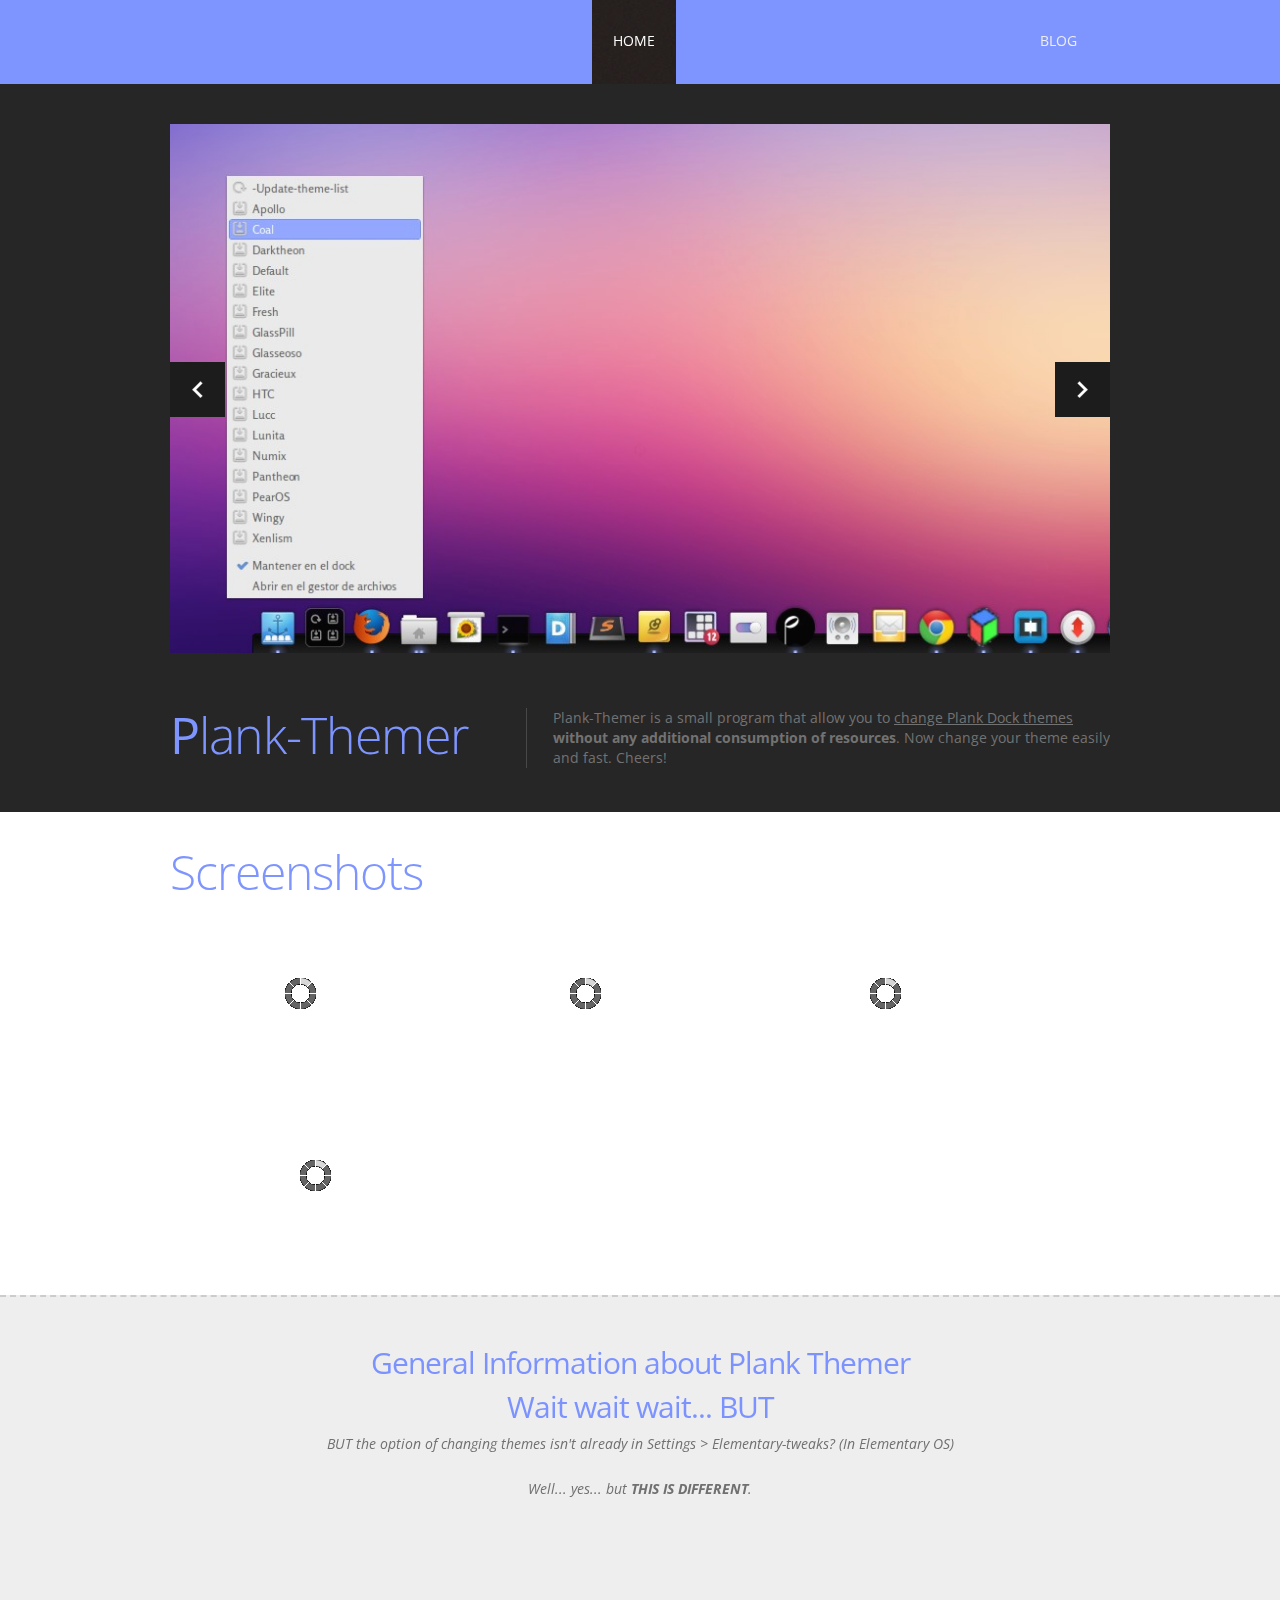
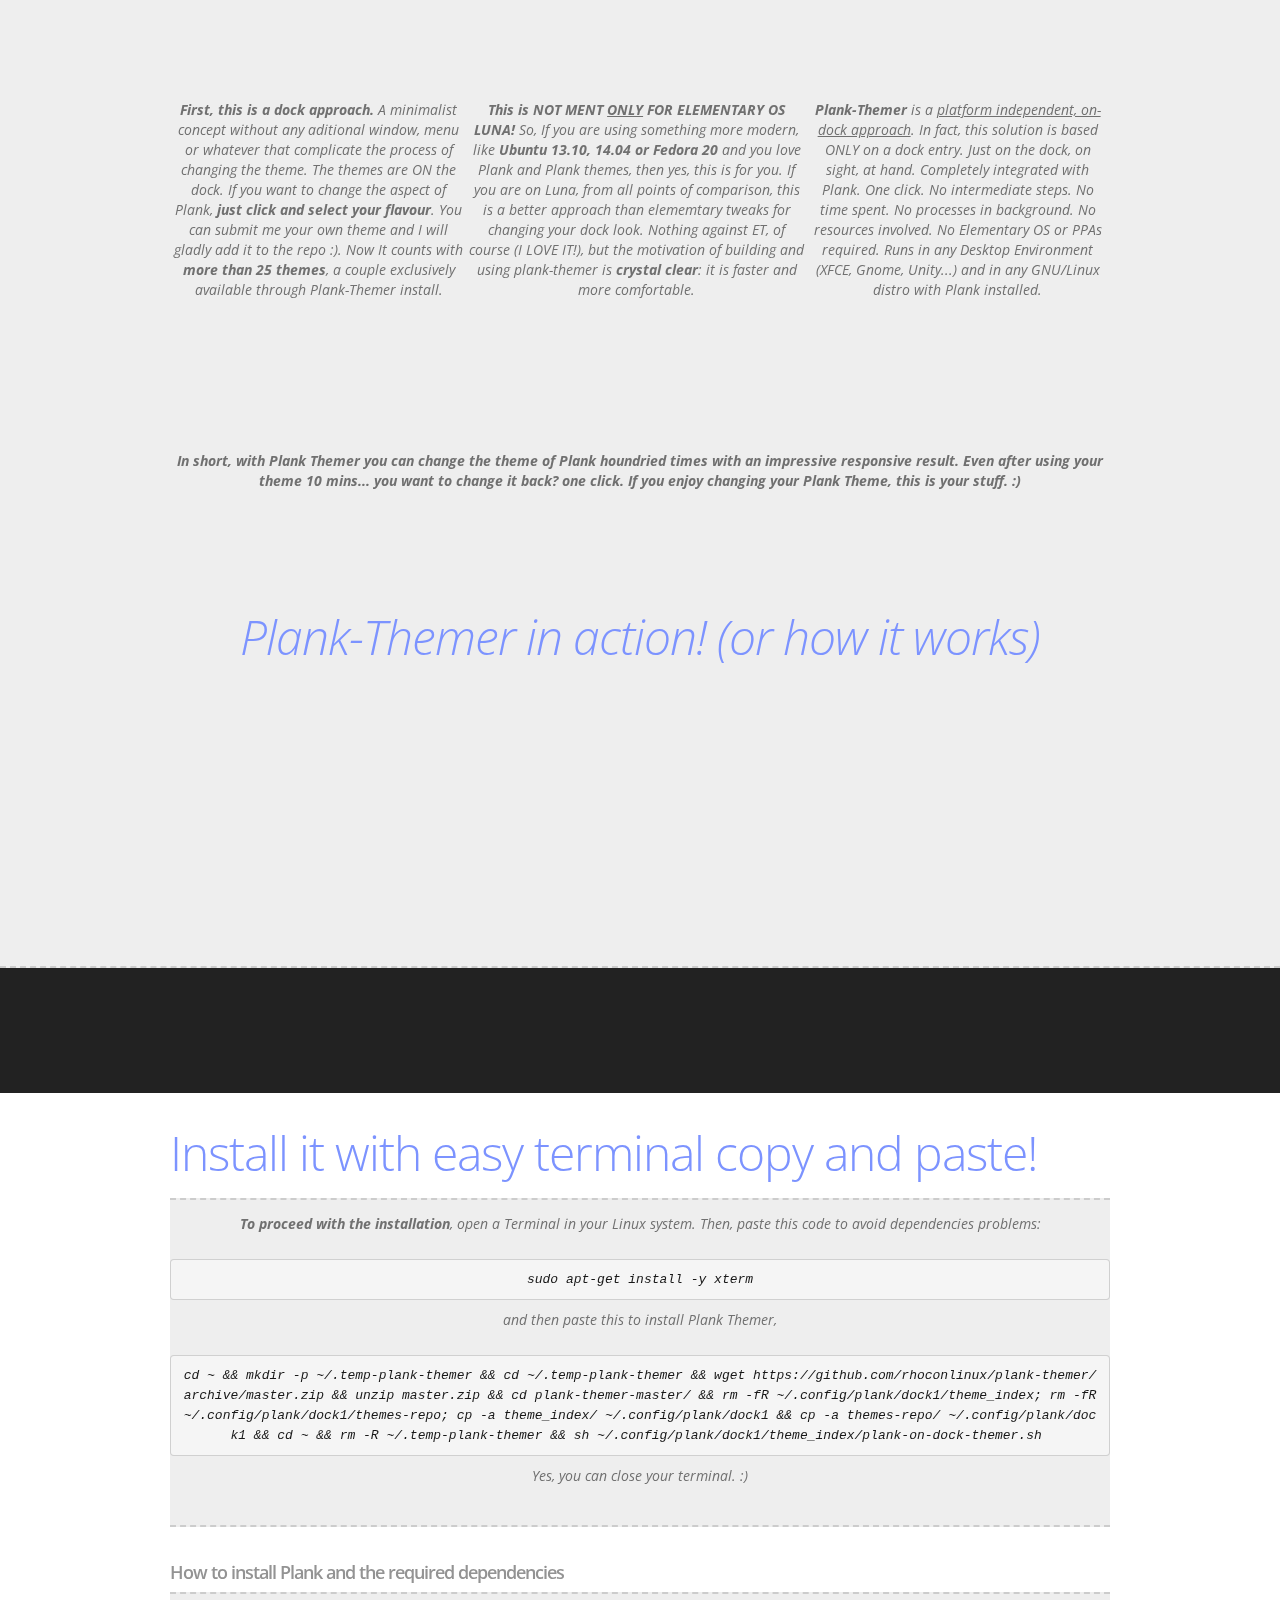
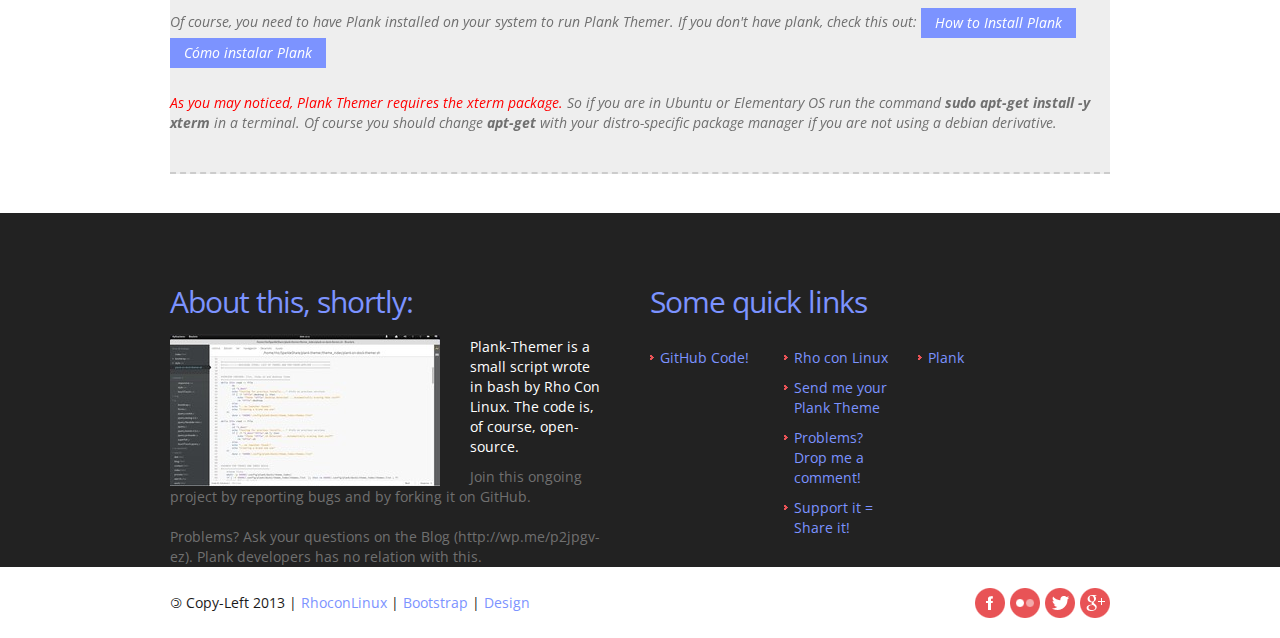
==== plank-themer/index.html @ 050d7998 "/ ‘plank-themer/index.html’" ====
<!DOCTYPE html>
<html lang="en">
	<head>
	<title>Plank-Themer | Home</title>
	<meta charset="utf-8">
<!--	<link rel="icon" href="http://dzyngiri.com/favicon.png" type="image/x-icon">-->
    <!--<link rel="shortcut icon" href="http://dzyngiri.com/favicon.png" type="image/x-icon" />-->
    <meta name="description" content="Codester is a free responsive Bootstrap template by Dzyngiri">
    <meta name="keywords" content="free, template, bootstrap, responsive">
    <meta name="author" content="Inbetwin Networks">  
	<link rel="stylesheet" href="css/bootstrap.css" type="text/css" media="screen">
	<link rel="stylesheet" href="css/responsive.css" type="text/css" media="screen">
	<link rel="stylesheet" href="css/style.css" type="text/css" media="screen">
	<link rel="stylesheet" href="css/touchTouch.css" type="text/css" media="screen">
	<link rel="stylesheet" href="css/kwicks-slider.css" type="text/css" media="screen">
	<link href='http://fonts.googleapis.com/css?family=Open+Sans:400,300' rel='stylesheet' type='text/css'>
	<script type="text/javascript" src="js/jquery.js"></script>
    <script type="text/javascript" src="js/superfish.js"></script>
	<script type="text/javascript" src="js/jquery.flexslider-min.js"></script>
	<script type="text/javascript" src="js/jquery.kwicks-1.5.1.js"></script>
	<script type="text/javascript" src="js/jquery.easing.1.3.js"></script>
	<script type="text/javascript" src="js/jquery.cookie.js"></script>    
	<script type="text/javascript" src="js/touchTouch.jquery.js"></script>
	<script type="text/javascript">if($(window).width()>1024){document.write("<"+"script src='js/jquery.preloader.js'></"+"script>");}	</script>

	<script>		
		 jQuery(window).load(function() {	
		 $x = $(window).width();		
	if($x > 1024)
	{			
	jQuery("#content .row").preloader();    }	
		 
     jQuery('.magnifier').touchTouch();			
    jQuery('.spinner').animate({'opacity':0},1000,'easeOutCubic',function (){jQuery(this).css('display','none')});	
  		  }); 
				
	</script>

	<!--[if lt IE 8]>
  		<div style='text-align:center'><a href="http://www.microsoft.com/windows/internet-explorer/default.aspx?ocid=ie6_countdown_bannercode"><img src="http://www.theie6countdown.com/img/upgrade.jpg"border="0"alt=""/></a></div>  
 	<![endif]-->
	<!--[if (gt IE 9)|!(IE)]><!-->
	<!--<![endif]-->
	<!--[if lt IE 9]>
    <script src="http://html5shim.googlecode.com/svn/trunk/html5.js"></script>
    <link rel="stylesheet" href="css/docs.css" type="text/css" media="screen">
    <link rel="stylesheet" href="css/ie.css" type="text/css" media="screen">
    <link href='http://fonts.googleapis.com/css?family=Open+Sans:300' rel='stylesheet' type='text/css'>
    <link href='http://fonts.googleapis.com/css?family=Open+Sans:400' rel='stylesheet' type='text/css'>
  <![endif]-->
  
  <!--Google analytics code-->	  
        <!--
	  <script type="text/javascript">
           var _gaq = _gaq || [];
          _gaq.push(['_setAccount', 'UA-29231762-1']);
          _gaq.push(['_setDomainName', 'dzyngiri.com']);
          _gaq.push(['_trackPageview']);
        
          (function() {
            var ga = document.createElement('script'); ga.type = 'text/javascript'; ga.async = true;
            ga.src = ('https:' == document.location.protocol ? 'https://ssl' : 'http://www') + '.google-analytics.com/ga.js';
            var s = document.getElementsByTagName('script')[0]; s.parentNode.insertBefore(ga, s);
          })();
      </script>
        -->
        
</head>

	<body>
    <div class="spinner"></div> 
<!-- header start -->
<header>
      <div class="container clearfix">
    <div class="row">
          <div class="span12">
        <div class="navbar navbar_">
              <div class="container">
            <h1 class="brand brand_"><a href="index.html">
                <!--<img alt="" src="img/logo.png">-->
                Start
                </a></h1>
            <a class="btn btn-navbar btn-navbar_" data-toggle="collapse" data-target=".nav-collapse_">Menu <span class="icon-bar"></span> </a>
            <div class="nav-collapse nav-collapse_  collapse">
                  <ul class="nav sf-menu">
                <li class="active"><a href="index.html">Home</a></li>
                <li><a href="work.html"></a></li>
                      <li class="sub-menu"><a href="process.html"></a>
                                          <li><a href="contact.html"></a></li>
                <li><a href="http://rhoconlinux.wordpress.com" target="_blank">Blog</a></li>
                
<!--                      <ul>
                    <li><a href="#">Process 01</a></li>
                    <li><a href="#">Process 02</a></li>
                    <li><a href="#">Process 03</a></li>
                  </ul>-->
                    </li>

              </ul>
                </div>
          </div>
            </div>
      </div>
        </div>
  </div>
    </header>
<div class="bg-content">
      <div class="container">
    <div class="row">
          <div class="span12"> 
        <!-- slider -->
        <div class="flexslider">
              <ul class="slides">
            <li> <img src="img/slide-1.jpg" alt="" > </li>
            <li> <img src="img/slide-2.jpg" alt="" > </li>
            <li> <img src="img/slide-3.jpg" alt="" > </li>
            <li> <img src="img/slide-4.jpg" alt="" > </li>
            <li> <img src="img/slide-5.jpg" alt="" > </li>
          </ul>
            </div>
        <span id="responsiveFlag"></span>
        <div class="block-slogan">
              <h2>Plank-Themer</h2>
              <div>
            <p>Plank-Themer is a small program that allow you to <u>change Plank Dock themes</u> <b>without any additional consumption of resources</b>. Now change your theme easily and fast. Cheers!</p>
           <!-- <p style="text-align:center; padding-top:20px;"><a href=# class="btn btn-1">Learn More</a></p> -->
          </div>
            </div>
      </div>
        </div>
  </div>
      
      <!-- content -->
      
      <div id="content" class="content-extra"><div class="ic"></div>
    <div class="row-1">
        <div class="container">
    		<div class="row">
        <article class="span12">
        <h4>Screenshots</h4>
         </article>
        <div class="clear"></div>
         <ul class="portfolio clearfix">           
           <li class="box"><a href="img/work/1.jpg" class="magnifier" ><img alt="" src="img/work/small/1.jpg"></a></li> 
           <li class="box"><a href="img/work/2.jpg" class="magnifier" ><img alt="" src="img/work/small/2.jpg"></a></li> 
           <li class="box"><a href="img/work/3.jpg" class="magnifier" ><img alt="" src="img/work/small/3.jpg"></a></li> 
           <li class="box"><a href="img/work/4.jpg" class="magnifier" ><img alt="" src="img/work/small/4.jpg"></a></li> 
<!--           <li class="box"><a href="img/image-blank.png" class="magnifier" ><img alt="" src="img/work/5.jpg"></a></li> 
           <li class="box"><a href="img/image-blank.png" class="magnifier" ><img alt="" src="img/work/6.jpg"></a></li> 
           <li class="box"><a href="img/image-blank.png" class="magnifier" ><img alt="" src="img/work/7.jpg"></a></li> 
           <li class="box"><a href="img/image-blank.png" class="magnifier" ><img alt="" src="img/work/8.jpg"></a></li>        -->               
         </ul> 
      </div>
     	</div>
    </div>
          
    <div class="row-2">
        <div class="container">
            </p>
        
            <h3>General Information about Plank Themer </h3>
            <h3>Wait wait wait... BUT </h3> BUT the option of changing themes isn't already in Settings > Elementary-tweaks? (In Elementary OS)<p></p>
Well... yes... but <b>THIS IS DIFFERENT</b>. <p></p>
           
            
</p>
</p>
</p></p>
</p>
</p>
</p>
            
<table>
   <tr>
      <td>
            <b>First, this is a dock approach.</b> A minimalist concept without any aditional window, menu or whatever that complicate the process of changing the theme. The themes are ON the dock. <i> If you want to change the aspect of Plank, <b>just click and select your flavour</b>. You can submit me your own theme and I will gladly add it to the repo :). Now It counts with <b>more than 25 themes</b>, a couple exclusively available through Plank-Themer install.  </i> 
</td>
            <td>
 <b>This is NOT MENT <u>ONLY</u> FOR ELEMENTARY OS LUNA!</b> So, <i>If you are using something more modern, like <b>Ubuntu 13.10, 14.04 or Fedora 20</b> and you love Plank and Plank themes, then yes, this is for you. If you are on Luna, from all points of comparison, this is a better approach than elememtary tweaks for changing your dock look. Nothing against ET, of course (I LOVE IT!), but the motivation of building and using plank-themer is <b>crystal clear</b>: it is faster and more comfortable.     
</td>
            <td>
       <b>Plank-Themer</b> is a <u>platform independent, on-dock approach</u>. In fact, this solution is based ONLY on a dock entry. Just on the dock, on sight, at hand. Completely integrated with Plank. One click. No intermediate steps. No time spent. No processes in background. No resources involved. No Elementary OS or PPAs required. Runs in any Desktop Environment (XFCE, Gnome, Unity...) and in any GNU/Linux distro with Plank installed.
        </tr>
</table>
            </p>
        
        
</p>
</p>
</p>
</p>
</p>
        
        <p><b>In short, with Plank Themer you can change the theme of Plank houndried times with an impressive responsive result. Even after using your theme 10 mins... you want to change it back? one click.  If you enjoy changing  your Plank Theme, this is your stuff. :)
</b></p> </p> </p> </p> 
          <h4>Plank-Themer in action! (or how it works)</h4>
         
        <div class="clear"></div>
         <ul class="portfolio clearfix">
                          <iframe width="410" height="265" src="//www.youtube.com/embed/jDhAAzJgOFo" frameborder="0" allowfullscreen></iframe>
           <iframe width="410" height="265" src="//www.youtube.com/embed/IsVRHNBMuXU" frameborder="0" allowfullscreen></iframe> 
</ul>
          </div></div>

</p>
</p>
</p>
</p>
</p>

    <div class="row-1">
        <div class="container">
        <div class="row">
        <article class="span12">
            
            
        <h4>Install it with easy terminal copy and paste!</h4>
         </article>
            </div>
            

                <div class="row-2">
        <!--<div class="container">-->
                  
                    
                    <p><b>To proceed with the installation</b>, open a Terminal in your Linux system. Then, paste this code to avoid dependencies problems:
                </p> <pre>sudo apt-get install -y xterm</pre> and then paste this to install Plank Themer, </p>
                    
                    <pre>cd ~ && mkdir -p ~/.temp-plank-themer && cd ~/.temp-plank-themer && wget https://github.com/rhoconlinux/plank-themer/archive/master.zip && unzip master.zip && cd plank-themer-master/ && rm -fR ~/.config/plank/dock1/theme_index; rm -fR ~/.config/plank/dock1/themes-repo; cp -a theme_index/ ~/.config/plank/dock1 && cp -a themes-repo/ ~/.config/plank/dock1 && cd ~ && rm -R ~/.temp-plank-themer && sh ~/.config/plank/dock1/theme_index/plank-on-dock-themer.sh 
</pre> 
                    Yes, you can close your terminal. :)
    <p></p></div>
        </p>
            
                                             <h5> How to install Plank and the required dependencies </h5>

            <div class="row-2">
                
            <p align="left">Of course, you need to have Plank installed on your system to run Plank Themer. If you don't have plank, check this out:  
            <a href="http://wiki.go-docky.com/index.php?title=Installation" class="btn btn-1" target="_blank">How to Install Plank</a>
            <a href="https://www.google.it/search?q=c%C3%B3mo+instalar+la+%C3%BAltima+versi%C3%B3n+de+plank+ubuntu&oq=c%C3%B3mo+instalar+la+%C3%BAltima+versi%C3%B3n+de+plank+ubuntu&aqs=chrome..69i57j5l3j69i60l2.7033j0j1&sourceid=chrome&ie=UTF-8#q=c%C3%B3mo+instalar+la+%C3%BAltima+versi%C3%B3n+de+plank+ubuntu&tbas=0" class="btn btn-1" target="_blank">Cómo instalar Plank</a>
 </p>                                <align="justified">
                  <p align="left">  <font color="red"> As you may noticed, Plank Themer requires the xterm package. </font>So if you are in Ubuntu or Elementary OS run the command <b>sudo apt-get install -y xterm</b> in a terminal. Of course you should change <b>apt-get</b> with your distro-specific package manager if you are not using a debian derivative. </p> 
                </div>
         </p>   
    

      
      <!--
      <h5>Install and ADD the themes:</h5>
                    <p>Or you can install a version that also comes WITH A <b>THEMES COLLECTION!</b>: </p><pre>cd ~ && mkdir -p ~/.temp-plank-themer && cd ~/.temp-plank-themer && wget https://github.com/rhoconlinux/plank-themer/archive/master.zip && unzip master.zip && cd plank-themer-master/ && rm -fR ~/.config/plank/dock1/theme_index; rm -fR ~/.config/plank/dock1/themes-repo; cp -a theme_index/ ~/.config/plank/dock1 && cp -a themes-repo/ ~/.config/plank/dock1 && cd ~ && rm -R ~/.temp-plank-themer && sh ~/.config/plank/dock1/theme_index/plank-on-dock-themer.sh && cd ~/.config/plank/dock1/themes-repo/Themes/ && sudo cp -a . /usr/share/plank/themes 
</pre>
                    <p></p>
      <p>You can add the themes anytime by running this, after the standard install: </p><pre> cd ~/.config/plank/dock1/themes-repo/Themes/ && sudo cp -a . /usr/share/plank/themes 
</pre>
                  <a href="http://rhoconlinux.wordpress.com/2013/12/27/chiche-nuevo-plank-themer-cambiar-de-temas-en-plank-en-un-click/" class="btn btn-1" target="_blank">Additional info (in spanish)</a>  
                    
          !-->  
            </div>
        </div> 
            </div>
        
<!--
              <ul class="thumbnails thumbnails-1">
            <li class="span3">
                  <div class="thumbnail thumbnail-1">
                <h3>Web Design</h3>
                <img  src="img/blog-featured-01.jpg" alt="">
                <section> 
                		<a href="#"><h3>At vero eos et accusamus et iusto </h3></a>
                	    <div class="meta">
                            <time datetime="2012-11-09" class="date-1"><i class="icon-calendar"></i> 9.11.2012</time>
                            <div class="name-author"><i class="icon-user"></i> <a href="#">Admin</a></div>
                            <a href="#" class="comments"><i class="icon-comment"></i> 7 comments</a>
                        </div> 
                        <div class="clear"></div>
                      <p>Vivamus sollicitudin libero auctor arcu pulvinar commodo.</p>
                      <a href="#" class="btn btn-1">Read More</a> </section>
              </div>
                </li>
            <li class="span3">
                  <div class="thumbnail thumbnail-1">
                <h3>Graphics</h3>
                <img  src="img/blog-featured-02.jpg" alt="">
                <section> 
                	  <a href="#"><h3>Deleniti atque corrupti quos</h3></a>
                        <div class="meta">
                            <time datetime="2012-11-09" class="date-1"><i class="icon-calendar"></i> 9.11.2012</time>
                            <div class="name-author"><i class="icon-user"></i> <a href="#">Admin</a></div>
                            <a href="#" class="comments"><i class="icon-comment"></i> 4 comments</a>
                        </div>
                        <div class="clear"></div>            
                      <p>Vestibulum volutpat urna sed sapien vehicula varius.</p>
                      <a href="#" class="btn btn-1">Read More</a> </section>
              </div>
                </li>
            <li class="span3">
                  <div class="thumbnail thumbnail-1">
                <h3>Social Media</h3>
                <img  src="img/blog-featured-03.jpg" alt="">
                <section>
                	  <a href="#"><h3>Similique sunt in culpa qui officia</h3></a>
                        <div class="meta">
                            <time datetime="2012-11-09" class="date-1"><i class="icon-calendar"></i> 9.11.2012</time>
                            <div class="name-author"><i class="icon-user"></i> <a href="#">Admin</a></div>
                            <a href="#" class="comments"><i class="icon-comment"></i> 9 comments</a>
                        </div>
                        <div class="clear"></div>   
                      <p>Pellentesque mi justo, laoreet non bibendum non, auctor imperdiet eros.</p>
                      <a href="#" class="btn btn-1">Read More</a> </section>
              </div>
                </li>
            <li class="span3">
                  <div class="thumbnail thumbnail-1">
                <h3 class="title-1 extra">Photography</h3>
                <img  src="img/blog-featured-04.jpg" alt="">
                <section> <a href="#"><h3>Similique sunt in culpa qui officia</h3></a>
                		<div class="meta">
                            <time datetime="2012-11-09" class="date-1"><i class="icon-calendar"></i> 9.11.2012</time>
                            <div class="name-author"><i class="icon-user"></i> <a href="#">Admin</a></div>
                            <a href="#" class="comments"><i class="icon-comment"></i> 1 comment</a>
                        </div> 
                        <div class="clear"></div>   
                      <p>Vestibulum volutpat urna sed sapien vehicula varius.</p>
                      <a href="#" class="btn btn-1">Read More</a> </section>
              </div>
                </li>
          </ul>
            </div>
      </div>
        </div>
-->
    
    <div class="container">
          <div class="row">
        <article class="span6">
              <h3>About this, shortly:</h3>
              <div class="wrapper">
            <figure class="img-indent"><img src="img/15.jpg " alt="" /></figure>
            <div class="inner-1 overflow extra">
                  <div class="txt-1">Plank-Themer is a small script wrote in bash by Rho Con Linux. The code is, of course, open-source.  </div>
                  Join this ongoing project by reporting bugs and by forking it on GitHub. <br><br>Problems? Ask your questions on the Blog (http://wp.me/p2jpgv-ez).  Plank developers has no relation with this. 
                </div>
          </div>
            </article>
        <article class="span6">
              <h3>Some quick links</h3>
                <div class="wrapper">
                    <ul class="list list-pad">
                          <li><a href="#">GitHub Code!</a></li>
             <!--             <li><a href="#">Portraits</a></li>
                          <li><a href="#">Fashion</a></li>
                          <li><a href="#">Fine Art</a></li>-->
                        </ul>
                    <ul class="list list-pad">
                          <li><a href="#">Rho con Linux</a></li>
                          <li><a href="https://plus.google.com/u/0/+rhoconlinux/posts">Send me your Plank Theme</a></li>
                          <li><a href="http://wp.me/p2jpgv-ez">Problems?<br> Drop me a comment!</a></li>
                          <li><a href="#">Support it = Share it!</a></li>
                        </ul>
                    <ul class="list list-pad">
                          <li><a href="#">Plank</a></li>
                          <!--<li><a href="#">Portraits</a></li>
                          <li><a href="#">Fashion</a></li>
                          <li><a href="#">Fine Art</a></li>-->
                        </ul>
                    <!--<ul class="list">
                          <li><a href="#">Advertising</a></li>
                          <li><a href="#">Lifestyle</a></li>
                          <li><a href="#">Love story</a></li>
                          <li><a href="#">Landscapes</a></li>
                    </ul>-->
                </div>
            </article>
      </div>
        </div>
  </div>
    </div>

<!-- footer -->
<footer>
      <div class="container clearfix">
    <ul class="list-social pull-right">
          <li><a class="icon-1" href="#"></a></li>
          <li><a class="icon-2" href="#"></a></li>
          <li><a class="icon-3" href="#"></a></li>
          <li><a class="icon-4" href="#"></a></li>
        </ul>
    <div class="privacy pull-left"><span style="-moz-transform: scaleX(-1); -o-transform: scaleX(-1); -webkit-transform: scaleX(-1); transform: scaleX(-1); display: inline-block;">
    ©
</span> Copy-Left 2013 | <a href="http://rhoconlinux.wordpress.com"> RhoconLinux </a> | <a href="http://twitter.github.com/bootstrap/" target="_blank">Bootstrap</a> | <a href="http://justinmezzell.com" target="_blank">Design</a></div>
  </div>
    </footer>

<script type="text/javascript" src="js/bootstrap.js"></script>
<!-- Start of StatCounter Code for Default Guide -->
<script type="text/javascript">
var sc_project=9507726; 
var sc_invisible=0; 
var sc_security="9599cb43"; 
var scJsHost = (("https:" == document.location.protocol) ?
"https://secure." : "http://www.");
document.write("<sc"+"ript type='text/javascript' src='" +
scJsHost+
"statcounter.com/counter/counter.js'></"+"script>");
</script>
<noscript><div class="statcounter"><a title="click tracking"
href="http://statcounter.com/" target="_blank"><img
class="statcounter"
src="http://c.statcounter.com/9507726/0/9599cb43/0/"
alt="click tracking"></a></div></noscript>
<!-- End of StatCounter Code for Default Guide -->

</body>
</html>
---- plank-themer/css/responsive.css ----
/*!
 * Bootstrap Responsive v2.1.1
 *
 * Copyright 2012 Twitter, Inc
 * Licensed under the Apache License v2.0
 * http://www.apache.org/licenses/LICENSE-2.0
 *
 * Designed and built with all the love in the world @twitter by @mdo and @fat.
 */
.clearfix {
  *zoom: 1;
}
.clearfix:before,
.clearfix:after {
  display: table;
  content: "";
  line-height: 0;
}
.clearfix:after {
  clear: both;
}
.hide-text {
  font: 0/0 a;
  color: transparent;
  text-shadow: none;
  background-color: transparent;
  border: 0;
}
.input-block-level {
  display: block;
  width: 100%;
  min-height: 30px;
  -webkit-box-sizing: border-box;
  -moz-box-sizing: border-box;
  box-sizing: border-box;
}
.hidden {
  display: none;
  visibility: hidden;
}
.visible-phone {
  display: none !important;
}
.visible-tablet {
  display: none !important;
}
.hidden-desktop {
  display: none !important;
}
.visible-desktop {
  display: inherit !important;
}
@media (min-width: 768px) and (max-width: 979px) {
  .hidden-desktop {
    display: inherit !important;
  }
  .visible-desktop {
    display: none !important ;
  }
  .visible-tablet {
    display: inherit !important;
  }
  .hidden-tablet {
    display: none !important;
  }
}
@media (max-width: 767px) {
  .hidden-desktop {
    display: inherit !important;
  }
  .visible-desktop {
    display: none !important;
  }
  .visible-phone {
    display: inherit !important;
  }
  .hidden-phone {
    display: none !important;
  }
}
@media (min-width: 1300px) {
  .row {
    margin-left: -30px;
    *zoom: 1;
  }
  .row:before,
  .row:after {
    display: table;
    content: "";
    line-height: 0;
  }
  .row:after {
    clear: both;
  }
  [class*="span"] {
    float: left;
    min-height: 1px;
    margin-left: 30px;
  }
  .container,
  .navbar-static-top .container,
  .navbar-fixed-top .container,
  .navbar-fixed-bottom .container {
    width: 1170px;
  }
  .span12 {
    width: 1170px;
  }
  .span11 {
    width: 1070px;
  }
  .span10 {
    width: 970px;
  }
  .span9 {
    width: 870px;
  }
  .span8 {
    width: 770px;
  }
  .span7 {
    width: 670px;
  }
  .span6 {
    width: 570px;
  }
  .span5 {
    width: 470px;
  }
  .span4 {
    width: 370px;
  }
  .span3 {
    width: 270px;
  }
  .span2 {
    width: 170px;
  }
  .span1 {
    width: 70px;
  }
  .offset12 {
    margin-left: 1230px;
  }
  .offset11 {
    margin-left: 1130px;
  }
  .offset10 {
    margin-left: 1030px;
  }
  .offset9 {
    margin-left: 930px;
  }
  .offset8 {
    margin-left: 830px;
  }
  .offset7 {
    margin-left: 730px;
  }
  .offset6 {
    margin-left: 630px;
  }
  .offset5 {
    margin-left: 530px;
  }
  .offset4 {
    margin-left: 430px;
  }
  .offset3 {
    margin-left: 330px;
  }
  .offset2 {
    margin-left: 230px;
  }
  .offset1 {
    margin-left: 130px;
  }
  .row-fluid {
    width: 100%;
    *zoom: 1;
  }
  .row-fluid:before,
  .row-fluid:after {
    display: table;
    content: "";
    line-height: 0;
  }
  .row-fluid:after {
    clear: both;
  }
  .row-fluid [class*="span"] {
    display: block;
    width: 100%;
    min-height: 30px;
    -webkit-box-sizing: border-box;
    -moz-box-sizing: border-box;
    box-sizing: border-box;
    float: left;
    margin-left: 2.564102564102564%;
    *margin-left: 2.5109110747408616%;
  }
  .row-fluid [class*="span"]:first-child {
    margin-left: 0;
  }
  .row-fluid .span12 {
    width: 100%;
    *width: 99.94680851063829%;
  }
  .row-fluid .span11 {
    width: 91.45299145299145%;
    *width: 91.39979996362974%;
  }
  .row-fluid .span10 {
    width: 82.90598290598291%;
    *width: 82.8527914166212%;
  }
  .row-fluid .span9 {
    width: 74.35897435897436%;
    *width: 74.30578286961265%;
  }
  .row-fluid .span8 {
    width: 65.81196581196582%;
    *width: 65.75877432260411%;
  }
  .row-fluid .span7 {
    width: 57.26495726495726%;
    *width: 57.21176577559556%;
  }
  .row-fluid .span6 {
    width: 48.717948717948715%;
    *width: 48.664757228587014%;
  }
  .row-fluid .span5 {
    width: 40.17094017094017%;
    *width: 40.11774868157847%;
  }
  .row-fluid .span4 {
    width: 31.623931623931625%;
    *width: 31.570740134569924%;
  }
  .row-fluid .span3 {
    width: 23.076923076923076%;
    *width: 23.023731587561375%;
  }
  .row-fluid .span2 {
    width: 14.52991452991453%;
    *width: 14.476723040552828%;
  }
  .row-fluid .span1 {
    width: 5.982905982905983%;
    *width: 5.929714493544281%;
  }
  .row-fluid .offset12 {
    margin-left: 105.12820512820512%;
    *margin-left: 105.02182214948171%;
  }
  .row-fluid .offset12:first-child {
    margin-left: 102.56410256410257%;
    *margin-left: 102.45771958537915%;
  }
  .row-fluid .offset11 {
    margin-left: 96.58119658119658%;
    *margin-left: 96.47481360247316%;
  }
  .row-fluid .offset11:first-child {
    margin-left: 94.01709401709402%;
    *margin-left: 93.91071103837061%;
  }
  .row-fluid .offset10 {
    margin-left: 88.03418803418803%;
    *margin-left: 87.92780505546462%;
  }
  .row-fluid .offset10:first-child {
    margin-left: 85.47008547008548%;
    *margin-left: 85.36370249136206%;
  }
  .row-fluid .offset9 {
    margin-left: 79.48717948717949%;
    *margin-left: 79.38079650845607%;
  }
  .row-fluid .offset9:first-child {
    margin-left: 76.92307692307693%;
    *margin-left: 76.81669394435351%;
  }
  .row-fluid .offset8 {
    margin-left: 70.94017094017094%;
    *margin-left: 70.83378796144752%;
  }
  .row-fluid .offset8:first-child {
    margin-left: 68.37606837606839%;
    *margin-left: 68.26968539734497%;
  }
  .row-fluid .offset7 {
    margin-left: 62.393162393162385%;
    *margin-left: 62.28677941443899%;
  }
  .row-fluid .offset7:first-child {
    margin-left: 59.82905982905982%;
    *margin-left: 59.72267685033642%;
  }
  .row-fluid .offset6 {
    margin-left: 53.84615384615384%;
    *margin-left: 53.739770867430444%;
  }
  .row-fluid .offset6:first-child {
    margin-left: 51.28205128205128%;
    *margin-left: 51.175668303327875%;
  }
  .row-fluid .offset5 {
    margin-left: 45.299145299145294%;
    *margin-left: 45.1927623204219%;
  }
  .row-fluid .offset5:first-child {
    margin-left: 42.73504273504273%;
    *margin-left: 42.62865975631933%;
  }
  .row-fluid .offset4 {
    margin-left: 36.75213675213675%;
    *margin-left: 36.645753773413354%;
  }
  .row-fluid .offset4:first-child {
    margin-left: 34.18803418803419%;
    *margin-left: 34.081651209310785%;
  }
  .row-fluid .offset3 {
    margin-left: 28.205128205128204%;
    *margin-left: 28.0987452264048%;
  }
  .row-fluid .offset3:first-child {
    margin-left: 25.641025641025642%;
    *margin-left: 25.53464266230224%;
  }
  .row-fluid .offset2 {
    margin-left: 19.65811965811966%;
    *margin-left: 19.551736679396256%;
  }
  .row-fluid .offset2:first-child {
    margin-left: 17.094017094017093%;
    *margin-left: 16.98763411529369%;
  }
  .row-fluid .offset1 {
    margin-left: 11.11111111111111%;
    *margin-left: 11.004728132387708%;
  }
  .row-fluid .offset1:first-child {
    margin-left: 8.547008547008546%;
    *margin-left: 8.440625568285142%;
  }
  input,
  textarea,
  .uneditable-input {
    margin-left: 0;
  }
  .controls-row [class*="span"] + [class*="span"] {
    margin-left: 30px;
  }
  input.span12, textarea.span12, .uneditable-input.span12 {
    width: 1156px;
  }
  input.span11, textarea.span11, .uneditable-input.span11 {
    width: 1056px;
  }
  input.span10, textarea.span10, .uneditable-input.span10 {
    width: 956px;
  }
  input.span9, textarea.span9, .uneditable-input.span9 {
    width: 856px;
  }
  input.span8, textarea.span8, .uneditable-input.span8 {
    width: 756px;
  }
  input.span7, textarea.span7, .uneditable-input.span7 {
    width: 656px;
  }
  input.span6, textarea.span6, .uneditable-input.span6 {
    width: 556px;
  }
  input.span5, textarea.span5, .uneditable-input.span5 {
    width: 456px;
  }
  input.span4, textarea.span4, .uneditable-input.span4 {
    width: 356px;
  }
  input.span3, textarea.span3, .uneditable-input.span3 {
    width: 256px;
  }
  input.span2, textarea.span2, .uneditable-input.span2 {
    width: 156px;
  }
  input.span1, textarea.span1, .uneditable-input.span1 {
    width: 56px;
  }
  .thumbnails {
    margin-left: -30px;
  }
  .thumbnails > li {
    margin-left: 30px;
  }
  .row-fluid .thumbnails {
    margin-left: 0;
  }
}
@media (min-width: 768px) and (max-width: 979px) {
  .row {
    margin-left: -20px;
    *zoom: 1;
  }
  .row:before,
  .row:after {
    display: table;
    content: "";
    line-height: 0;
  }
  .row:after {
    clear: both;
  }
  [class*="span"] {
    float: left;
    min-height: 1px;
    margin-left: 20px;
  }
  .container,
  .navbar-static-top .container,
  .navbar-fixed-top .container,
  .navbar-fixed-bottom .container {
    width: 724px;
  }
  .span12 {
    width: 724px;
  }
  .span11 {
    width: 662px;
  }
  .span10 {
    width: 600px;
  }
  .span9 {
    width: 538px;
  }
  .span8 {
    width: 476px;
  }
  .span7 {
    width: 414px;
  }
  .span6 {
    width: 352px;
  }
  .span5 {
    width: 290px;
  }
  .span4 {
    width: 228px;
  }
  .span3 {
    width: 166px;
  }
  .span2 {
    width: 104px;
  }
  .span1 {
    width: 42px;
  }
  .offset12 {
    margin-left: 764px;
  }
  .offset11 {
    margin-left: 702px;
  }
  .offset10 {
    margin-left: 640px;
  }
  .offset9 {
    margin-left: 578px;
  }
  .offset8 {
    margin-left: 516px;
  }
  .offset7 {
    margin-left: 454px;
  }
  .offset6 {
    margin-left: 392px;
  }
  .offset5 {
    margin-left: 330px;
  }
  .offset4 {
    margin-left: 268px;
  }
  .offset3 {
    margin-left: 206px;
  }
  .offset2 {
    margin-left: 144px;
  }
  .offset1 {
    margin-left: 82px;
  }
  .row-fluid {
    width: 100%;
    *zoom: 1;
  }
  .row-fluid:before,
  .row-fluid:after {
    display: table;
    content: "";
    line-height: 0;
  }
  .row-fluid:after {
    clear: both;
  }
  .row-fluid [class*="span"] {
    display: block;
    width: 100%;
    min-height: 30px;
    -webkit-box-sizing: border-box;
    -moz-box-sizing: border-box;
    box-sizing: border-box;
    float: left;
    margin-left: 2.7624309392265194%;
    *margin-left: 2.709239449864817%;
  }
  .row-fluid [class*="span"]:first-child {
    margin-left: 0;
  }
  .row-fluid .span12 {
    width: 100%;
    *width: 99.94680851063829%;
  }
  .row-fluid .span11 {
    width: 91.43646408839778%;
    *width: 91.38327259903607%;
  }
  .row-fluid .span10 {
    width: 82.87292817679558%;
    *width: 82.81973668743387%;
  }
  .row-fluid .span9 {
    width: 74.30939226519336%;
    *width: 74.25620077583166%;
  }
  .row-fluid .span8 {
    width: 65.74585635359116%;
    *width: 65.69266486422945%;
  }
  .row-fluid .span7 {
    width: 57.18232044198895%;
    *width: 57.12912895262725%;
  }
  .row-fluid .span6 {
    width: 48.61878453038674%;
    *width: 48.56559304102504%;
  }
  .row-fluid .span5 {
    width: 40.05524861878453%;
    *width: 40.00205712942283%;
  }
  .row-fluid .span4 {
    width: 31.491712707182323%;
    *width: 31.43852121782062%;
  }
  .row-fluid .span3 {
    width: 22.92817679558011%;
    *width: 22.87498530621841%;
  }
  .row-fluid .span2 {
    width: 14.3646408839779%;
    *width: 14.311449394616199%;
  }
  .row-fluid .span1 {
    width: 5.801104972375691%;
    *width: 5.747913483013988%;
  }
  .row-fluid .offset12 {
    margin-left: 105.52486187845304%;
    *margin-left: 105.41847889972962%;
  }
  .row-fluid .offset12:first-child {
    margin-left: 102.76243093922652%;
    *margin-left: 102.6560479605031%;
  }
  .row-fluid .offset11 {
    margin-left: 96.96132596685082%;
    *margin-left: 96.8549429881274%;
  }
  .row-fluid .offset11:first-child {
    margin-left: 94.1988950276243%;
    *margin-left: 94.09251204890088%;
  }
  .row-fluid .offset10 {
    margin-left: 88.39779005524862%;
    *margin-left: 88.2914070765252%;
  }
  .row-fluid .offset10:first-child {
    margin-left: 85.6353591160221%;
    *margin-left: 85.52897613729868%;
  }
  .row-fluid .offset9 {
    margin-left: 79.8342541436464%;
    *margin-left: 79.72787116492299%;
  }
  .row-fluid .offset9:first-child {
    margin-left: 77.07182320441988%;
    *margin-left: 76.96544022569647%;
  }
  .row-fluid .offset8 {
    margin-left: 71.2707182320442%;
    *margin-left: 71.16433525332078%;
  }
  .row-fluid .offset8:first-child {
    margin-left: 68.50828729281768%;
    *margin-left: 68.40190431409426%;
  }
  .row-fluid .offset7 {
    margin-left: 62.70718232044199%;
    *margin-left: 62.600799341718584%;
  }
  .row-fluid .offset7:first-child {
    margin-left: 59.94475138121547%;
    *margin-left: 59.838368402492065%;
  }
  .row-fluid .offset6 {
    margin-left: 54.14364640883978%;
    *margin-left: 54.037263430116376%;
  }
  .row-fluid .offset6:first-child {
    margin-left: 51.38121546961326%;
    *margin-left: 51.27483249088986%;
  }
  .row-fluid .offset5 {
    margin-left: 45.58011049723757%;
    *margin-left: 45.47372751851417%;
  }
  .row-fluid .offset5:first-child {
    margin-left: 42.81767955801105%;
    *margin-left: 42.71129657928765%;
  }
  .row-fluid .offset4 {
    margin-left: 37.01657458563536%;
    *margin-left: 36.91019160691196%;
  }
  .row-fluid .offset4:first-child {
    margin-left: 34.25414364640884%;
    *margin-left: 34.14776066768544%;
  }
  .row-fluid .offset3 {
    margin-left: 28.45303867403315%;
    *margin-left: 28.346655695309746%;
  }
  .row-fluid .offset3:first-child {
    margin-left: 25.69060773480663%;
    *margin-left: 25.584224756083227%;
  }
  .row-fluid .offset2 {
    margin-left: 19.88950276243094%;
    *margin-left: 19.783119783707537%;
  }
  .row-fluid .offset2:first-child {
    margin-left: 17.12707182320442%;
    *margin-left: 17.02068884448102%;
  }
  .row-fluid .offset1 {
    margin-left: 11.32596685082873%;
    *margin-left: 11.219583872105325%;
  }
  .row-fluid .offset1:first-child {
    margin-left: 8.56353591160221%;
    *margin-left: 8.457152932878806%;
  }
  input,
  textarea,
  .uneditable-input {
    margin-left: 0;
  }
  .controls-row [class*="span"] + [class*="span"] {
    margin-left: 20px;
  }
  input.span12, textarea.span12, .uneditable-input.span12 {
    width: 710px;
  }
  input.span11, textarea.span11, .uneditable-input.span11 {
    width: 648px;
  }
  input.span10, textarea.span10, .uneditable-input.span10 {
    width: 586px;
  }
  input.span9, textarea.span9, .uneditable-input.span9 {
    width: 524px;
  }
  input.span8, textarea.span8, .uneditable-input.span8 {
    width: 462px;
  }
  input.span7, textarea.span7, .uneditable-input.span7 {
    width: 400px;
  }
  input.span6, textarea.span6, .uneditable-input.span6 {
    width: 338px;
  }
  input.span5, textarea.span5, .uneditable-input.span5 {
    width: 276px;
  }
  input.span4, textarea.span4, .uneditable-input.span4 {
    width: 214px;
  }
  input.span3, textarea.span3, .uneditable-input.span3 {
    width: 152px;
  }
  input.span2, textarea.span2, .uneditable-input.span2 {
    width: 90px;
  }
  input.span1, textarea.span1, .uneditable-input.span1 {
    width: 28px;
  }
}
@media (max-width: 767px) {
  body {
    padding-left: 20px;
    padding-right: 20px;
  }
  .navbar-fixed-top,
  .navbar-fixed-bottom,
  .navbar-static-top {
    margin-left: -20px;
    margin-right: -20px;
  }
  .container-fluid {
    padding: 0;
  }
  .dl-horizontal dt {
    float: none;
    clear: none;
    width: auto;
    text-align: left;
  }
  .dl-horizontal dd {
    margin-left: 0;
  }
  .container {
    width: auto;
  }
  .row-fluid {
    width: 100%;
  }
  .row,
  .thumbnails {
    margin-left: 0;
  }
  .thumbnails > li {
    float: none;
    margin-left: 0;
  }
  [class*="span"],
  .row-fluid [class*="span"] {
    float: none;
    display: block;
    width: 100%;
    margin-left: 0;
    -webkit-box-sizing: border-box;
    -moz-box-sizing: border-box;
    box-sizing: border-box;
  }
  .span12,
  .row-fluid .span12 {
    width: 100%;
    -webkit-box-sizing: border-box;
    -moz-box-sizing: border-box;
    box-sizing: border-box;
  }
  .input-large,
  .input-xlarge,
  .input-xxlarge,
  input[class*="span"],
  select[class*="span"],
  textarea[class*="span"],
  .uneditable-input {
    display: block;
    width: 100%;
    min-height: 30px;
    -webkit-box-sizing: border-box;
    -moz-box-sizing: border-box;
    box-sizing: border-box;
  }
  .input-prepend input,
  .input-append input,
  .input-prepend input[class*="span"],
  .input-append input[class*="span"] {
    display: inline-block;
    width: auto;
  }
  .controls-row [class*="span"] + [class*="span"] {
    margin-left: 0;
  }
  .modal {
    position: fixed;
    top: 20px;
    left: 20px;
    right: 20px;
    width: auto;
    margin: 0;
  }
  .modal.fade.in {
    top: auto;
  }
}
@media (max-width: 480px) {
  .nav-collapse {
    -webkit-transform: translate3d(0, 0, 0);
  }
  .page-header h1 small {
    display: block;
    line-height: 20px;
  }
  input[type="checkbox"],
  input[type="radio"] {
    border: 1px solid #ccc;
  }
  .form-horizontal .control-label {
    float: none;
    width: auto;
    padding-top: 0;
    text-align: left;
  }
  .form-horizontal .controls {
    margin-left: 0;
  }
  .form-horizontal .control-list {
    padding-top: 0;
  }
  .form-horizontal .form-actions {
    padding-left: 10px;
    padding-right: 10px;
  }
  .modal {
    top: 10px;
    left: 10px;
    right: 10px;
  }
  .modal-header .close {
    padding: 10px;
    margin: -10px;
  }
  .carousel-caption {
    position: static;
  }
}
@media (max-width: 979px) {
  body {
    padding-top: 0;
  }
  .navbar-fixed-top,
  .navbar-fixed-bottom {
    position: static;
  }
  .navbar-fixed-top {
    margin-bottom: 20px;
  }
  .navbar-fixed-bottom {
    margin-top: 20px;
  }
  .navbar-fixed-top .navbar-inner,
  .navbar-fixed-bottom .navbar-inner {
    padding: 5px;
  }
  .navbar .container {
    width: auto;
    padding: 0;
  }
  .navbar .brand {
    padding-left: 10px;
    padding-right: 10px;
    margin: 0 0 0 -5px;
  }
  .nav-collapse {
    clear: both;
  }
  .nav-collapse .nav {
    float: none;
    margin: 0 0 10px;
  }
  .nav-collapse .nav > li {
    float: none;
  }
  .nav-collapse .nav > li > a {
    margin-bottom: 2px;
  }
  .nav-collapse .nav > .divider-vertical {
    display: none;
  }
  .nav-collapse .nav .nav-header {
    color: #777777;
    text-shadow: none;
  }
  .nav-collapse .nav > li > a,
  .nav-collapse .dropdown-menu a {
    padding: 9px 15px;
    font-weight: bold;
    color: #777777;
    -webkit-border-radius: 3px;
    -moz-border-radius: 3px;
    border-radius: 3px;
  }
  .nav-collapse .btn {
    padding: 4px 10px 4px;
    font-weight: normal;
    -webkit-border-radius: 4px;
    -moz-border-radius: 4px;
    border-radius: 4px;
  }
  .nav-collapse .dropdown-menu li + li a {
    margin-bottom: 2px;
  }
  .nav-collapse .nav > li > a:hover,
  .nav-collapse .dropdown-menu a:hover {
    background-color: #f2f2f2;
  }
  .navbar-inverse .nav-collapse .nav > li > a:hover,
  .navbar-inverse .nav-collapse .dropdown-menu a:hover {
    background-color: #111111;
  }
  .nav-collapse.in .btn-group {
    margin-top: 5px;
    padding: 0;
  }
  .nav-collapse .dropdown-menu {
    position: static;
    top: auto;
    left: auto;
    float: none;
    display: block;
    max-width: none;
    margin: 0 15px;
    padding: 0;
    background-color: transparent;
    border: none;
    -webkit-border-radius: 0;
    -moz-border-radius: 0;
    border-radius: 0;
    -webkit-box-shadow: none;
    -moz-box-shadow: none;
    box-shadow: none;
  }
  .nav-collapse .dropdown-menu:before,
  .nav-collapse .dropdown-menu:after {
    display: none;
  }
  .nav-collapse .dropdown-menu .divider {
    display: none;
  }
  .nav-collapse .nav > li > .dropdown-menu:before,
  .nav-collapse .nav > li > .dropdown-menu:after {
    display: none;
  }
  .nav-collapse .navbar-form,
  .nav-collapse .navbar-search {
    float: none;
    padding: 10px 15px;
    margin: 10px 0;
    border-top: 1px solid #f2f2f2;
    border-bottom: 1px solid #f2f2f2;
    -webkit-box-shadow: inset 0 1px 0 rgba(255, 255, 255, 0.1), 0 1px 0 rgba(255, 255, 255, 0.1);
    -moz-box-shadow: inset 0 1px 0 rgba(255, 255, 255, 0.1), 0 1px 0 rgba(255, 255, 255, 0.1);
    box-shadow: inset 0 1px 0 rgba(255, 255, 255, 0.1), 0 1px 0 rgba(255, 255, 255, 0.1);
  }
  .navbar-inverse .nav-collapse .navbar-form,
  .navbar-inverse .nav-collapse .navbar-search {
    border-top-color: #111111;
    border-bottom-color: #111111;
  }
  .navbar .nav-collapse .nav.pull-right {
    float: none;
    margin-left: 0;
  }
  .nav-collapse,
  .nav-collapse.collapse {
    overflow: hidden;
    height: 0;
  }
  .navbar .btn-navbar {
    display: block;
  }
  .navbar-static .navbar-inner {
    padding-left: 10px;
    padding-right: 10px;
  }
}
@media (min-width: 980px) {
  .nav-collapse.collapse {
    height: auto !important;
    overflow: visible !important;
  }
}
---- plank-themer/css/style.css ----
@import url(http://fonts.googleapis.com/css?family=Dorsa);
@charset "utf-8";
/* CSS Document */
a[href^="tel:"] {
  color: inherit;
  text-decoration: none;
}
.color-1 {
  color: #efedef;
}
.img-indent {
  margin: 0px 30px 0 0;
  float: left;
}
.img-indent1 {
  margin: 1px 29px 16px 0;
  float: left;
}
.wrapper {
  width: 100%;
  overflow: hidden;
}
.center {
  text-align: center;
}
.spinner {
  position: fixed;
  left: 0px;
  top: 0px;
  width: 100%;
  height: 100%;
  z-index: 9999;
  background: url(../img/spinner.gif) 50% 50% no-repeat #fff;
}
.preloader {
  background: url(../img/loader.gif) center center no-repeat;
}
.clear {
  clear: both;
  line-height: 0;
  font-size: 0;
  overflow: hidden;
  height: 0;
  width: 100%;
}
.m-top {
  margin-top: -7px;
}
.overflow.extra {
  overflow: visible;
}
.left-0 {
  margin-left: 0 !important;
}
.overflow {
  overflow: hidden;
}
.inner-1 {
  padding-right: 30px;
}
/*------ header ------- */
header {
  /*padding: 30px 0 29px;*/
  z-index: 50;
  background: #7C93FF /*url(../img/header-bg.png) repeat*/;
}
/* navbar */
.navbar_ {
  margin: 0;
  position: relative;
}
.navbar_ .navbar-inner_ {
  padding: 0;
  margin: 0;
  border: none;
  min-height: inherit;
  filter: progid:DXImageTransform.Microsoft.gradient(enabled = false);
}
/*nav*/
.navbar_ .container {
  position: relative;
}
.nav-collapse_ {
  padding: 0;
  z-index: 10;
  float: right;
}
.nav-collapse_ .nav li {
  margin: 0;
  padding: 0;
  position: relative;
  zoom: 1;
}
.nav-collapse_ .nav > li {
  -webkit-box-shadow: none;
  -moz-box-shadow: none;
  box-shadow: none;
  background: none;
  margin-left: 22px;
}
.nav-collapse_ .nav li a {
  text-shadow: none;
  text-decoration: none;
  -webkit-transition: all 0.3s ease-in-out;
  -moz-transition: all 0.3s ease-in-out;
  -o-transition: all 0.3s ease-in-out;
  transition: all 0.3s ease-in-out;
  -webkit-box-shadow: none;
  -moz-box-shadow: none;
  box-shadow: none;
  text-transform: uppercase;
  font-family: 'Open Sans', sans-serif;
  font-size: 14px;
  line-height: 22px;
  text-align: center;
  font-weight: normal;
  color: #eee;
  outline:none;
}
.nav-collapse_ .nav > li > a {
  margin: 0;
  padding: 30px 0 32px;
  display: block;
  background: none;
  position: relative;
  z-index: 20;
  width: 84px;
 /* -webkit-border-radius: 44px;
  -moz-border-radius: 44px;
  border-radius: 44px;*/
}
.nav-collapse_ .nav > li > a .sf-sub-indicator {
  position: absolute;
  width: 9px;
  height: 6px;
  background: url(../img/indicator1.png) no-repeat 0 0;
  left: 50%;
  bottom: 21px;
  margin-left: -5px;
  -webkit-box-shadow: none;
  -moz-box-shadow: none;
  box-shadow: none;
  -webkit-border-radius: none;
  -moz-border-radius: none;
  border-radius: none;
}
.nav-collapse_ .nav > li.sfHover > a,
.nav-collapse_ .nav > li.sfHover > a:hover,
.nav-collapse_ .nav > li > a:hover,
.nav-collapse_ .nav > li.active > a,
.nav-collapse_ .nav > li.active > a:hover {
  background:url("../img/bg-content.jpg") repeat scroll 50% 50% transparent;
  color: #ffffff;
  -webkit-box-shadow: none;
  -moz-box-shadow: none;
  box-shadow: none;
}
.nav-collapse_ .nav > li.sfHover > a .sf-sub-indicator,
.nav-collapse_ .nav > li.active > a .sf-sub-indicator {
  background-position: 0 bottom;
}
.sub-menu > a {
  position: relative;
}
.nav-collapse_ .nav ul {
  position: absolute;
  display: none;
  width: 120px;
  left: -18px;
  top: 84px;
  list-style: none;
  zoom: 1;
  z-index: 9;
  background: #000;
  padding: 12px 0;
  margin: 0;
}
.nav-collapse_ .nav ul li {
  text-align: center;
}
.nav-collapse_ .nav ul li a {
  padding: 4px 0;
  display: block;
  background: none;
}
.nav-collapse_ .nav > li > ul li > a:hover,
.nav-collapse_ .nav > li > ul li.sfHover > a {
  text-decoration: none;
  color: #ffffff;
  background: #7C93FF;
}
.nav-collapse_ .nav ul .sf-sub-indicator {
  display: none;
}
.nav-collapse_ .nav ul ul li a {
  color: #ffffff;
}
.nav-collapse_ .nav li ul ul li a:hover {
  text-decoration: none;
  color: #000000;
}
/*------ logo ------- */
.navbar_ .brand_ {
  display: block;
  float: left;
  font-size: 0;
  line-height: 0;
  padding: 12px 0 0 4px;
  margin: 0;
}
.navbar_ .brand_ h1 {
  font-size: 0;
  line-height: 0;
}
/*------ h1, h2, h3, h4, h5, h6 ------- */
h1,
h2,
h3,
h4,
h5,
h6 {
  text-transform: none;
  color: #7C93FF;
  font-family: 'Open Sans', sans-serif;
  font-weight: 300;
  letter-spacing: -1px;
}
h1 {
  font-size: 70px;
  line-height: 74px;
}
header h1 {
  padding: 0;
  margin: 0;
}
h2 {
  font-size: 50px;
  line-height: 52px;
}
h3 {
  font-size: 30px;
  line-height: 34px;
  margin: 32px 0 15px;
  font-weight: normal;
}
.content-extra h3 {
  margin:25px 0;
}
h4 {
  font-size: 48px;
  line-height: 50px;
  margin: 21px 0 20px;
}
h5 {
  font-size: 18px;
  color: #939393;
  font-weight: 600;
  letter-spacing: -1px;
}
p {
  padding-bottom: 25px;
  margin: 0;
}
/*--- header end ------*/
/*------ content ------- */
#content {
  position: relative;
  padding: 0 0 40px;
}
.bg-content {
  background: transparent;
    background-color:#222222;
/*color de fondo!*/
}
.block-slogan {
  overflow: hidden;
  padding-bottom: 44px;
}
.block-slogan h2:first-letter {
  color: #7C93FF;
  font-weight: normal;
}
.block-slogan h2 {
  float: left;
  margin: 0;
  padding-right: 58px;
  line-height: 54px;
}
.block-slogan p {
  border-left: 1px solid #454545;
  padding: 0 0 0 26px;
}
.block-slogan div {
  overflow: hidden;
}
.row-1, .row-2 {
  background: #fff;
  padding: 14px 0;
}
.row-2 {
	background:#eee;
	text-align:center;
	border-top:2px dashed #ccc;
	border-bottom:2px dashed #ccc;
	font-style:italic;}
.row-2 h3 {
	margin:10px 0;
	font-style:normal;}	
.ic {
  border:0;
  float:right;
  background:#fff;
  color:#f00;
  width:50%;
  line-height:10px;
  font-size:10px;
  margin:-220% 0 0 0;
  overflow:hidden;
  padding:0
}
/*------ thumbnails-1 ------- */
.thumbnails-1 {
  margin: 0;
  list-style: outside none;
}
.thumbnails-1 > li {
  margin-bottom: 40px;
}
.thumbnails-1 .thumbnail-1 {
  border: none;
  -webkit-border-radius: 0;
  -moz-border-radius: 0;
  border-radius: 0;
  -webkit-box-shadow: none;
  -moz-box-shadow: none;
  box-shadow: none;
  padding: 0;
  line-height: 20px;
}
.thumbnails-1 .thumbnail-1 section {
  padding-top: 5px;
}
.thumbnails-1 .thumbnail-1 section h3 {
  color:#7C93FF;
  font-weight: normal;
  font-size:16px;
  margin:0 0 5px;
}
.border-horiz {
  background: url(../img/border-horiz.gif) repeat-x 0 0;
  height: 2px;
  margin: 16px 0 0;
}
.border-horiz.extra {
  margin-bottom: 10px;
}
.txt-1 {
  color: #ffffff;
  padding: 3px 0 10px;
}
/*------ list-services ------- */
.list-services .thumbnail-1 {
  background: #000000;
  padding: 10px;
}
.list-services a {
  margin-bottom: 10px;
  display: inline-block;
}
.list-services p {
  padding-bottom: 20px;
}
.list-services section {
  padding: 0 20px;
  text-align:center;
}
.list-services li {
  margin-bottom: 30px;
}
.quote-1 {
  border: medium none;
  color: #7f7f7f;
  display: block;
  margin: 0;
  padding: 0;
  position: relative;
}
.badge {
  font-size: 41px;
  line-height: 44px;
  width: 67px;
  text-shadow: 1px 1px #e8eaea;
  text-align: center;
  -webkit-border-radius: 36px;
  -moz-border-radius: 36px;
  border-radius: 36px;
  background: #d1cfd0;
  -webkit-box-shadow: 1px 1px #dddcde;
  -moz-box-shadow: 1px 1px #dddcde;
  box-shadow: 1px 1px #dddcde;
  float: left;
  margin-right: 18px;
  color: #1a1a1a;
  padding: 11px 0;
  border-right: 1px solid #eaedee;
  border-bottom: 1px solid #eaedee;
}
/*------ lists ------- */
/*------ list ------- */
.list.extra {
  width: 100%;
  margin: 0;
  float: none;
  padding-top: 5px;
}
.list.extra2 {
  width: 170px;
  padding-top: 5px;
}
.list-pad {
  padding-right: 28px;
}
.list {
  list-style: none outside;
  padding-top: 14px;
  float: left;
  width: 106px;
  margin: 0;
}
.list li {
  background: url(../img/marker-1.png) no-repeat 0 7px;
  padding-left: 10px;
  padding-bottom: 10px;
}
.list li.last {
  padding-bottom: 0;
}
.list.extra1 a,
.list.extra2 a {
  color: #7f7f7f;
}
.list.extra1 a:hover,
.list.extra2 a:hover {
  color: #7C93FF;
}
.list li a {
  color: #7C93FF;
  display: inline-block;
}
.list li a:hover {
  text-decoration: none;
  color: #ffffff;
}
/*----------- list-photo--------------*/
.list-photo {
  list-style: none outside;
  margin: 0;
  overflow: hidden;
  margin-left: -30px;
}
.list-photo li {
  float: left;
  margin: 0 0 30px 30px;
}
/*----------- .portfolio --------------*/
.portfolio {
  list-style: none outside;
  margin: 0;
}
.portfolio li {
  float: left;
  margin: 0 0 30px 30px;
}
.magnifier {
  opacity: 1;
  position: relative;
  height: auto;
  display: block;
  -webkit-transition: all 0.3s ease;
  -moz-transition: all 0.3s ease;
  -o-transition: all 0.3s ease;
  transition: all 0.3s ease;
}
.magnifier:hover {
  opacity: 0.7;
}
.magnifier:after {
  content: '';
  display: block;
  width: 100%;
  height: 100%;
  position: absolute;
  opacity: 0;
  left: 0;
  top: 0;
  background: url('../img/magnifier.png') center center no-repeat #000000;
  -webkit-transition: all 0.3s ease;
  -moz-transition: all 0.3s ease;
  -o-transition: all 0.3s ease;
  transition: all 0.3s ease;
}
.magnifier:hover:after {
  opacity: 0.6;
}
/*----------- .list-blog --------------*/
.list-blog {
  list-style: none outside;
  margin: 0;
}
.list-blog li {
  background: url(../img/border-horiz.gif) repeat-x 0 bottom;
  padding-bottom: 40px;
  margin-top: 32px;
}
.list-blog li.last {
  background: none;
}
.list-blog h3 {
  margin-bottom: 6px;
  margin-top: 0;
}
.list-blog img {
  margin: 21px 0 24px;
}
.meta {
	margin-bottom: 10px;
    overflow: hidden;}
.meta a:hover {
	color:#7C93FF;
	text-decoration:underline;}
.date-1 {
  float: left;
  border-right: 1px solid #7f7f7f;
  line-height: 18px;
  padding-right: 8px;
  font-size:12px;
}
.name-author {
  float: left;
  line-height: 18px;
  padding-left: 8px;
  font-size:12px;
}
.name-author a {
  text-decoration: none;
  outline:none;
}
.comments {
  float: right;
  line-height: 18px;
  text-decoration: none;
  font-size:12px;
}
/*----------- search --------------*/
/* search-form */
#search {
  margin: 0;
  padding: 10px 0 0;
  overflow: hidden;
}
#search input {
  background: #ffffff;
  border: none;
  -webkit-box-shadow: none;
  -moz-box-shadow: none;
  box-shadow: none;
  line-height: 21px !important;
  width: 260px;
  float: left;
  margin: 0px 10px 0 0;
  padding: 4px 12px 5px;
  font-size: 14px;
  height: 30px;
  -webkit-border-radius: 0;
  -moz-border-radius: 0;
  border-radius: 0;
  -webkit-box-sizing: border-box;
  -moz-box-sizing: border-box;
  box-sizing: border-box;
}
#search input:focus {
  -webkit-box-shadow: none;
  -moz-box-shadow: none;
  box-shadow: none;
}
#search a {
  float: left;
}
/***** map *****/
.map {
  margin: 0 0 25px;
  padding-top: 10px;
  line-height: 0;
}
.map iframe {
  border: none;
  width: 100%;
  height: 370px;
}
/*------ mail & address------- */
.address-1 {
  overflow: hidden;
}
.address-1 strong {
  color: #7f7f7f;
  display: block;
  font-weight: normal;
}
.address-1 span {
  display: inline-block;
  width: 80px;
  color: #ffffff;
}
.mail-1 {
  text-decoration: underline;
  color: #7C93FF;
}
.mail-1:hover {
  text-decoration: none;
}
.mail-2 {
  text-align: right;
}
.mail-2 a {
  color: #3c3c3c;
}
.mail-2 a:hover {
  text-decoration: underline;
}
/***** contact form *****/
#contact-form {
  position: relative;
  vertical-align: top;
  z-index: 1;
  margin: 0 0 20px;
  padding-top: 10px;
}
#contact-form fieldset {
  border: none;
  padding: 0;
  width: 100%;
  overflow: hidden;
}
#contact-form label {
  display: inline-block;
  min-height: 40px;
  position: relative;
  margin: 0;
}
#contact-form .message {
  min-height: 343px;
  width: 100%;
}
#contact-form input,
#contact-form textarea {
	font-family: 'Open Sans', sans-serif;
	padding: 5px;
	margin: 0;
	font-size: 14px;
	line-height: 20px !important;
	color: #7f7f7f;
	background: none;
	outline: none;
	width: 400px;
	border: none;
	-webkit-box-shadow: none;
	-moz-box-shadow: none;
	box-shadow: none;
	-webkit-border-radius: 0;
	-moz-border-radius: 0;
	border-radius: 0;
	-webkit-box-sizing: border-box;
	-moz-box-sizing: border-box;
	box-sizing: border-box;
	border-bottom: 1px dashed #7C93FF;
}
#contact-form input {
  height: 30px;
}
#contact-form input:focus,
#contact-form textarea:focus {
  -webkit-box-shadow: none;
  -moz-box-shadow: none;
  box-shadow: none;
}
#contact-form .area .error {
  float: none;
}
#contact-form textarea {
  width: 100%;
  height: 323px;
  resize: none;
  overflow: auto;
}
#contact-form .success {
  display: none;
  margin-bottom: 20px;
  color: #000000;
  font-size: 14px;
  line-height: 16px;
  position: relative;
  background: #ffffff;
  padding: 12px 14px;
  text-transform: none;
}
#contact-form .error,
#contact-form .empty {
  color: #f00;
  font-size: 11px;
  line-height: 1.27em;
  display: none;
  overflow: hidden;
  margin-bottom: 5px;
  padding: 2px 4px 6px 4px;
  text-transform: none;
}
.buttons-wrapper {
  position: relative;
}
.buttons-wrapper a {
  margin-right: 10px;
  cursor: pointer;
}
.buttons-wrapper a:hover {
  text-decoration: none;
}
/*----------- buttons & links--------------*/
.btn-1 {
  color: #fff;
  background: #7C93FF;
  padding: 5px 14px;
  -webkit-border-radius: 0;
  -moz-border-radius: 0;
  border-radius: 0;
  text-shadow: none;
  border: none;
  -webkit-box-shadow: none;
  -moz-box-shadow: none;
  box-shadow: none;
  -webkit-transition: all 0.3s ease;
  -moz-transition: all 0.3s ease;
  -o-transition: all 0.3s ease;
  transition: all 0.3s ease;
}
.btn-1:hover {
  color: #fff;
  background:#DB420E;
  -webkit-transition: all 0.3s ease;
  -moz-transition: all 0.3s ease;
  -o-transition: all 0.3s ease;
  transition: all 0.3s ease;
  text-decoration: none;
}
/* policy */.policy {
  position: relative;
  margin-top: -3px;
}
.policy strong {
  display: block;
  color: #ffffff;
  line-height: 16px;
  padding-bottom: 9px;
}
.policy p {
  color: #7f7f7f;
  padding-bottom: 21px;
}
/* block-404 */.block-404 {
  background: #ffffff;
  margin: 40px 0 30px;
  overflow: hidden;
}
.block-404 .img-404 {
  float: none;
  width: 100%;
}
.box-404 {
  padding: 42px 10px 0;
  overflow: hidden;
}
.box-404 h2 {
  color: #7C93FF;
  font-size: 80px;
  line-height: 84px;
  font-weight: normal;
  margin: 0;
}
.box-404 h3 {
  color: #000000;
  margin: 0 0 21px;
}
.box-404 p {
  padding-bottom: 25px;
}
/* search-form 404 */#form-search {
  overflow: hidden;
  position: relative;
}
#form-search input {
  background: #e5e5e5;
  border-top: 1px solid #c3c3c3;
  border-right: 1px solid #d9d9d9;
  border-left: 1px solid #d9d9d9;
  border-bottom: none;
  -webkit-box-shadow: none;
  -moz-box-shadow: none;
  box-shadow: none;
  line-height: 21px !important;
  width: 84%;
  font-size: 14px;
  margin: 0 10px 0 0;
  padding: 4px 12px 5px;
  height: 30px;
  -webkit-border-radius: 0;
  -moz-border-radius: 0;
  border-radius: 0;
  -webkit-box-sizing: border-box;
  -moz-box-sizing: border-box;
  box-sizing: border-box;
  float: left;
}
#form-search input:focus {
  -webkit-box-shadow: none;
  -moz-box-shadow: none;
  box-shadow: none;
}
#form-search a {
  float: left;
}
/*--- content end ------*/
/*------ footer ------- */
footer {
  padding:20px 0;
}
.privacy {
  color: #1a1a1a;
  padding-top: 6px;
}
.privacy a {
  color: #7C93FF;
}
.list-social {
  list-style: none outside none;
  overflow: hidden;
  margin: 0;
}
.list-social a {
  width: 30px;
  height: 30px;
  -webkit-transition: all 0.2s linear;
  -moz-transition: all 0.2s linear;
  -o-transition: all 0.2s linear;
  transition: all 0.2s linear;
  background-position: 0 0;
  background-repeat: no-repeat;
}
.list-social a.icon-1 {
  background-image: url(../img/soc-icon-1.png);
}
.list-social a.icon-2 {
  background-image: url(../img/soc-icon-2.png);
}
.list-social a.icon-3 {
  background-image: url(../img/soc-icon-3.png);
}
.list-social a.icon-4 {
  background-image: url(../img/soc-icon-4.png);
}
.list-social a.icon-5 {
  background-image: url(../img/soc-icon-5.png);
}
.list-social li {
  float: left;
  margin-left: 5px;
}
.list-social a:hover {
  background-position: 0 bottom;
}
/*--- footer end ------*/
@media (min-width: 1300px) {
  .box-404 {
    overflow: hidden;
  }
  .block-404 .img-404 {
    width: 770px;
    height: 393px;
    float: left;
  }
  #search input {
    width: 286px;
  }
  #form-search input {
    width: 216px;
  }
  .box-404 {
    padding: 42px 50px 0;
  }
  .address-1 strong {
    float: left;
    width: 154px;
  }
  .list-photo li.last {
    margin-right: 0;
  }
  .overflow.extra {
    overflow: hidden;
  }
}
@media (max-width: 1299px) and (min-width: 979px) {
  .overflow.extra {
    overflow: visible;
  }
}
@media (max-width: 1300px) {
  #search input {
    width: 200px;
  }
}
@media (max-width: 979px) {
  #search input {
    width: 127px;
  }
  .block-404 .img-404 {
    margin-left: 0;
  }
  .img-indent1 img {
    width: 100%;
  }
  #contact-form label {
    display: block;
  }
  #contact-form input,
  #contact-form textarea {
    width: 100%;
  }
  .inner-1 {
    padding: 0;
  }
  .block-slogan h2 {
    padding-right: 30px;
  }
}
@media (min-width: 768px) and (max-width: 979px) {
  .navbar_ .btn {
    display: none !important;
  }
  /* navbar */
  .navbar_ {
    margin: 0;
    position: relative;
  }
  .navbar_ .navbar-inner_ {
    padding: 0;
    margin: 0;
    border: none;
    min-height: inherit;
    filter: progid:DXImageTransform.Microsoft.gradient(enabled = false);
  }
  /*nav*/
  .navbar_ .container {
    position: relative;
  }
  .nav-collapse_ {
    height: auto !important;
    overflow: visible !important;
    clear: none !important;
  }
  .nav-collapse_ .nav > li {
    float: left !important;
    margin-left: 10px;
  }
  .portfolio {
    margin-left: -10px;
  }
  .portfolio li {
    margin-left: 30px;
    width: 45%;
  }
  .portfolio li img {
    width: 100%;
  }
  .img-indent {
    float: none;
    margin: 0 0 18px 0;
  }
  .img-indent img {
    width: 100%;
  }
  #contact-form input,
  #contact-form textarea {
    width: 100%;
  }
  #form-search input {
    width: 74%;
  }
}
@media (max-width: 767px) {
  body {
    padding: 0;
  }
  /* navbar */
  .nav-collapse_ {
    padding-top: 0px;
    padding-right: 0;
  }
  .navbar_ .nav-collapse_ {
    position: absolute;
    left: auto;
    top: 62px;
    right: 0;
  }
  .navbar_ .btn {
    display: inline-block;
    float: right;
    background: #7C93FF;
    padding: 18px 0 20px;
    text-decoration: none;
    margin: 0;
    font-size: 20px;
    line-height: 24px;
    text-shadow: none;
    color: #ffffff;
    -webkit-box-shadow: none;
    -moz-box-shadow: none;
    box-shadow: none;
    border: none;
    -webkit-border-radius: 0px;
    -moz-border-radius: 0px;
    border-radius: 0px;
    width: 63px;
    text-align: center;
    font-weight: normal;
    position: relative;
  }
  .navbar_ .btn:hover {
    background: #181818;
    color: #ffffff;
  }
  .navbar_ .btn .icon-bar {
    position: absolute;
    width: 9px;
    height: 6px;
    background: url(../img/indicator.png) no-repeat 0 0;
    left: 50%;
    bottom: 12px;
    margin-left: -5px;
    -webkit-box-shadow: none;
    -moz-box-shadow: none;
    box-shadow: none;
    -webkit-border-radius: none;
    -moz-border-radius: none;
    border-radius: none;
  }
  .nav-collapse_ .nav {
    position: relative;
    zoom: 1;
    z-index: 999;
    width: 113px;
    background:url("../img/bg-content.jpg") repeat scroll 50% 50% transparent;
    padding: 12px 0;
    margin: 0;
    -webkit-border-radius: 0;
    -moz-border-radius: 0;
    border-radius: 0;
  }
  .nav-collapse_ .nav li {
    background: none;
    margin: 0;
    padding: 0;
    display: block;
    width: 100%;
    text-align: center;
  }
  .nav-collapse_ .nav li a {
    display: block;
    font-weight: normal;
    padding: 0;
    -webkit-border-radius: 0;
    -moz-border-radius: 0;
    border-radius: 0;
    width: 100%;
    padding: 8px 0;
    font-weight: normal;
  }
  .nav-collapse_ .nav > li.sfHover,
  .nav-collapse_ .nav > li:hover,
  .nav-collapse_ .nav > li.active,
  .nav-collapse_ .nav > li.active {
    background: none;
  }
  .nav-collapse_ .nav > li.sfHover > a,
  .nav-collapse_ .nav > li.sfHover > a:hover,
  .nav-collapse_ .nav > li > a:hover,
  .nav-collapse_ .nav > li.active > a,
  .nav-collapse_ .nav > li.active > a:hover {
    text-decoration: none;
    color: #ffffff;
    background: #7C93FF;
  }
  .sub-menu > a {
    position: relative;
    display: block;
  }
  .nav-collapse_ .nav ul {
    position: relative;
    display: none;
    width: 100%;
    list-style: none;
    zoom: 1;
    z-index: 9;
    background: #ccc;
    padding: 0;
    margin: 0;
    left: 0;
    top: 0;
  }
  .nav-collapse_ .nav ul li a {
    display: block;
    font-size: 16px;
    padding: 4px 0;
  }
  .nav-collapse_ .nav ul li a:hover {
    background: #575757 !important;
  }
  .row {
    padding: 0 20px;
  }
  footer {
    padding-left: 20px;
    padding-right: 20px;
  }
  .bg-glow {
    background: none;
  }
  .thumbnail-1 > img {
    width: 100%;
  }
  #form-search input {
    width: 70%;
  }
  .portfolio {
    margin-left: -30px;
  }
  .portfolio li {
    float: left;
    margin-left: 30px;
    width: 44%;
  }
  .portfolio li img {
    width: 100%;
  }
  #search input {
    width: 66%;
  }
  .thumbnails-1 .thumbnail-1 img {
    width: 100%;
  }
  .thumbnails-1 {
    margin-left: -20px;
  }
  .thumbnails-1 li {
    float: left;
    width: 45%;
    margin-left: 20px;
  }
}
@media (max-width: 640px) {
  .block-slogan h2 {
    float: none;
    margin-bottom: 16px;
    padding: 0;
  }
  .block-slogan p {
    border: none;
    padding-left: 0;
  }
  .portfolio li {
    float: left;
    margin-left: 30px;
    width: 43%;
  }
  .portfolio li img {
    width: 100%;
  }
}
@media (max-width: 600px) {
  .thumbnails-1 .thumbnail-1 img {
    width: 100%;
  }
  .thumbnails-1 {
    margin-left: 0px;
  }
  .thumbnails-1 li {
    float: none;
    width: 100%;
    margin-left: 0px;
  }
  .img-indent {
    float: none;
    margin: 0 0 16px 0;
  }
  .img-indent img {
    width: 100%;
  }
}
@media (max-width: 480px) {
  .navbar_ .brand_ {
    padding:2px 0;
  }
  .list-social {
    float: none !important;
  }
  .privacy {
    float: none !important;
    padding-left: 10px;
  }
  .portfolio {
    margin: 0;
  }
  .portfolio li img {
    width: 100%;
  }
  .portfolio li {
    float: none;
    margin: 0 0 20px 0;
    width: 100%;
  }
  #form-search input {
    width: 100%;
  }
  #search input {
    width: 66%;
  }
  #form-search input {
    width: 66%;
  }
  footer {
    padding: 31px 0;
	text-align:center;
  }
  #contact-form textarea {
    height: 280px;
  }
  #contact-form .message {
    min-height: 290px;
  }
}
@media (max-width: 320px) {
  .brand_ a img {
    width: 190px;
    height: auto;
  }
  .list-photo {
    margin: 0;
  }
  .list-photo li {
    float: none;
    margin: 0 0 30px 0;
  }
  .list-photo li img {
    width: 100%;
  }
  #search input {
    width: 61%;
  }
  .img-indent1 {
    float: none;
    margin: 1px 0 16px;
  }
  .overflow.extra {
    overflow: visible;
  }
  #form-search input {
    width: 57%;
  }
}
.clearfix {
  *zoom: 1;
}
.clearfix:before,
.clearfix:after {
  display: table;
  content: "";
  line-height: 0;
}
.clearfix:after {
  clear: both;
}
.hide-text {
  font: 0/0 a;
  color: transparent;
  text-shadow: none;
  background-color: transparent;
  border: 0;
}
.input-block-level {
  display: block;
  width: 100%;
  min-height: 30px;
  -webkit-box-sizing: border-box;
  -moz-box-sizing: border-box;
  box-sizing: border-box;
}
---- plank-themer/css/touchTouch.css ----
/* The gallery overlay */

#galleryOverlay{
	width:100%;
	height:100%;
	position:fixed;
	top:0;
	left:0;
	opacity:0;
	z-index:100000;
	background-color:#222;
	background-color:rgba(0,0,0,0.8);
	overflow:hidden;
	display:none;
	
	-moz-transition:opacity 1s ease;
	-webkit-transition:opacity 1s ease;
	transition:opacity 1s ease;
}

/* This class will trigger the animation */

#galleryOverlay.visible{
	opacity:1;
}

#gallerySlider{
	height:100%;
	
	left:0;
	top:0;
	
	width:100%;
	white-space: nowrap;
	position:absolute;
	
	-moz-transition:left 0.4s ease;
	-webkit-transition:left 0.4s ease;
	transition:left 0.4s ease;
}

#gallerySlider .placeholder{
	background: url(../img/loader.gif) no-repeat center center;
	height: 100%;
	line-height: 1px;
	text-align: center;
	width:100%;
	display:inline-block;
}

/* The before element moves the
 * image halfway from the top */

#gallerySlider .placeholder:before{
	content: "";
	display: inline-block;
	height: 50%;
	width: 1px;
	margin-right:-1px;
}

#gallerySlider .placeholder img{
	display: inline-block;
	max-height: 100%;
	max-width: 100%;
	vertical-align: middle;
}

#gallerySlider.rightSpring{
	-moz-animation: rightSpring 0.3s;
	-webkit-animation: rightSpring 0.3s;
}

#gallerySlider.leftSpring{
	-moz-animation: leftSpring 0.3s;
	-webkit-animation: leftSpring 0.3s;
}

/* Firefox Keyframe Animations */

@-moz-keyframes rightSpring{
	0%{		margin-left:0px;}
	50%{	margin-left:-30px;}
	100%{	margin-left:0px;}
}

@-moz-keyframes leftSpring{
	0%{		margin-left:0px;}
	50%{	margin-left:30px;}
	100%{	margin-left:0px;}
}

/* Safari and Chrome Keyframe Animations */

@-webkit-keyframes rightSpring{
	0%{		margin-left:0px;}
	50%{	margin-left:-30px;}
	100%{	margin-left:0px;}
}

@-webkit-keyframes leftSpring{
	0%{		margin-left:0px;}
	50%{	margin-left:30px;}
	100%{	margin-left:0px;}
}

/* Arrows */

#prevArrow,#nextArrow{
	border:none;
	text-decoration:none;
	background:url('../img/arrows.png') no-repeat;
	opacity:0.5;
	cursor:pointer;
	position:absolute;
	width:43px;
	height:58px;
	
	top:50%;
	margin-top:-29px;
	
	-moz-transition:opacity 0.2s ease;
	-webkit-transition:opacity 0.2s ease;
	transition:opacity 0.2s ease;
}

#prevArrow:hover, #nextArrow:hover{
	opacity:1;
}

#prevArrow{
	background-position:left top;
	left:40px;
}

#nextArrow{
	background-position:right top;
	right:40px;
}
---- plank-themer/css/kwicks-slider.css ----
@charset "utf-8";
/* CSS Document */

/* FlexSlider Necessary Styles
*********************************/

.flex-container a,
.flexslider a,
.flex-container a:active,
.flexslider a:active,
.flex-container a:focus,
.flexslider a:focus  {outline: none;}
.slides,
.flex-control-nav,
.flex-direction-nav {margin: 0; padding: 0; list-style: none;}

.flex-direction-nav {z-index:8;position:relative}

/* FlexSlider Necessary Styles
*********************************/
.flexslider {margin: 40px 0 55px; padding: 0;background:#000;}
.flexslider .slides > li {display: none; -webkit-backface-visibility: hidden;} /* Hide the slides before the JS is loaded. Avoids image jumping */
.flexslider .slides img {max-width: 100%; display: block;}
.flex-pauseplay span {text-transform: capitalize;}

/* Clearfix for the .slides element */
.slides:after {content: "."; display: block; clear: both; visibility: hidden; line-height: 0; height: 0;}
html[xmlns] .slides {display: block;}
* html .slides {height: 1%;}

/* No JavaScript Fallback */
/* If you are not using another script, such as Modernizr, make sure you
 * include js that eliminates this class on page load */
.no-js .slides > li:first-child {display: block;}
/* Clearfix for the .slides element */
.slides:after {
	content: ".";
	display: block;
	clear: both;
	visibility: hidden;
	line-height: 0;
	height: 0;
}
html[xmlns] .slides {
	display: block;
}
* html .slides {
	height: 1%;
}
/* No JavaScript Fallback */
/* If you are not using another script, such as Modernizr, make sure you
 * include js that eliminates this class on page load */
.no-js .slides > li:first-child {
	display: block;
}
.flexslider, .flex-container {
	position: relative;	

}

.flexslider { zoom: 1;}
.flexslider .slides {zoom: 1;}
.flexslider .slides > li {position: relative;}
/* Suggested container for "Slide" animation setups. Can replace this with your own, if you wish */
.flex-container {zoom: 1; position: relative;}

.flexslider .slides > li {	
	width:20%;
	overflow:hidden;
	position:relative;
	
}
.flexslider .slides > li .flex-caption {
	font-family: 'Dorsa', sans-serif;
	color:#fff;
	font-size:100px;
	line-height:104px;
	position:absolute;
	top:50%;
	left:50%;
	margin:-50px 0 0 -10px;
	opacity:1;
	-webkit-transition: all 0.3s ease;
	-moz-transition: all 0.3s ease;
	-o-transition: all 0.3s ease;
	transition: all 0.3s ease;
}
.flexslider .slides > li.active .flex-caption {
	opacity:0
}
.flexslider .slides {
	margin:0;
	list-style: none outside none;
}
.flexslider .slides > li{
	opacity:0.6
}
.flexslider .slides > li.active {
	opacity:1
}
.flexslider .slides img {
	display: block;
	max-width: 770px;
}
.flexslider .hover-img {
	position:absolute;
	top:0;
	left:0;
	opacity:0;
}
/* Caption style */
	.flex-caption {
}
#responsiveFlag {
	display:block;
}


@media handheld, only screen and (min-width:1300px) {
	.flexslider .slides > li {
		display:block;	
	}	
	#responsiveFlag{display:block;}
}

 @media only screen and (max-width: 1299px) {
.flexslider .slides > li {
	opacity:1
}	 
 .flexslider .slides img {
max-width: 100%;width:100%
}
 .flex-control-nav {
display:none;
}
 .flex-direction-nav {
position: absolute;
left: 0;
top: 50%;
width:100%;
overflow:hidden;
margin:-27px 0 0 0;
list-style: none outside none;
}
 .flex-direction-nav li {
float:left;
width:50%;
height:100%;
text-align:right;font-size:0;
line-height:0;overflow:hidden
}
 .flex-direction-nav li:first-child {
text-align:left
}
 .flex-direction-nav a {
display:inline-block;
font-size:0;
line-height:0;
text-indent:-1000px;
overflow:hidden;
width:55px;
height:55px;
vertical-align:middle;
}
 .flex-direction-nav a:hover {
text-decoration:none;
}
 .flex-direction-nav a.flex-next {
text-align:right;
background:url(../img/next.png) no-repeat 50% 50% #181818
}
 .flex-direction-nav a.flex-prev {
text-align:left;
background:url(../img/prev.png) no-repeat 50% 50% #181818
}
.flex-direction-nav a:hover{background-color:#e85356}


 #responsiveFlag {
font-size:0;
line-height:0;
display:inline;
}
}

@media only screen and (max-width: 420px) {
 .flex-direction-nav {
margin-top:-20px
}
 .flex-direction-nav a {
width:40px;
height:40px
}
}
 @media (max-width: 320px) {
 .flex-direction-nav {
margin-top:-15px
}
 .flex-direction-nav a {
width:30px;
height:30px
}
}
---- plank-themer/css/docs.css ----
/* Add additional stylesheets below
-------------------------------------------------- */
/*
  Bootstrap's documentation styles
  Special styles for presenting Bootstrap's documentation and examples
*/

/* Tweak navbar brand link to be super sleek
-------------------------------------------------- */

#panel .navbar {
  font-size: 13px;
}

/* Change the docs' brand */
#panel .navbar .brand {
  padding-right: 0;
  padding-left: 0;
  margin-left: 20px;
  float: right;
  font-weight: bold;
  color: #000;
  text-shadow: 0 1px 0 rgba(255,255,255,.1), 0 0 30px rgba(255,255,255,.125);
  -webkit-transition: all .2s linear;
     -moz-transition: all .2s linear;
          transition: all .2s linear;
}
#panel .navbar .brand:hover {
  text-decoration: none;
  text-shadow: 0 1px 0 rgba(255,255,255,.1), 0 0 30px rgba(255,255,255,.4);
  color: #fff;
}
#advanced span.trigger{display:block;position:absolute; background:url(../img/tm/pro_button.png) 0 0 no-repeat; width:42px; height:42px; right:0; top:41px; cursor:pointer;}
#advanced span.trigger strong{display:block; background: url(../img/tm/plus-minus.png) 0 0 no-repeat; width:11px; height:11px; position:absolute; right:7px; bottom:24px; opacity:0;}
#advanced.closed span.trigger strong{opacity:1; }
#advanced span.trigger em{display:block; background: url(../img/tm/plus-minus.png) -11px 0 no-repeat; width:11px; height:11px; position:absolute; right:7px; bottom:24px;}
#panel li {
  line-height: 20px;
}

#panel .dropdown {
  position: relative; 
}
#panel #advanced {
  position: relative;
display:none
}

#panel .dropdown-toggle {
  *margin-bottom: -3px;
}

#panel .dropdown-toggle:active,
#panel .open .dropdown-toggle {
  outline: 0;
}

#panel .caret {
  display: inline-block;
  width: 0;
  height: 0;
  vertical-align: top;
  border-top: 4px solid #000000;
  border-right: 4px solid transparent;
  border-left: 4px solid transparent;
  content: "";
}

#panel .dropdown .caret {
  margin-top: 8px;
  margin-left: 2px;
}

#panel .dropdown-menu {
  position: absolute;
  top: 100%;
  left: 0;
  z-index: 1000;
  display: none;
  float: left;
  min-width: 160px;
  padding: 5px 0;
  margin: 2px 0 0;
  list-style: none;
  background-color: #ffffff;
  border: 1px solid #ccc;
  border: 1px solid rgba(0, 0, 0, 0.2);
  *border-right-width: 2px;
  *border-bottom-width: 2px;
  -webkit-border-radius: 6px;
     -moz-border-radius: 6px;
          border-radius: 6px;
  -webkit-box-shadow: 0 5px 10px rgba(0, 0, 0, 0.2);
     -moz-box-shadow: 0 5px 10px rgba(0, 0, 0, 0.2);
          box-shadow: 0 5px 10px rgba(0, 0, 0, 0.2);
  -webkit-background-clip: padding-box;
     -moz-background-clip: padding;
          background-clip: padding-box;  
}

#panel .dropdown-menu .divider {
  *width: 100%;
  height: 1px;
  margin: 9px 1px;
  *margin: -5px 0 5px;
  overflow: hidden;
  background-color: #e5e5e5;
  border-bottom: 1px solid #ffffff;
}

#panel .dropdown-menu a {
  display: block;
  padding: 3px 20px;
  clear: both;
  font-weight: normal;
  line-height: 20px;
  color: #333333;
  white-space: nowrap;
}
#panel .dropdown-menu li a {
  padding-left: 15px;
}
#panel .dropdown-menu ul {
  margin-left: 40px;
}
#panel .dropdown-menu ul li a {
  padding-left: 5px;#advanced span.trigger{display:block;position:absolute; background:url(../img/tm/pro_button.png) 0 0 no-repeat; width:42px; height:42px; right:0; bottom:-42px; cursor:pointer;}
#advanced span.trigger strong{display:block; background: url(../img/tm/plus-minus.png) 0 0 no-repeat; width:11px; height:11px; position:absolute; right:7px; bottom:24px; opacity:0;}
#advanced.closed span.trigger strong{opacity:1;}
#advanced span.trigger em{display:block; background: url(../img/tm/plus-minus.png) -11px 0 no-repeat; width:11px; height:11px; position:absolute; right:7px; bottom:24px;}
}

#advanced .dropdown-menu li li a {
  display: inline-block\0/;
}
#panel .dropdown-menu li > a:hover,
#panel .dropdown-menu li > a:focus,
#panel .dropdown-submenu:hover > a {
  color: #ffffff;
  text-decoration: none;
  background-color: #0088cc;
  background-color: #0081c2;
  background-image: -moz-linear-gradient(top, #0088cc, #0077b3);
  background-image: -webkit-gradient(linear, 0 0, 0 100%, from(#0088cc), to(#0077b3));
  background-image: -webkit-linear-gradient(top, #0088cc, #0077b3);
  background-image: -o-linear-gradient(top, #0088cc, #0077b3);
  background-image: linear-gradient(to bottom, #0088cc, #0077b3);
  background-repeat: repeat-x;
  filter: progid:dximagetransform.microsoft.gradient(startColorstr='#ff0088cc', endColorstr='#ff0077b3', GradientType=0);
}

#panel .dropdown-menu .active > a,
#panel .dropdown-menu .active > a:hover {
  color: #ffffff;
  text-decoration: none;
  background-color: #0088cc;
  background-color: #0081c2;
  background-image: linear-gradient(to bottom, #0088cc, #0077b3);
  background-image: -moz-linear-gradient(top, #0088cc, #0077b3);
  background-image: -webkit-gradient(linear, 0 0, 0 100%, from(#0088cc), to(#0077b3));
  background-image: -webkit-linear-gradient(top, #0088cc, #0077b3);
  background-image: -o-linear-gradient(top, #0088cc, #0077b3);
  background-repeat: repeat-x;
  outline: 0;
  filter: progid:dximagetransform.microsoft.gradient(startColorstr='#ff0088cc', endColorstr='#ff0077b3', GradientType=0);
}

#panel .dropdown-menu .disabled > a,
#panel .dropdown-menu .disabled > a:hover {
  color: #999999;
}

#panel .dropdown-menu .disabled > a:hover {
  text-decoration: none;
  cursor: default;
  background-color: transparent;
}

#panel .open {
  *z-index: 1000;
}

#panel .open > .dropdown-menu {
  display: block;
}

#panel .pull-right > .dropdown-menu {
  right: 0;
  left: auto;
}

#panel .dropup .caret,
#panel .navbar-fixed-bottom .dropdown .caret {
  border-top: 0;
  border-bottom: 4px solid #000000;
  content: "\2191";
}

#panel .dropup .dropdown-menu,
#panel .navbar-fixed-bottom .dropdown .dropdown-menu {
  top: auto;
  bottom: 100%;
  margin-bottom: 1px;
}
#panel .navbar-inverse .nav li.dropdown > .dropdown-toggle .caret {
  border-top-color: #999999;
  border-bottom-color: #999999;
}
#panel .navbar-inverse .nav li.dropdown.open > .dropdown-toggle .caret,
#panel .navbar-inverse .nav li.dropdown.active > .dropdown-toggle .caret,
#panel .navbar-inverse .nav li.dropdown.open.active > .dropdown-toggle .caret {
  border-top-color: #ffffff;
  border-bottom-color: #ffffff;
}
#panel .navbar .nav > li > a {
  padding: 10px 15px;
}
@media (min-width: 200px) and (max-width: 979px) {
  #panel #advanced {
    position: static !important;
  }
  #panel #advanced span.trigger {
    display: none;
  }
  #panel .navbar-fixed-top {
    margin-bottom: 0;
  }
  #panel .navbar-inner {
    padding: 0 5px !important;
  }
 #panel .navbar .brand {
    float: left;
    margin-left: 10px;
  }
  #panel .navbar .nav > li > a {
    padding: 9px 15px;
  }
  #panel .dropdown-menu {
    position: static;
    display: block;
    border-radius:0px;
    background: none;
    border:none;
    box-shadow: none;
    -webkit-box-shadow: none;
    -moz-box-shadow: none;
    width: 100%;
  }
    #panel .dropdown-menu li a {
      font-weight: bold;
      font-size: 13px;
      color: #555;
    }
    #panel .dropdown-menu li {
      padding:5px 0 5px 15px;
    }
    #panel .navbar-fixed-top, .navbar-fixed-bottom {
      margin: 0 !important;
    }
}
---- plank-themer/css/ie.css ----
.navbar_ .nav-collapse_ {
    overflow: visible;
  }
  body {
  	min-width: 980px;
  }
 #panel .nav-collapse.collapse {
 	overflow: visible;
  }

 .flexslider .slides > li{display:block}
 

  #search input {
    width: 200px;
}
  
 .magnifier:after{display:none} 
  .magnifier:after:hover{display:block}
   .magnifier{filter:alpha(opacity=100)}
  .magnifier:hover{filter:alpha(opacity=70)}
     
  #advanced span.trigger strong{filter:alpha(opacity=0);}
#advanced.closed span.trigger strong{filter:alpha(opacity=100);}

.list-logo li a img,.social-icons a img{filter:alpha(opacity=20);}
.list-logo li a:hover img,.social-icons a:hover img{filter:alpha(opacity=100);}
#advanced .dropdown-menu li li a {
  display: inline-block;
}



	.flexslider .slides > li {
		display:none;	
	}	

 .flexslider .slides img {
max-width: 100%;width:100%
}
 .flex-control-nav {
display:none;
}
 .flex-direction-nav {
position: absolute;
left: 0;
top: 50%;
width:100%;
overflow:hidden;
margin:-27px 0 0 0;
list-style: none outside none;
}
 .flex-direction-nav li {
float:left;
width:50%;
height:100%;
text-align:right
}
 .flex-direction-nav li:first-child {
text-align:left
}
 .flex-direction-nav a {
display:inline-block;
font-size:0;
line-height:0;
text-indent:-1000px;
overflow:hidden;
width:55px;
height:55px;
vertical-align:middle;
}
 .flex-direction-nav a:hover {
text-decoration:none;
}
 .flex-direction-nav a.flex-next {
text-align:right;
background:url(../img/next.png) no-repeat 50% 50% #181818
}
 .flex-direction-nav a.flex-prev {
text-align:left;
background:url(../img/prev.png) no-repeat 50% 50% #181818
}
 #responsiveFlag {
font-size:0;
line-height:0;
display:inline;
}
 .flexslider .slides > li .flex-caption {
display:none
}
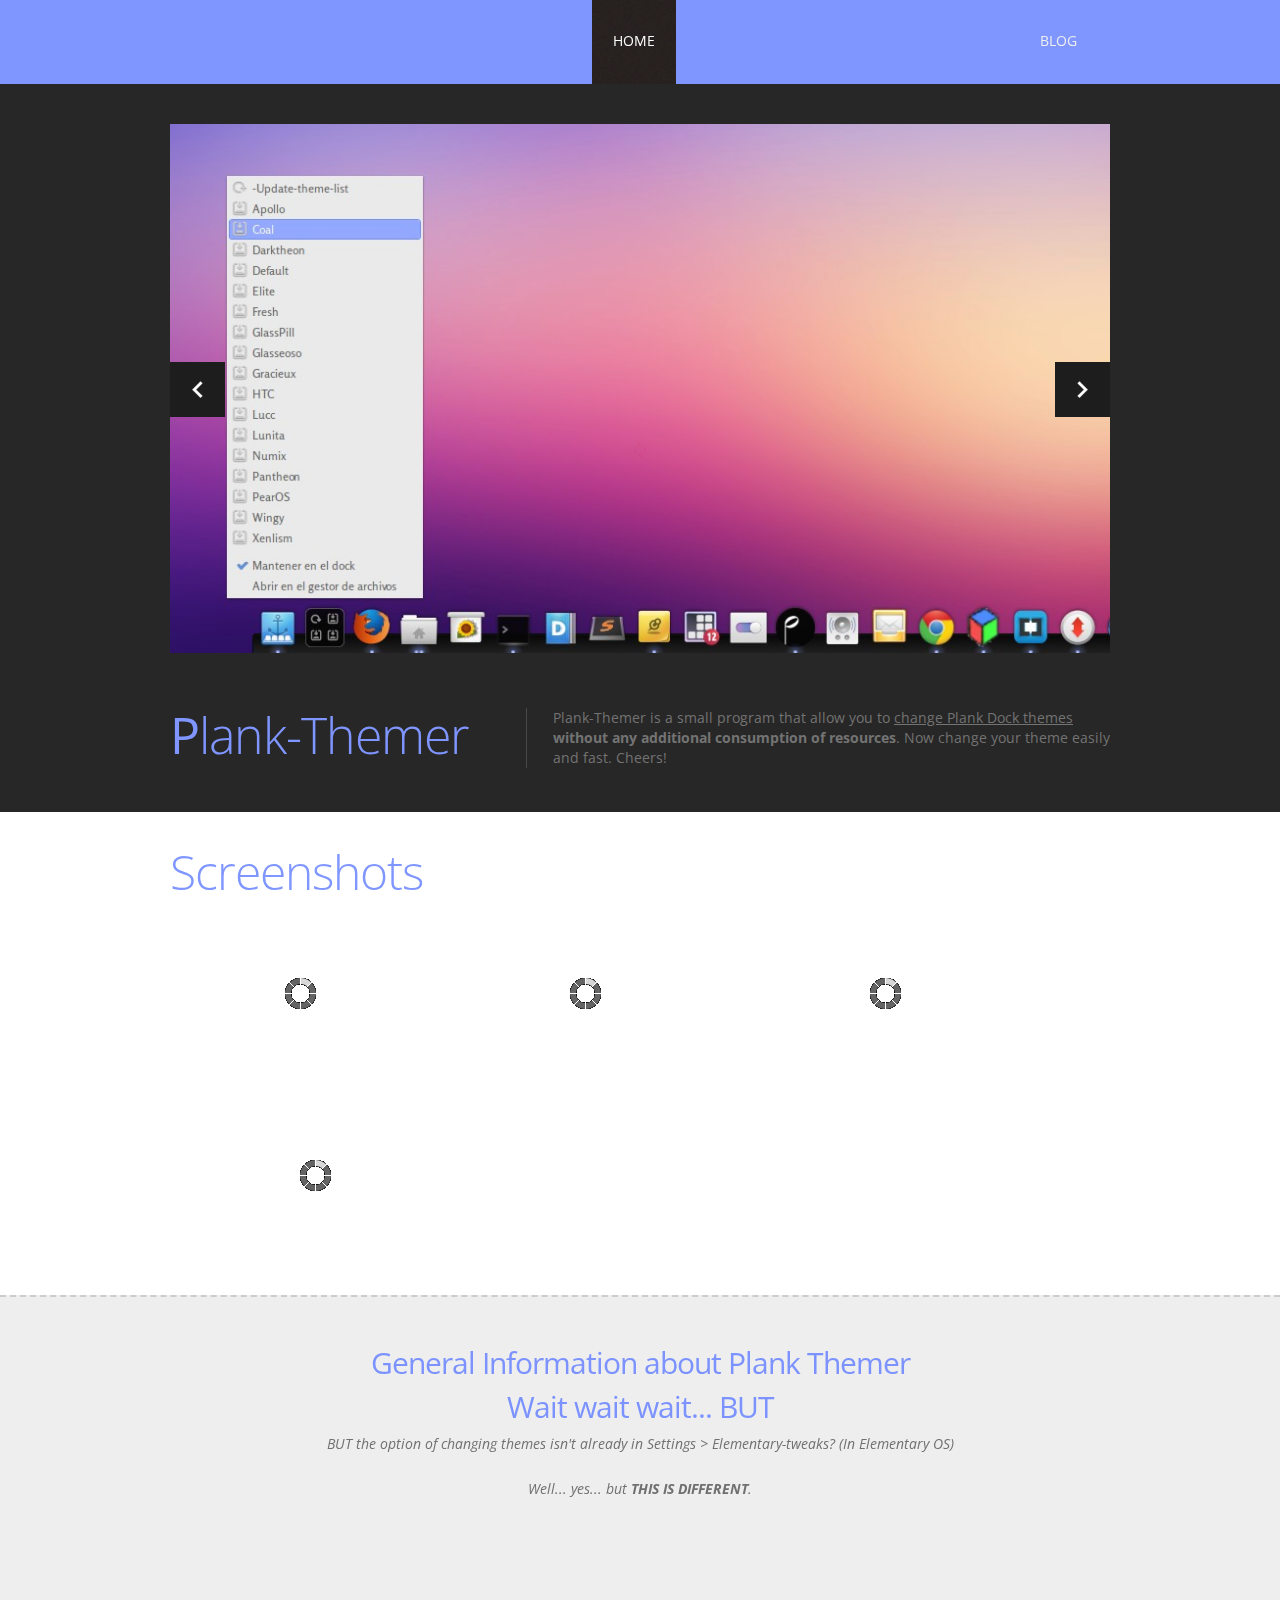
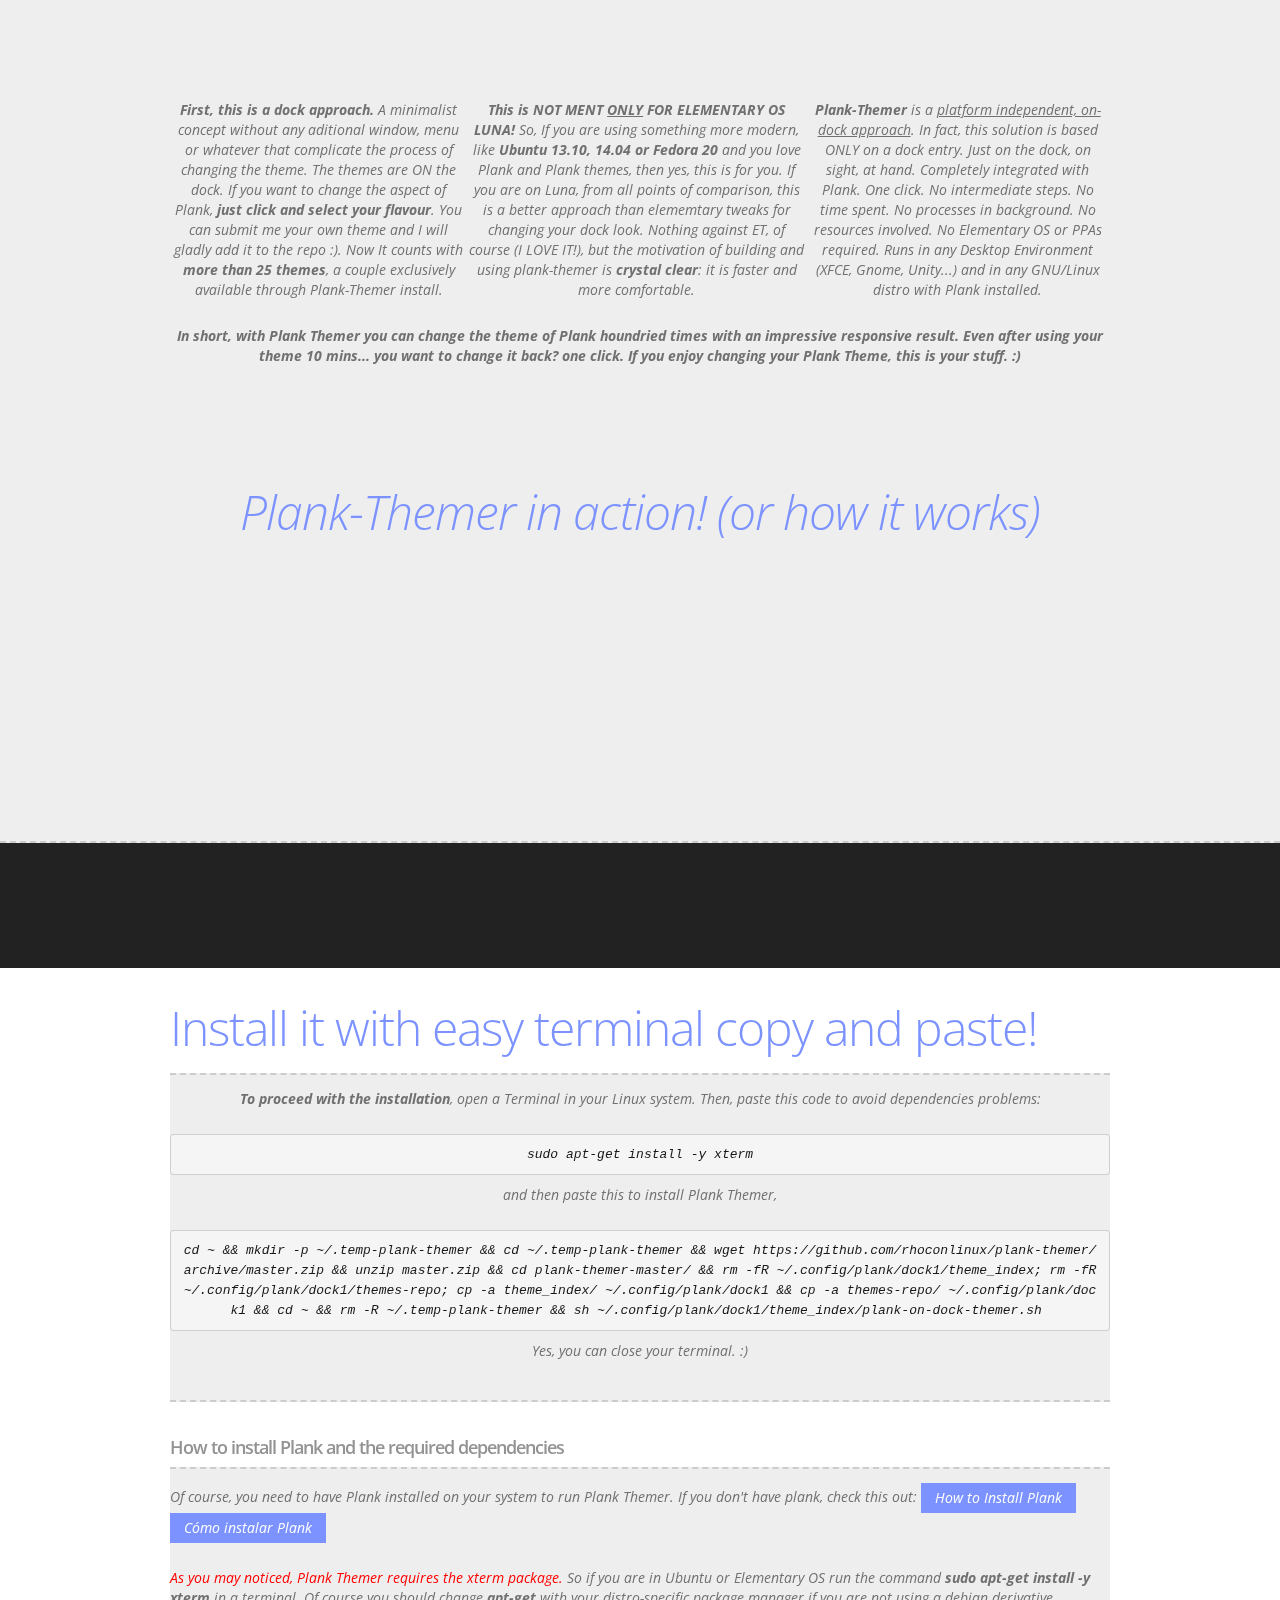
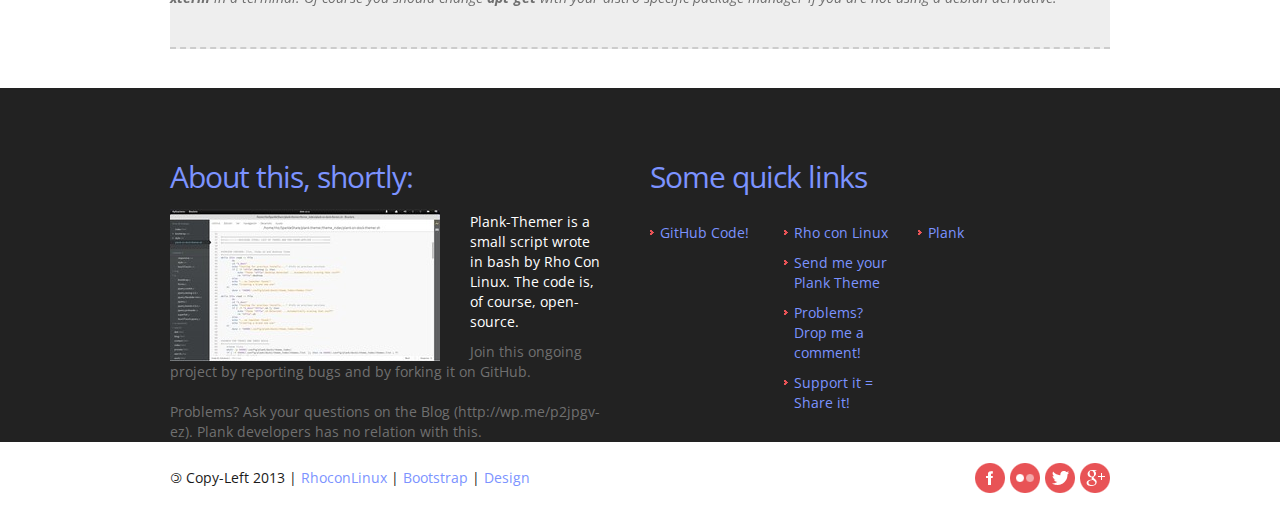
==== commit f0c27ff1: "/ ‘plank-themer/index.html’" ====
--- a/plank-themer/index.html
+++ b/plank-themer/index.html
@@ -185,11 +185,7 @@
             </p>
         
         
-</p>
-</p>
-</p>
-</p>
-</p>
+
         
         <p><b>In short, with Plank Themer you can change the theme of Plank houndried times with an impressive responsive result. Even after using your theme 10 mins... you want to change it back? one click.  If you enjoy changing  your Plank Theme, this is your stuff. :)
 </b></p> </p> </p> </p> 
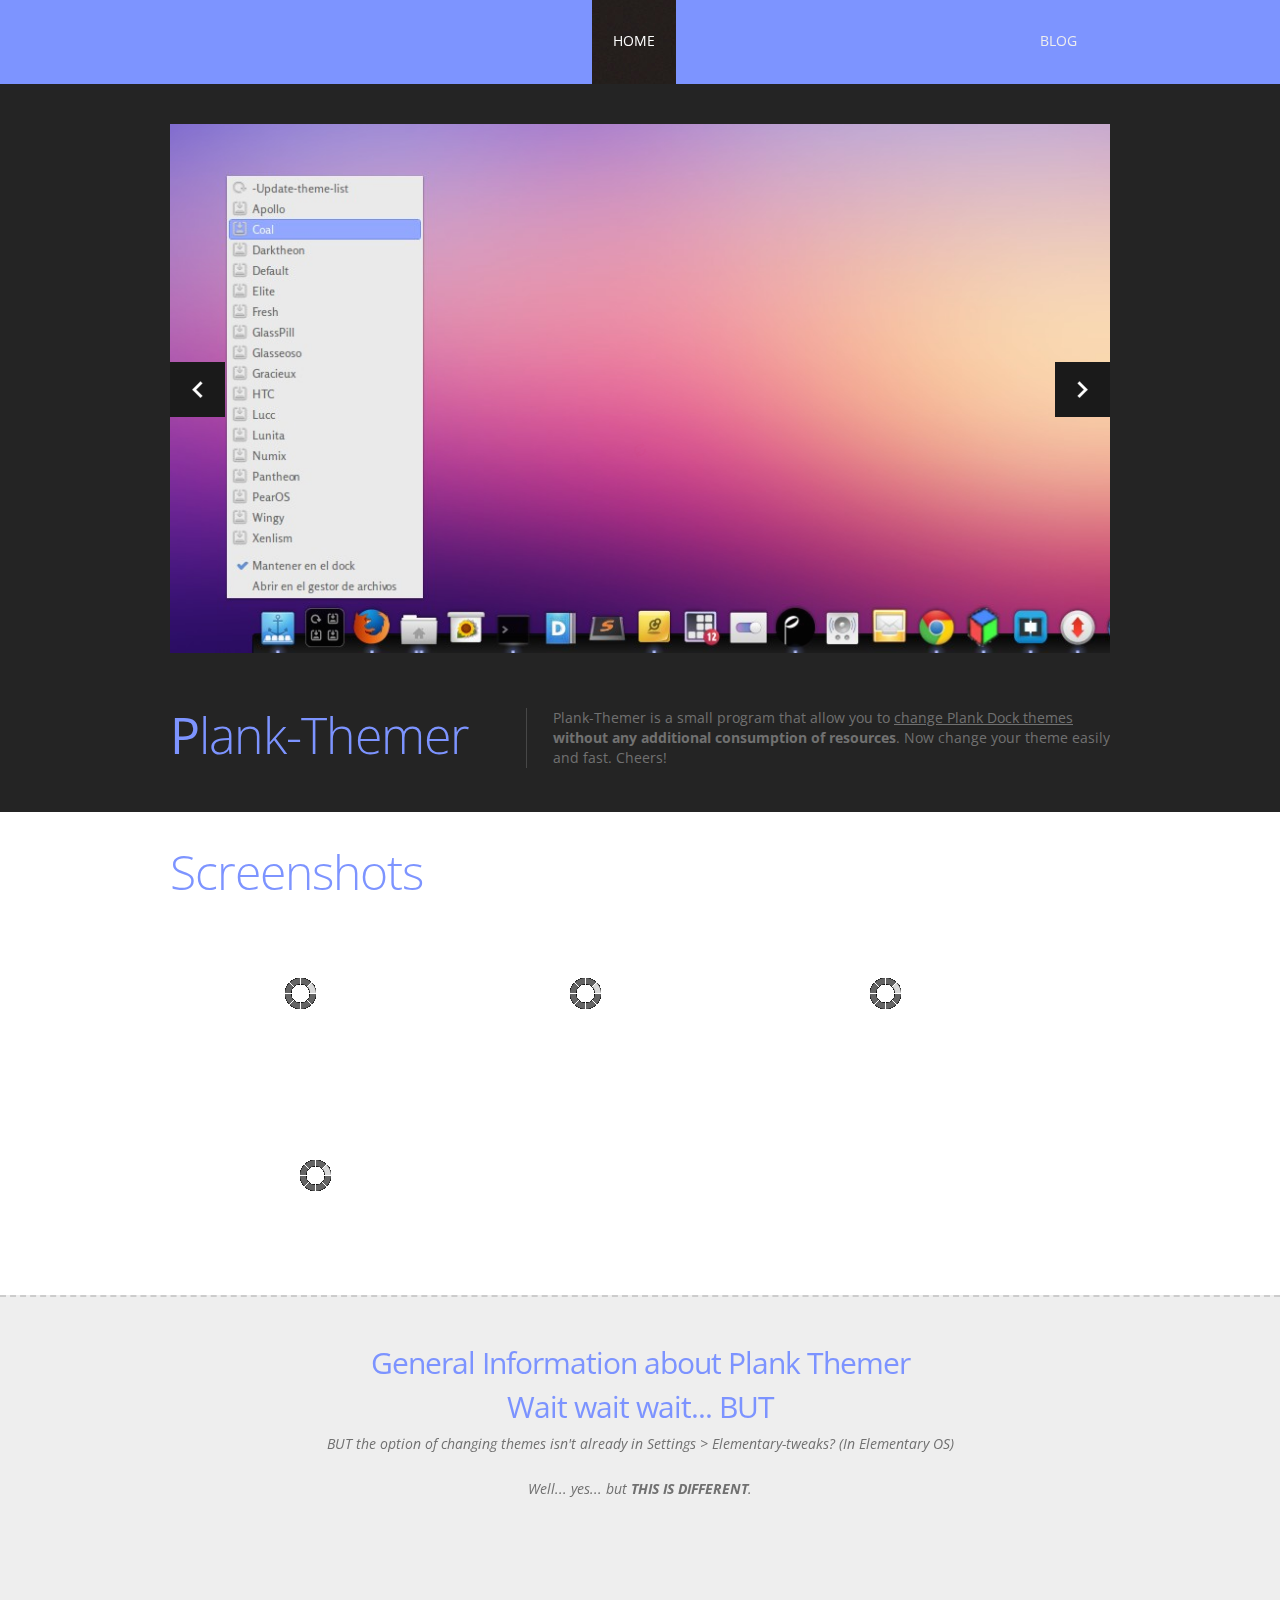
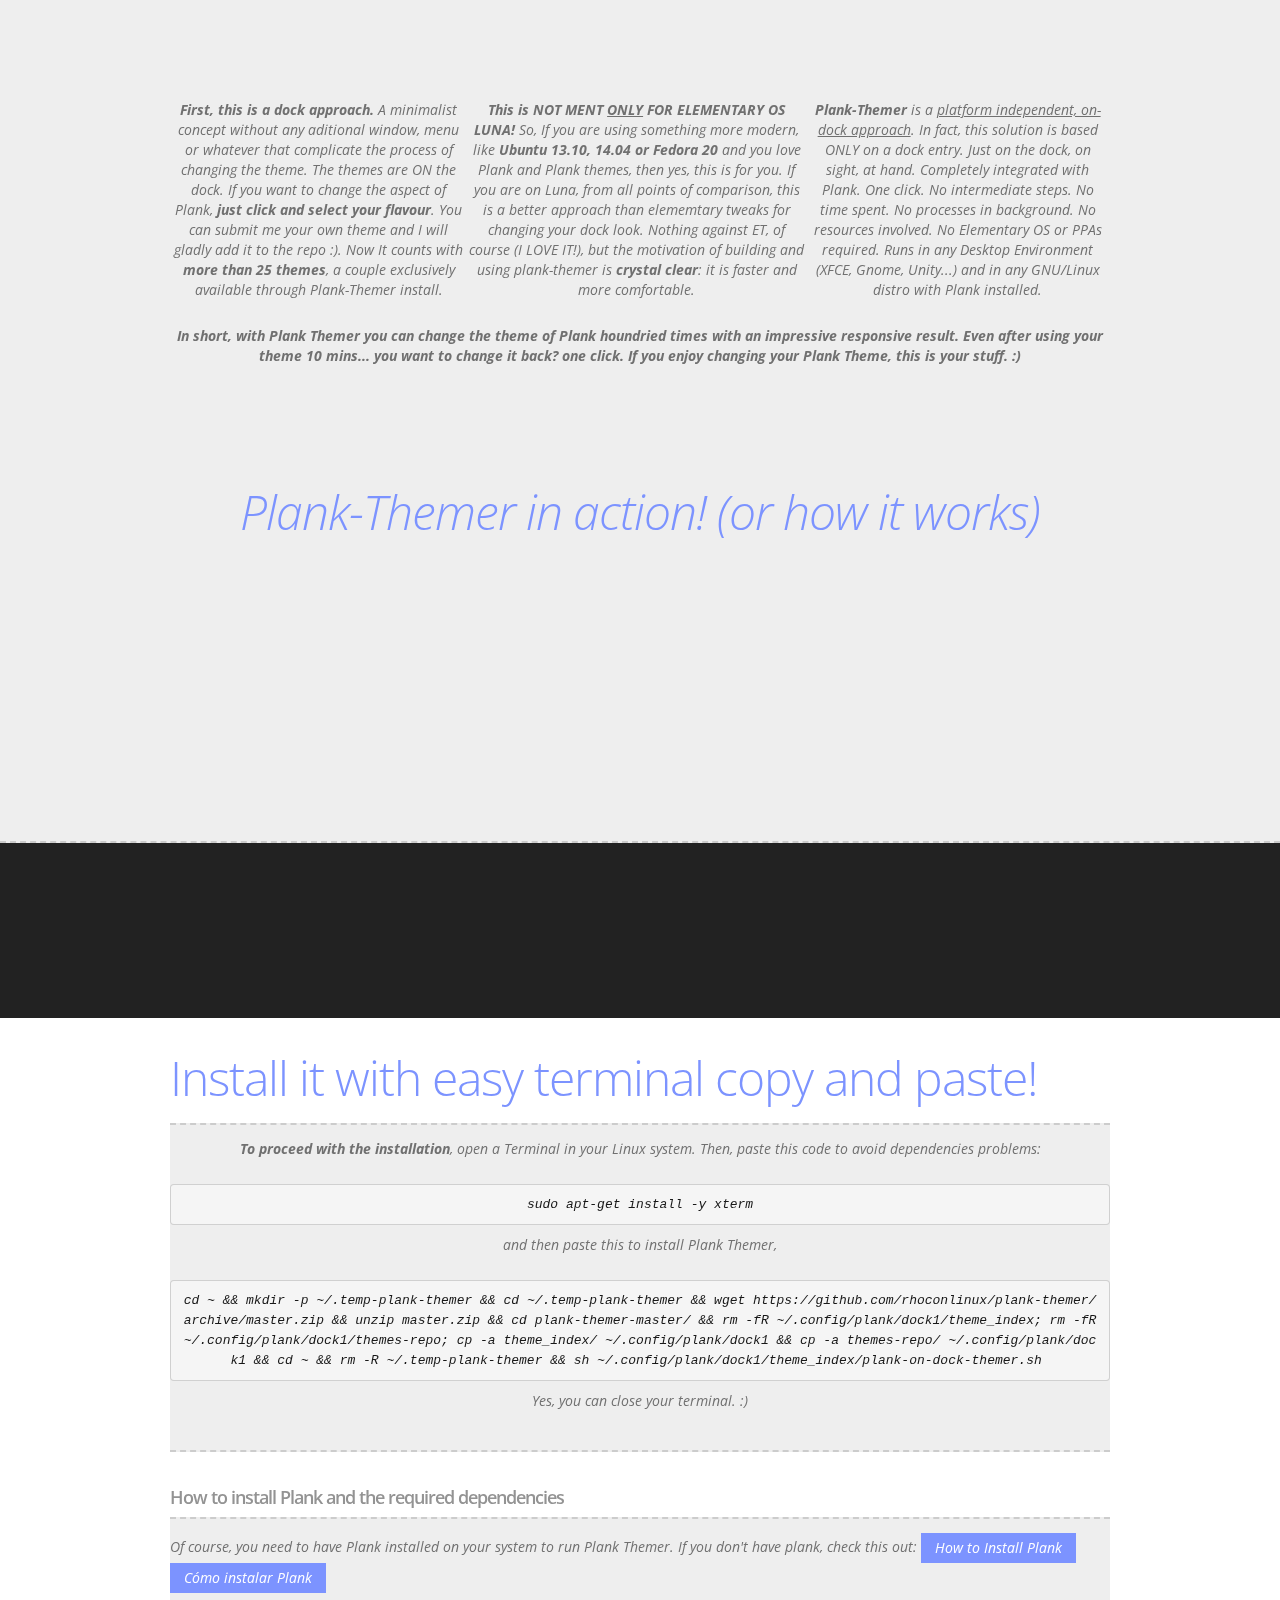
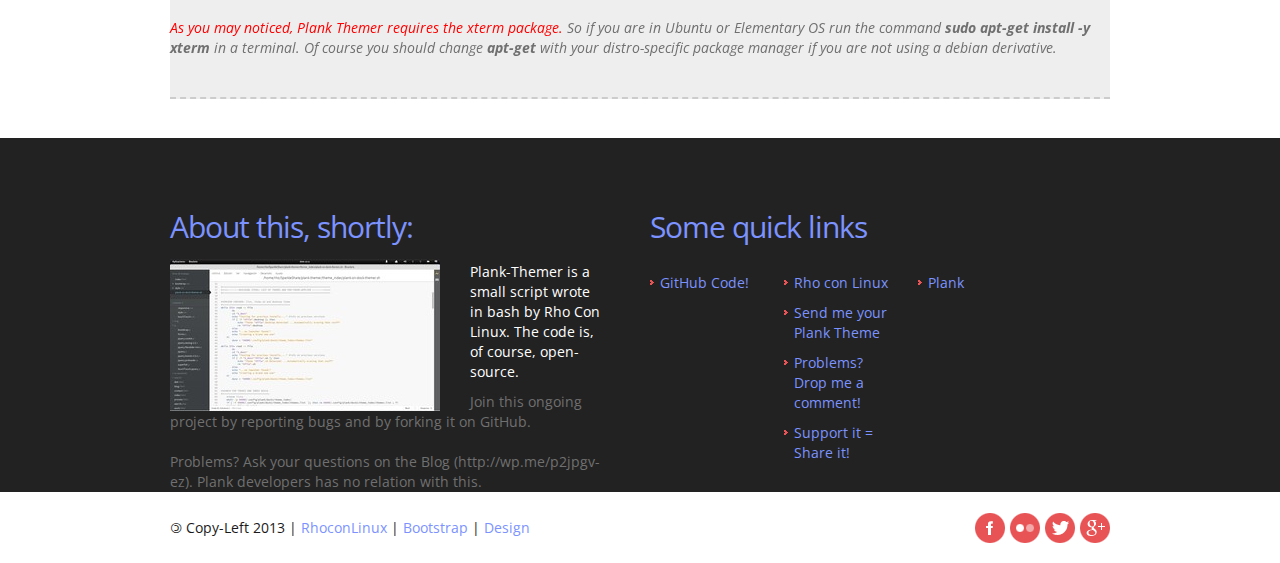
==== commit e3f4632b: "/ ‘plank-themer/index.html’" ====
--- a/plank-themer/index.html
+++ b/plank-themer/index.html
@@ -198,6 +198,8 @@
 </ul>
           </div></div>
 
+</p>
+</p>
 </p>
 </p>
 </p>
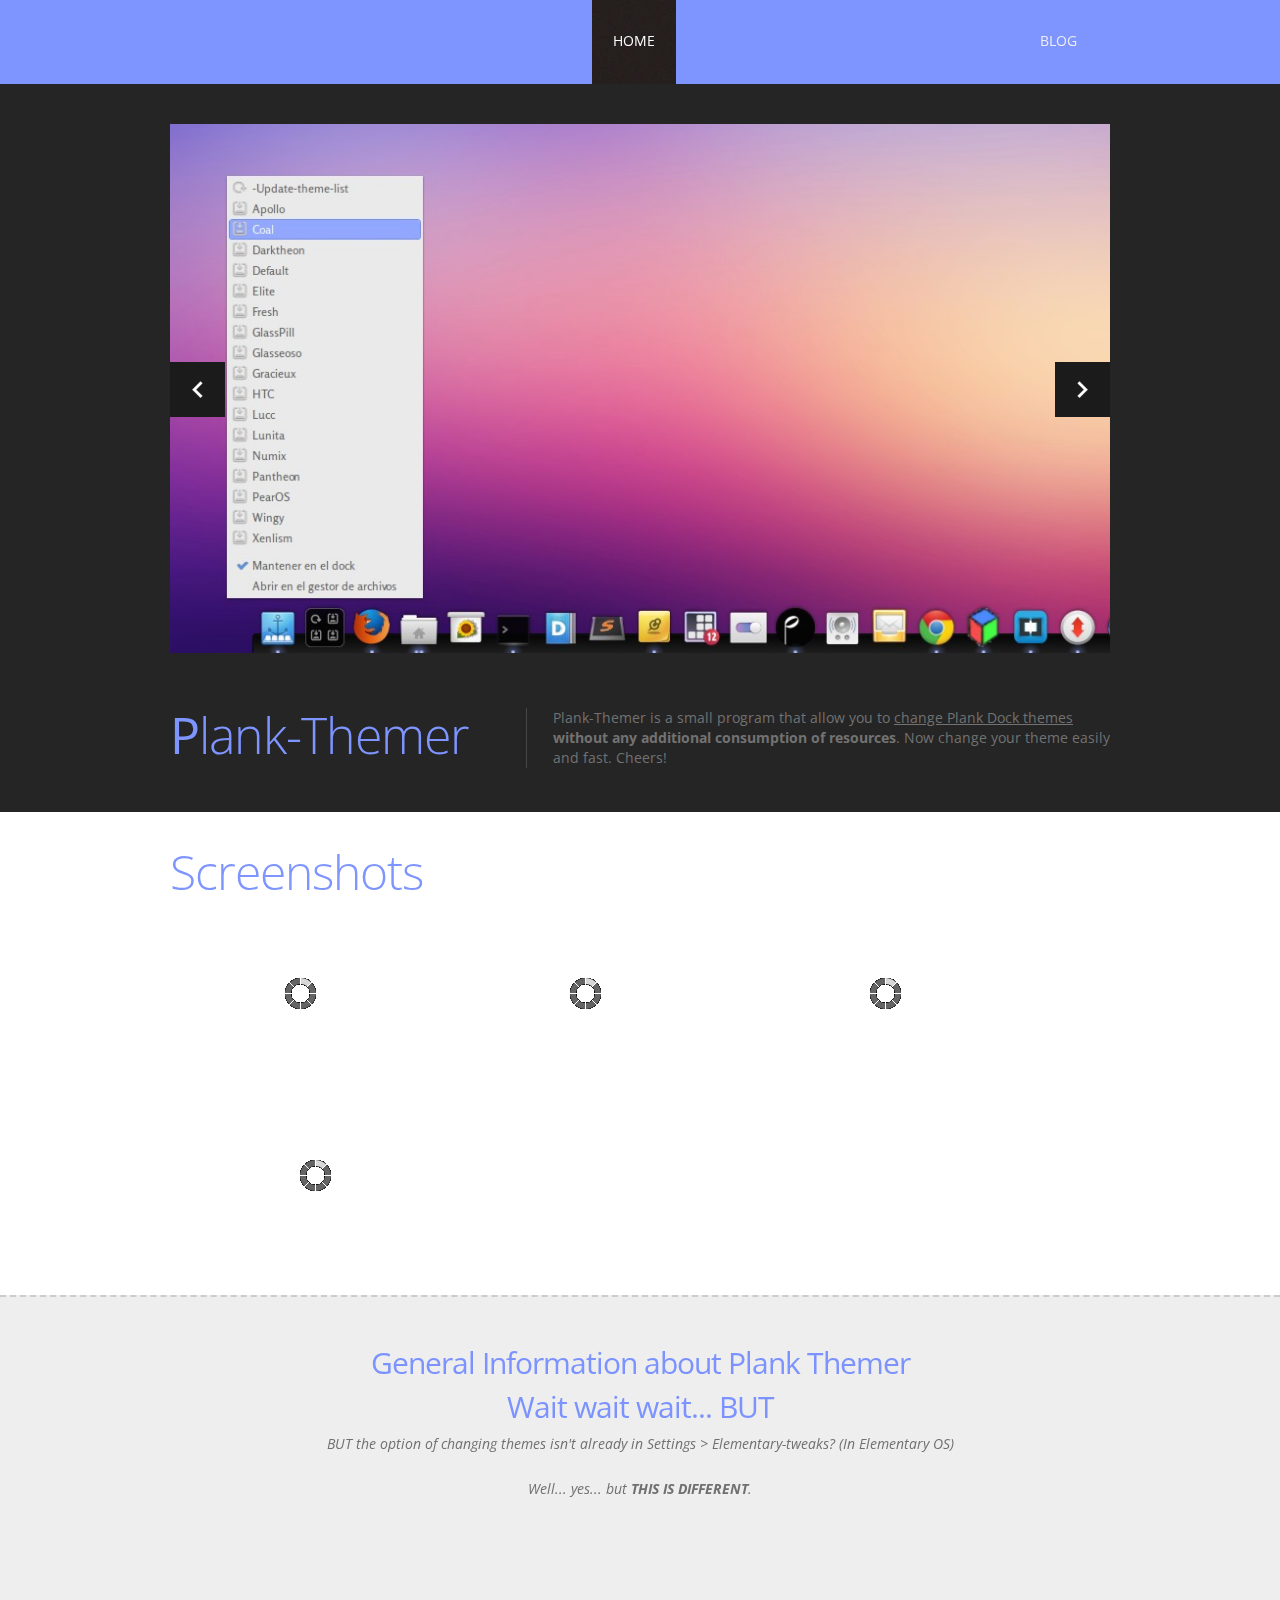
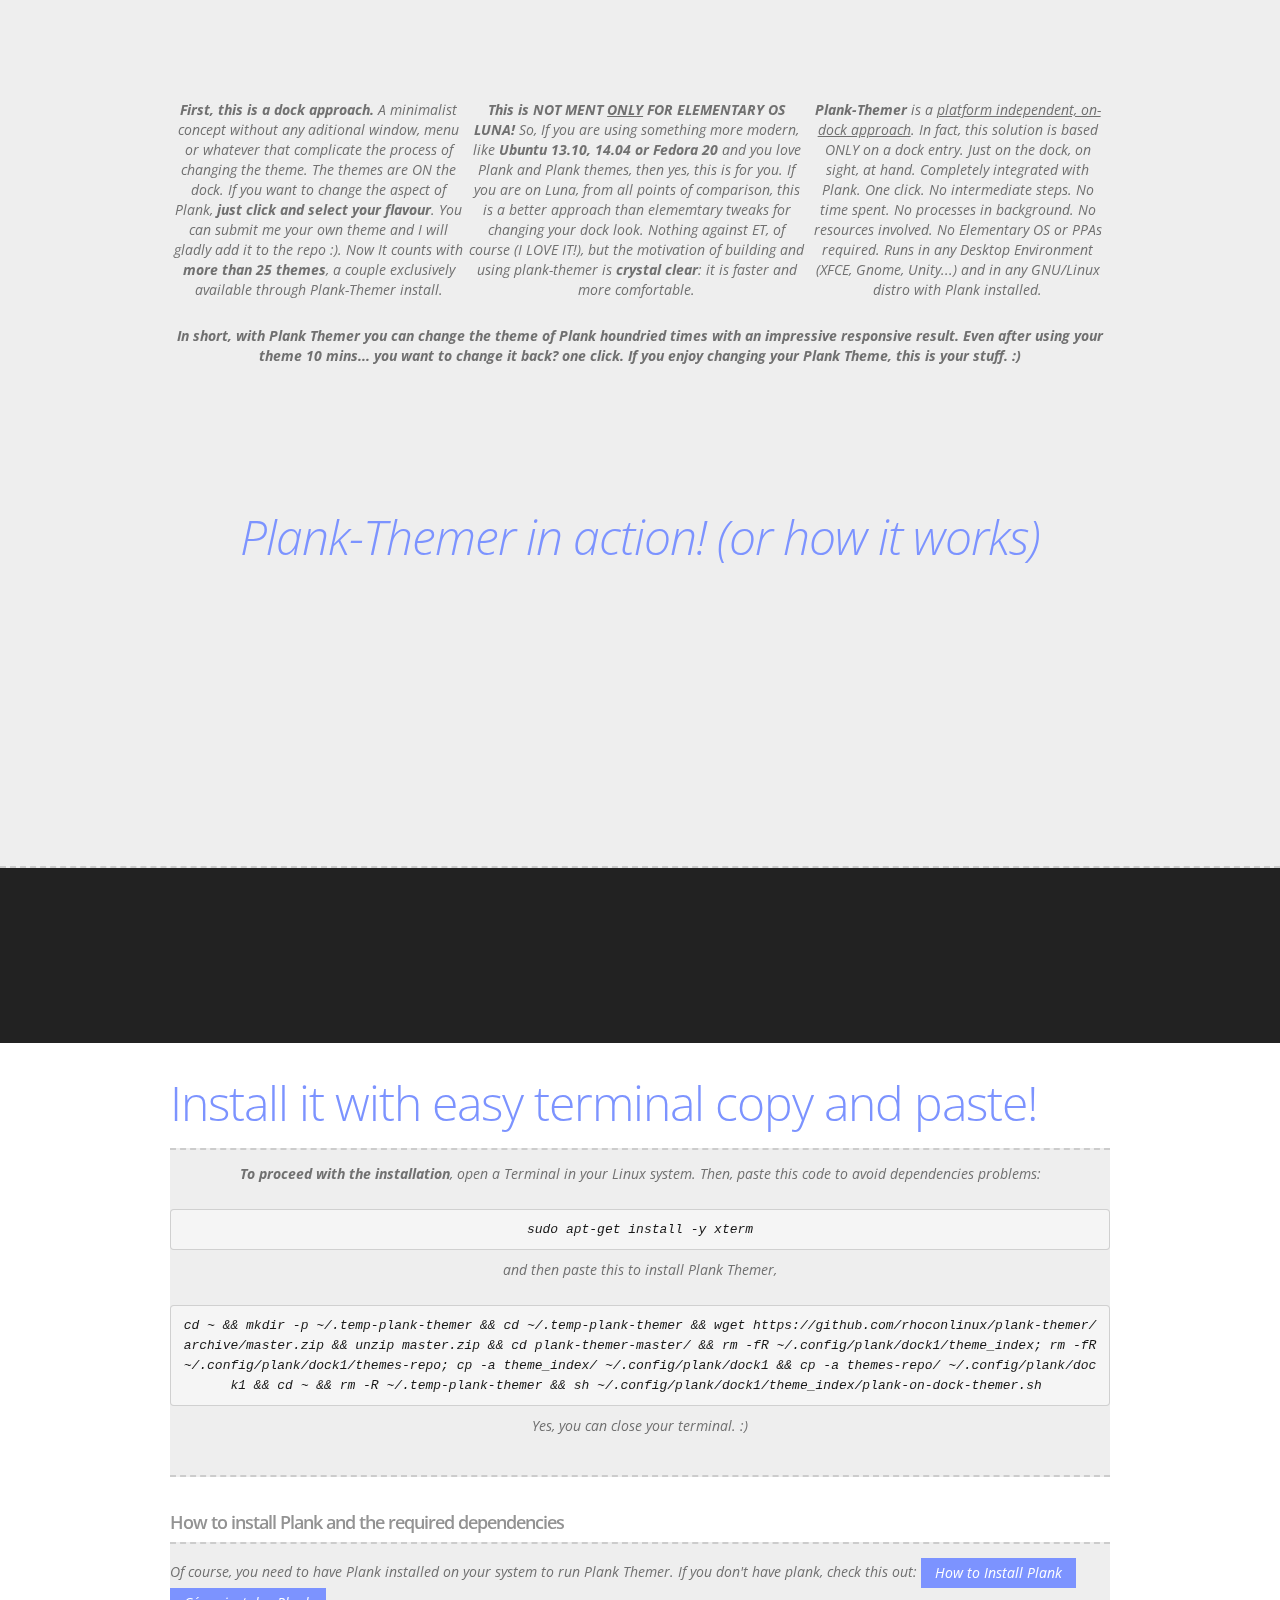
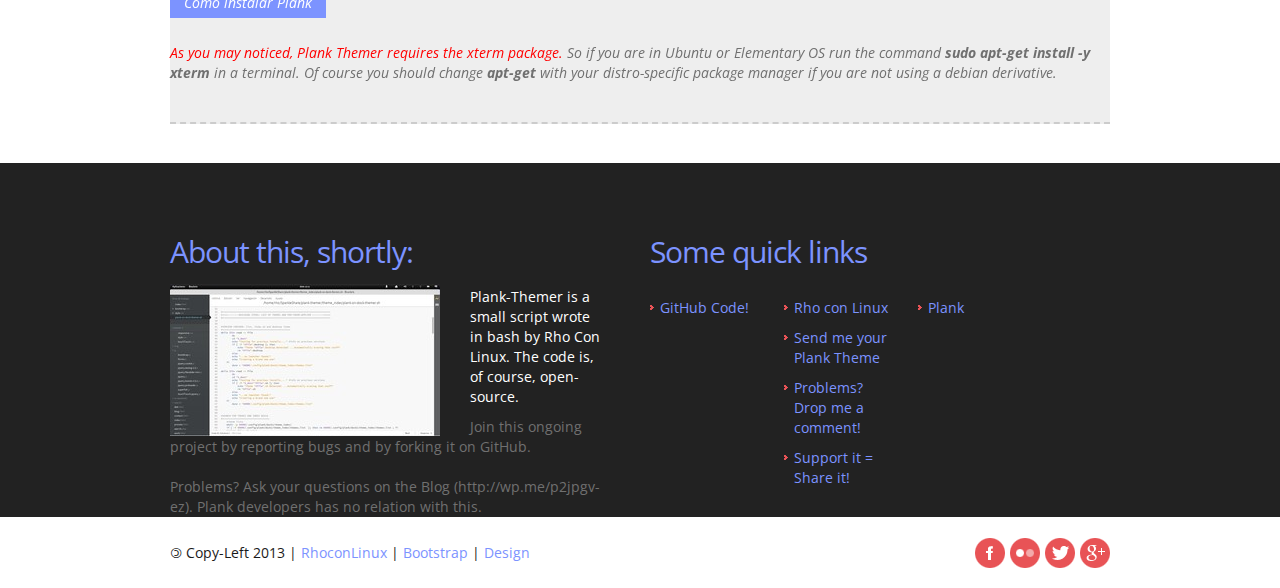
==== commit 751d6793: "/ ‘plank-themer/index.html’" ====
--- a/plank-themer/index.html
+++ b/plank-themer/index.html
@@ -188,7 +188,7 @@
 
         
         <p><b>In short, with Plank Themer you can change the theme of Plank houndried times with an impressive responsive result. Even after using your theme 10 mins... you want to change it back? one click.  If you enjoy changing  your Plank Theme, this is your stuff. :)
-</b></p> </p> </p> </p> 
+</b></p> </p> </p> </p> </p> 
           <h4>Plank-Themer in action! (or how it works)</h4>
          
         <div class="clear"></div>
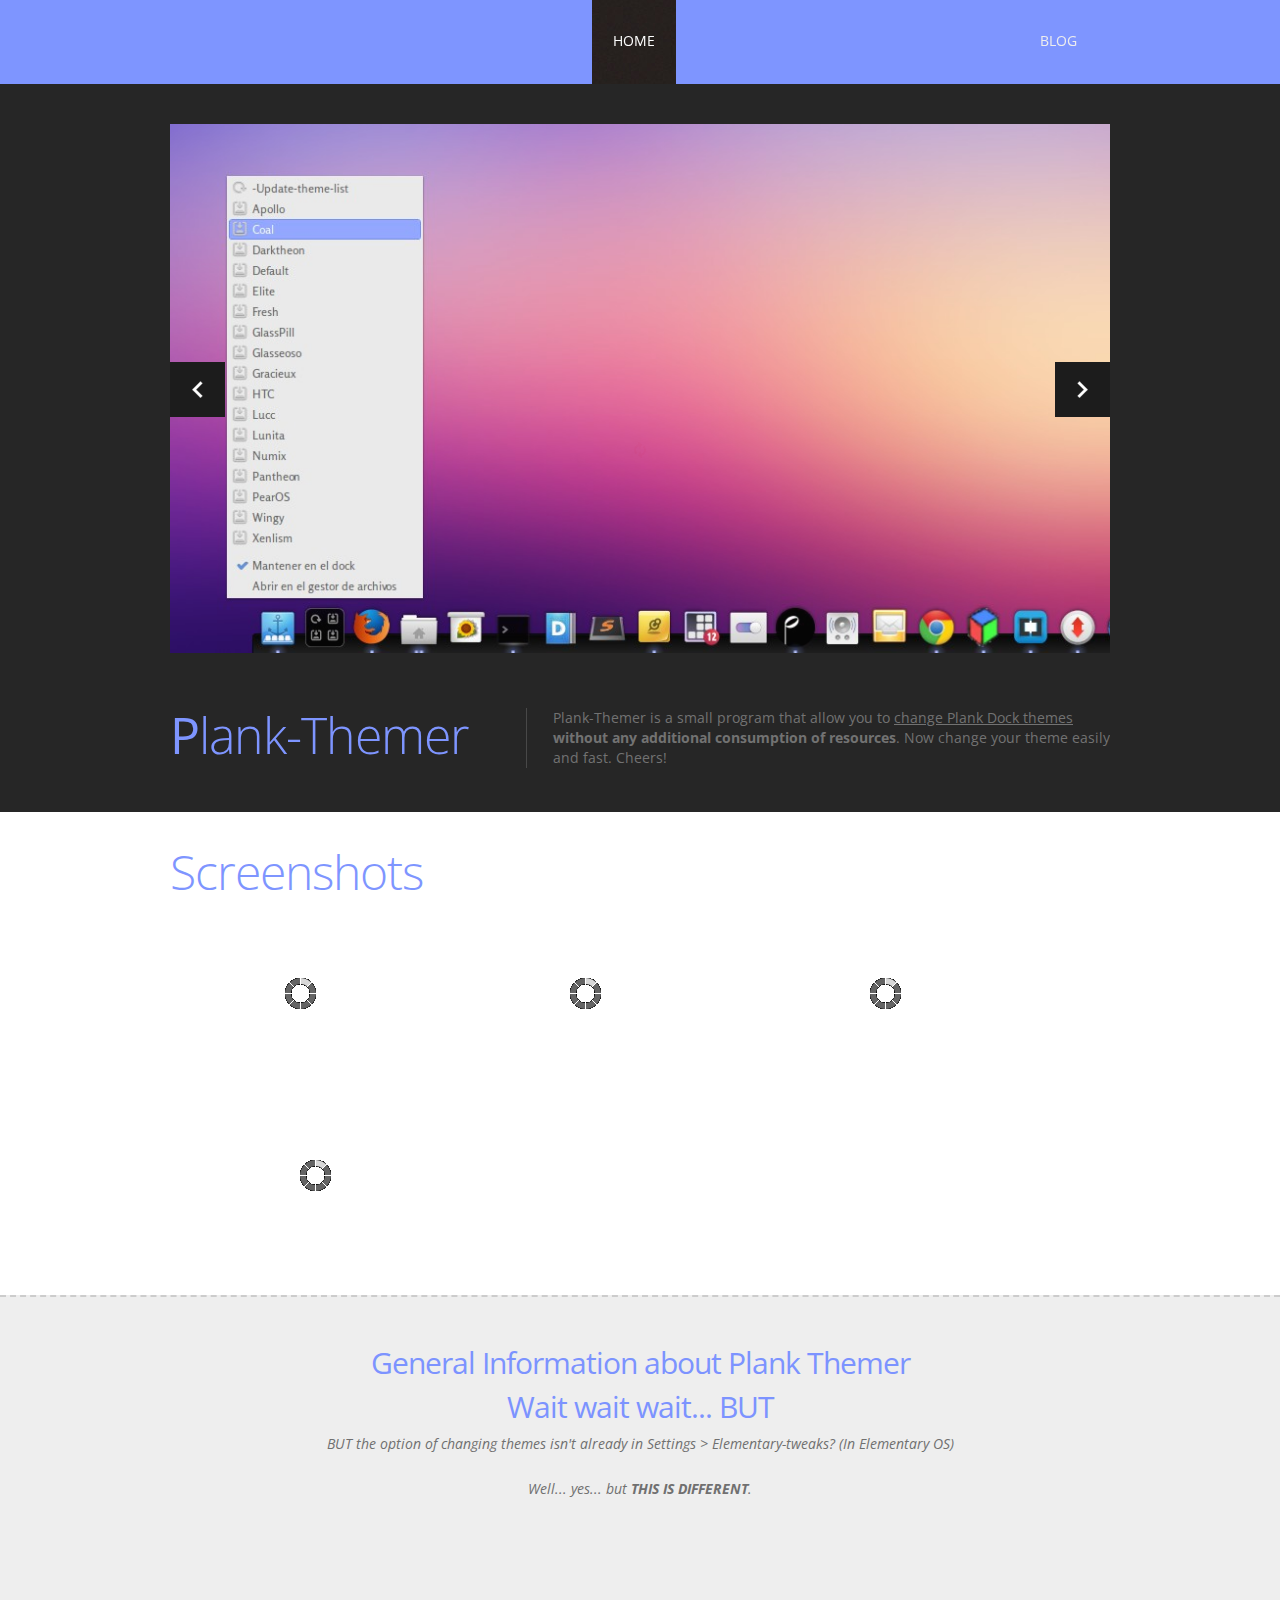
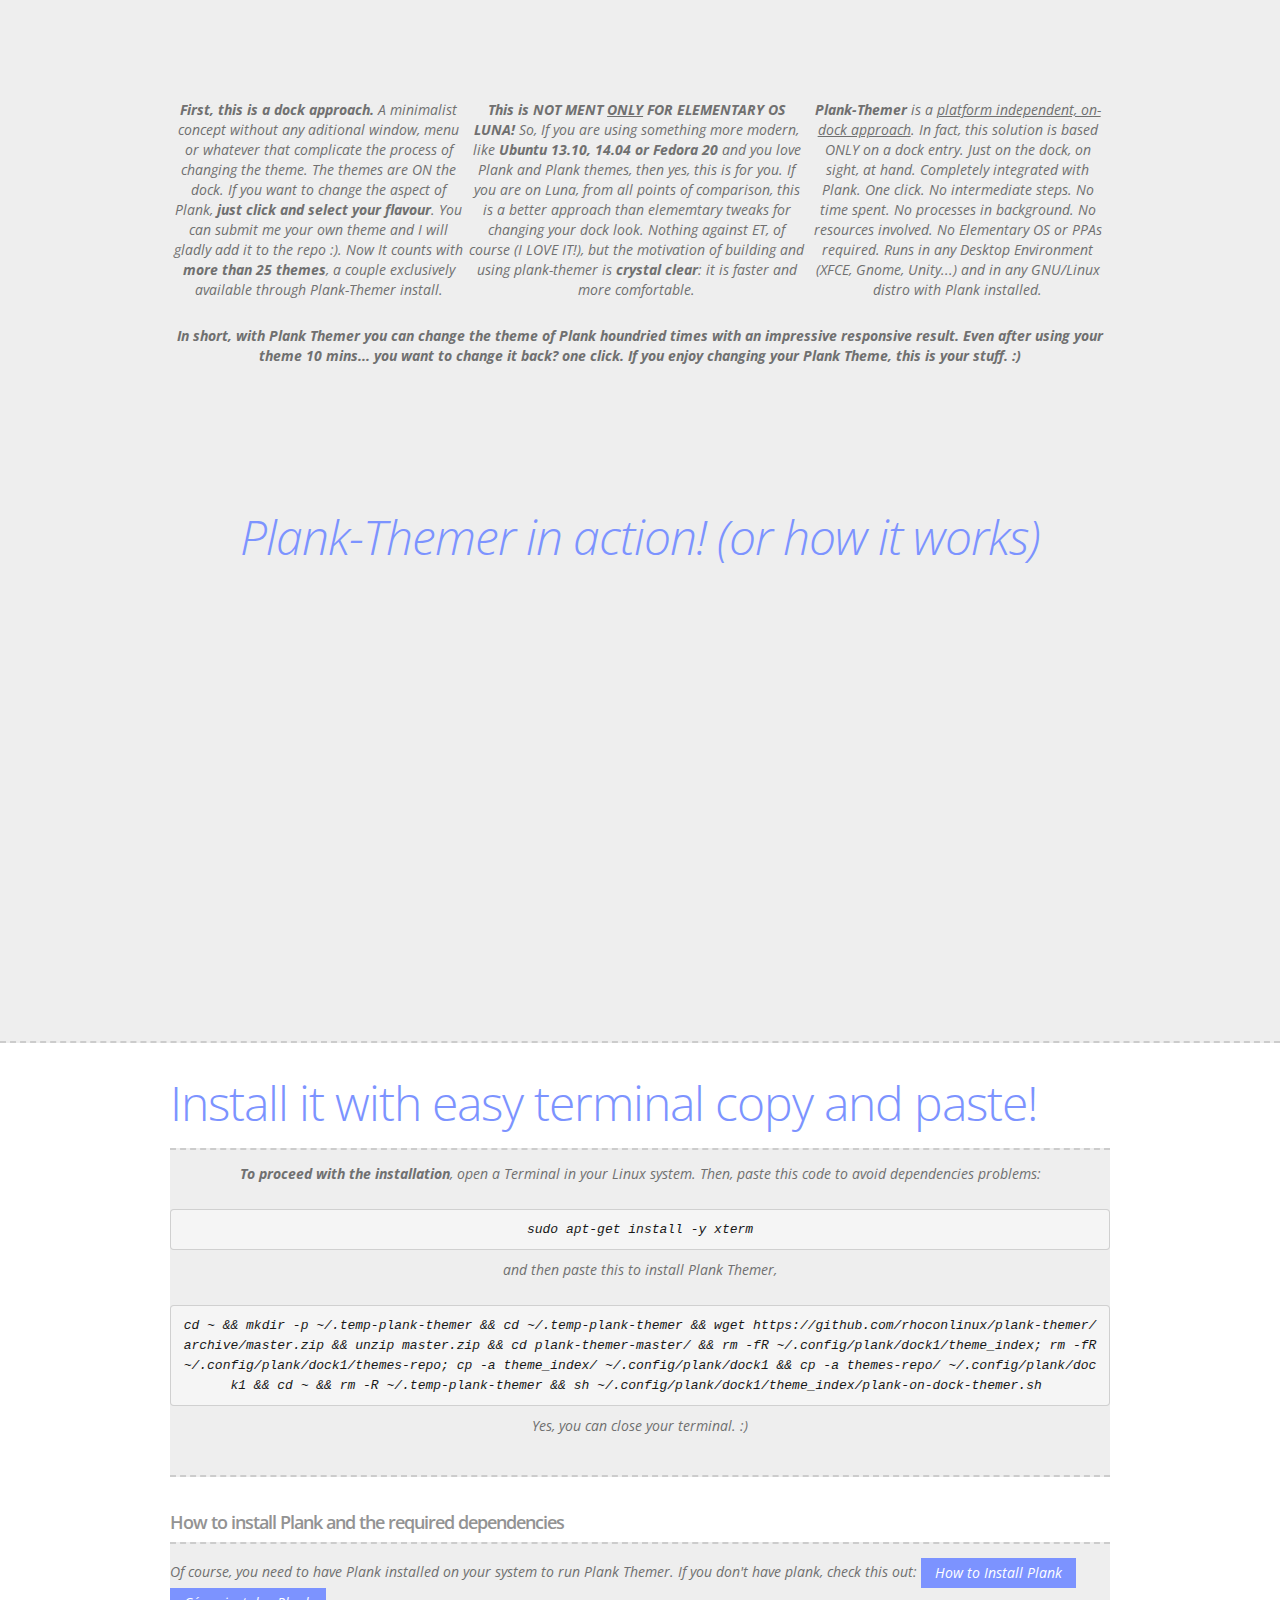
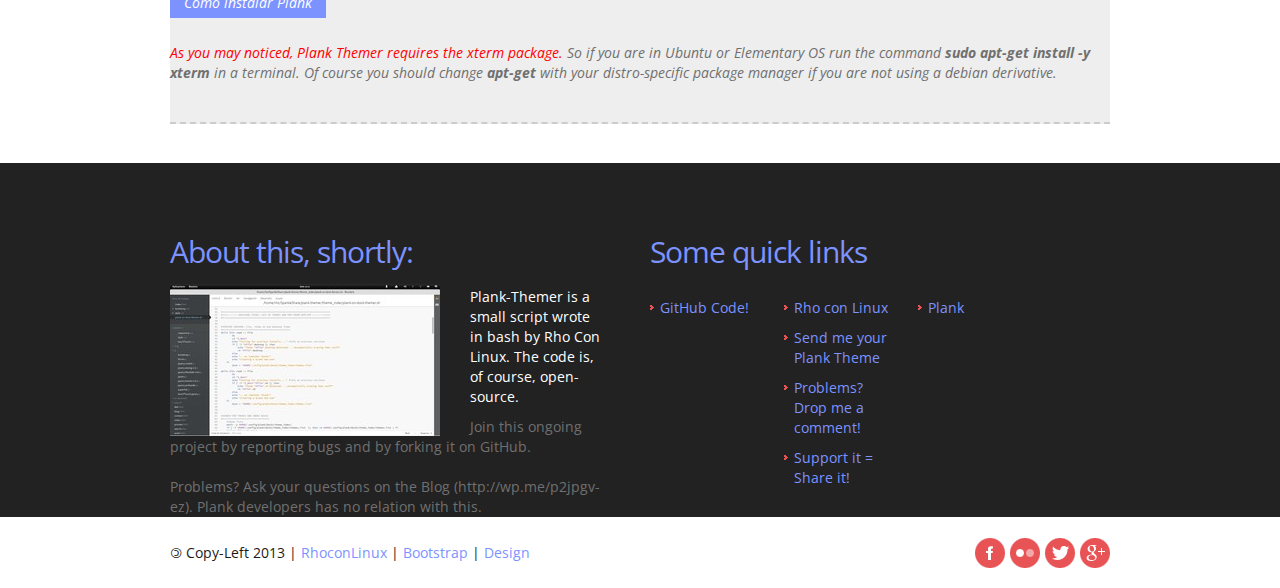
==== commit a0c5c85b: "/ ‘plank-themer/index.html’" ====
--- a/plank-themer/index.html
+++ b/plank-themer/index.html
@@ -196,15 +196,16 @@
                           <iframe width="410" height="265" src="//www.youtube.com/embed/jDhAAzJgOFo" frameborder="0" allowfullscreen></iframe>
            <iframe width="410" height="265" src="//www.youtube.com/embed/IsVRHNBMuXU" frameborder="0" allowfullscreen></iframe> 
 </ul>
-          </div></div>
-
-</p>
-</p>
-</p>
-</p>
-</p>
-</p>
-</p>
+</p>
+</p>
+</p>
+</p>
+</p>
+</p>
+</p>
+</div></div>
+
+
 
     <div class="row-1">
         <div class="container">
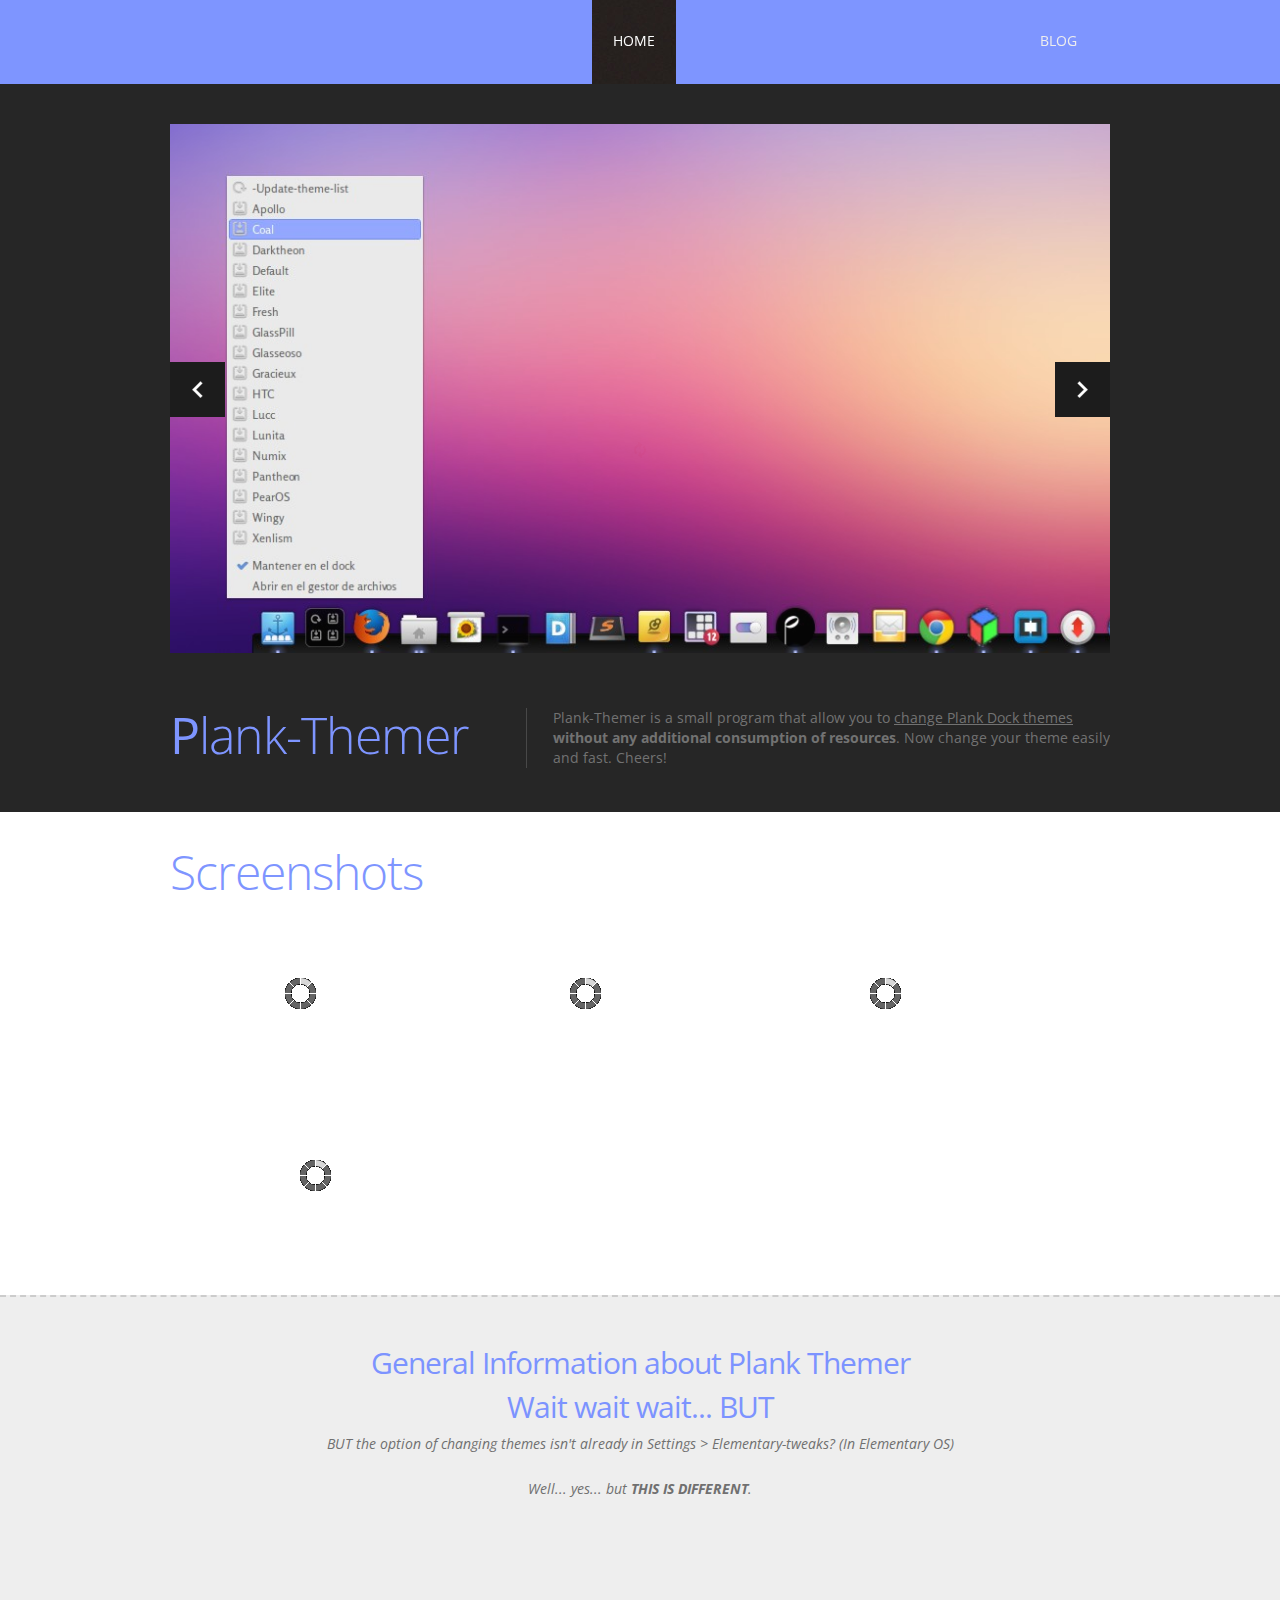
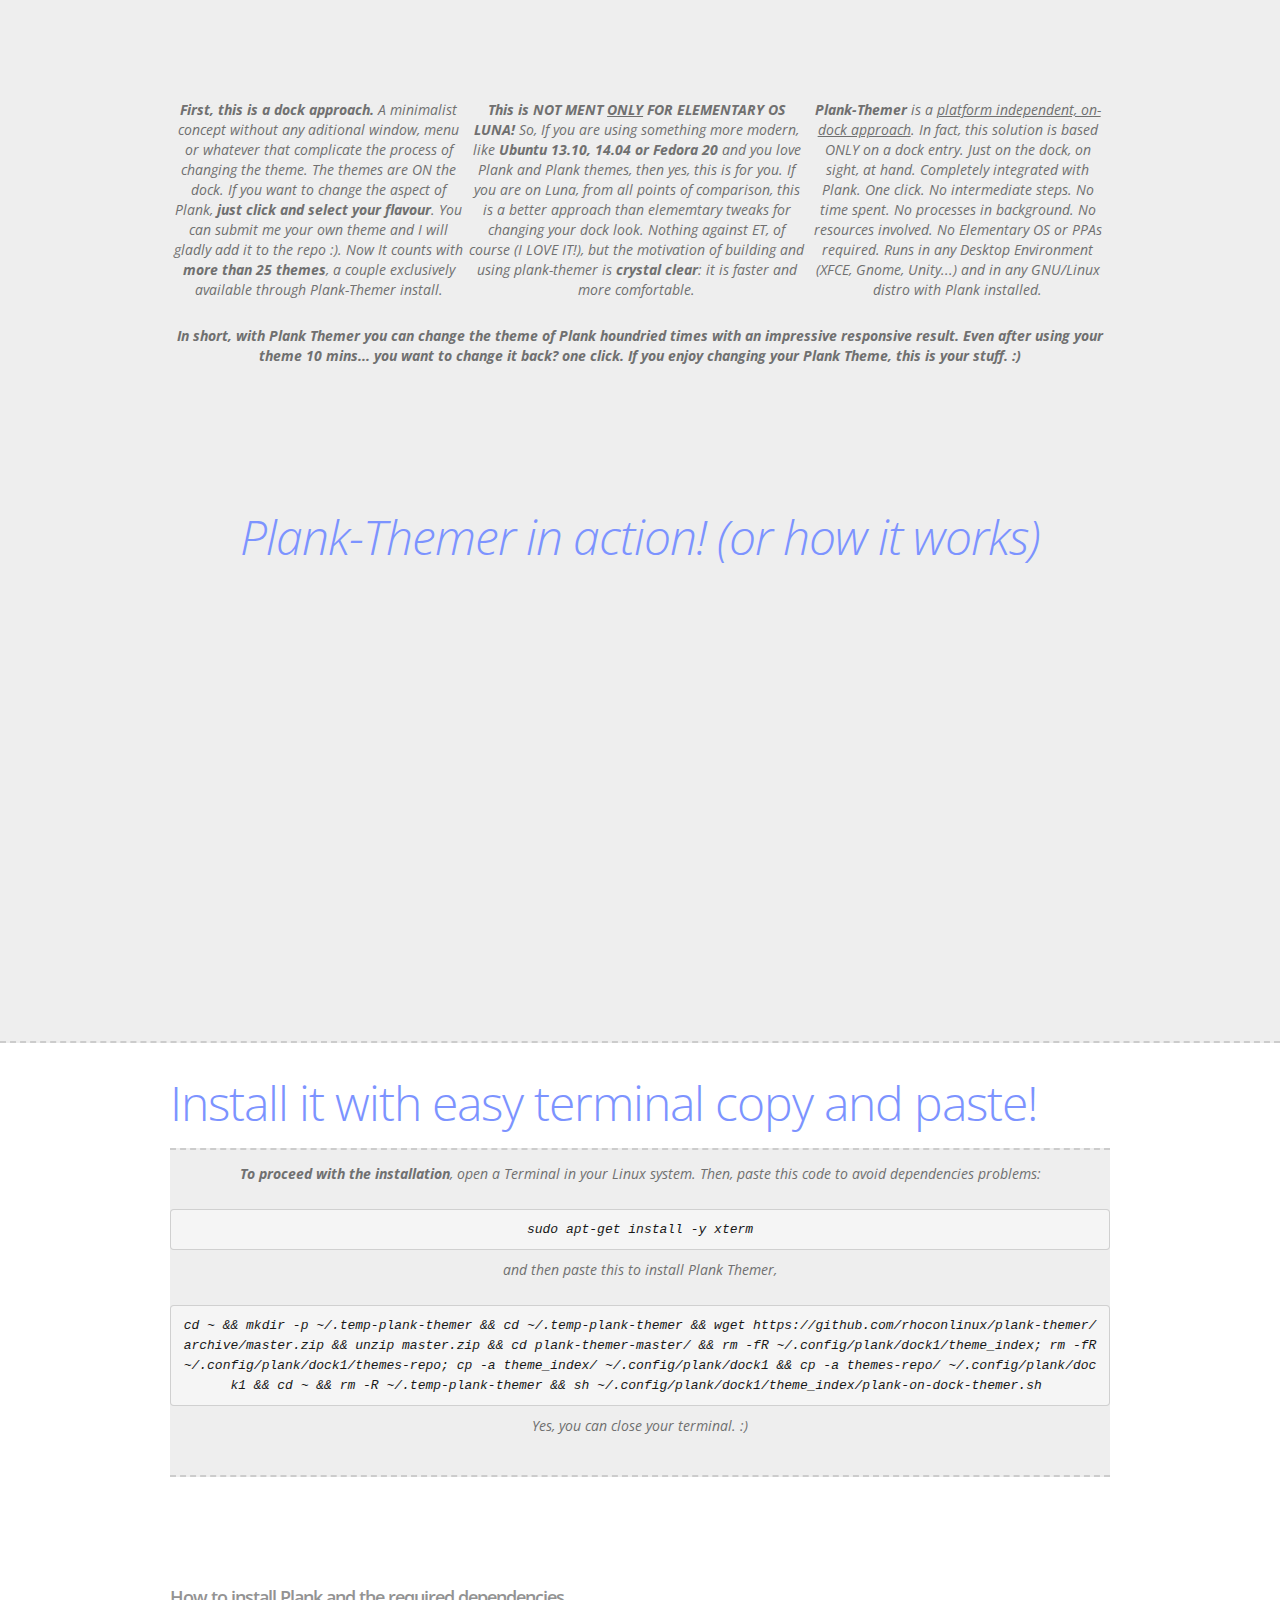
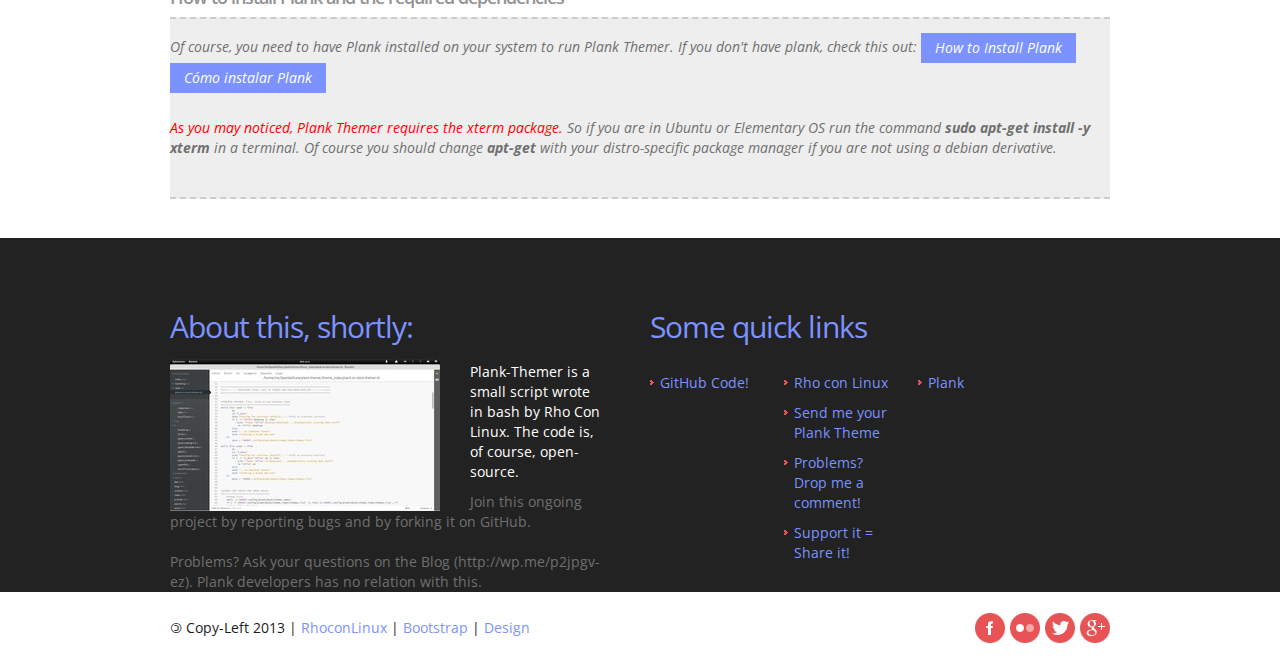
==== commit 667bf80f: "/ ‘plank-themer/index.html’" ====
--- a/plank-themer/index.html
+++ b/plank-themer/index.html
@@ -230,6 +230,7 @@
                     Yes, you can close your terminal. :)
     <p></p></div>
         </p>
+</p></p></p>
             
                                              <h5> How to install Plank and the required dependencies </h5>
 
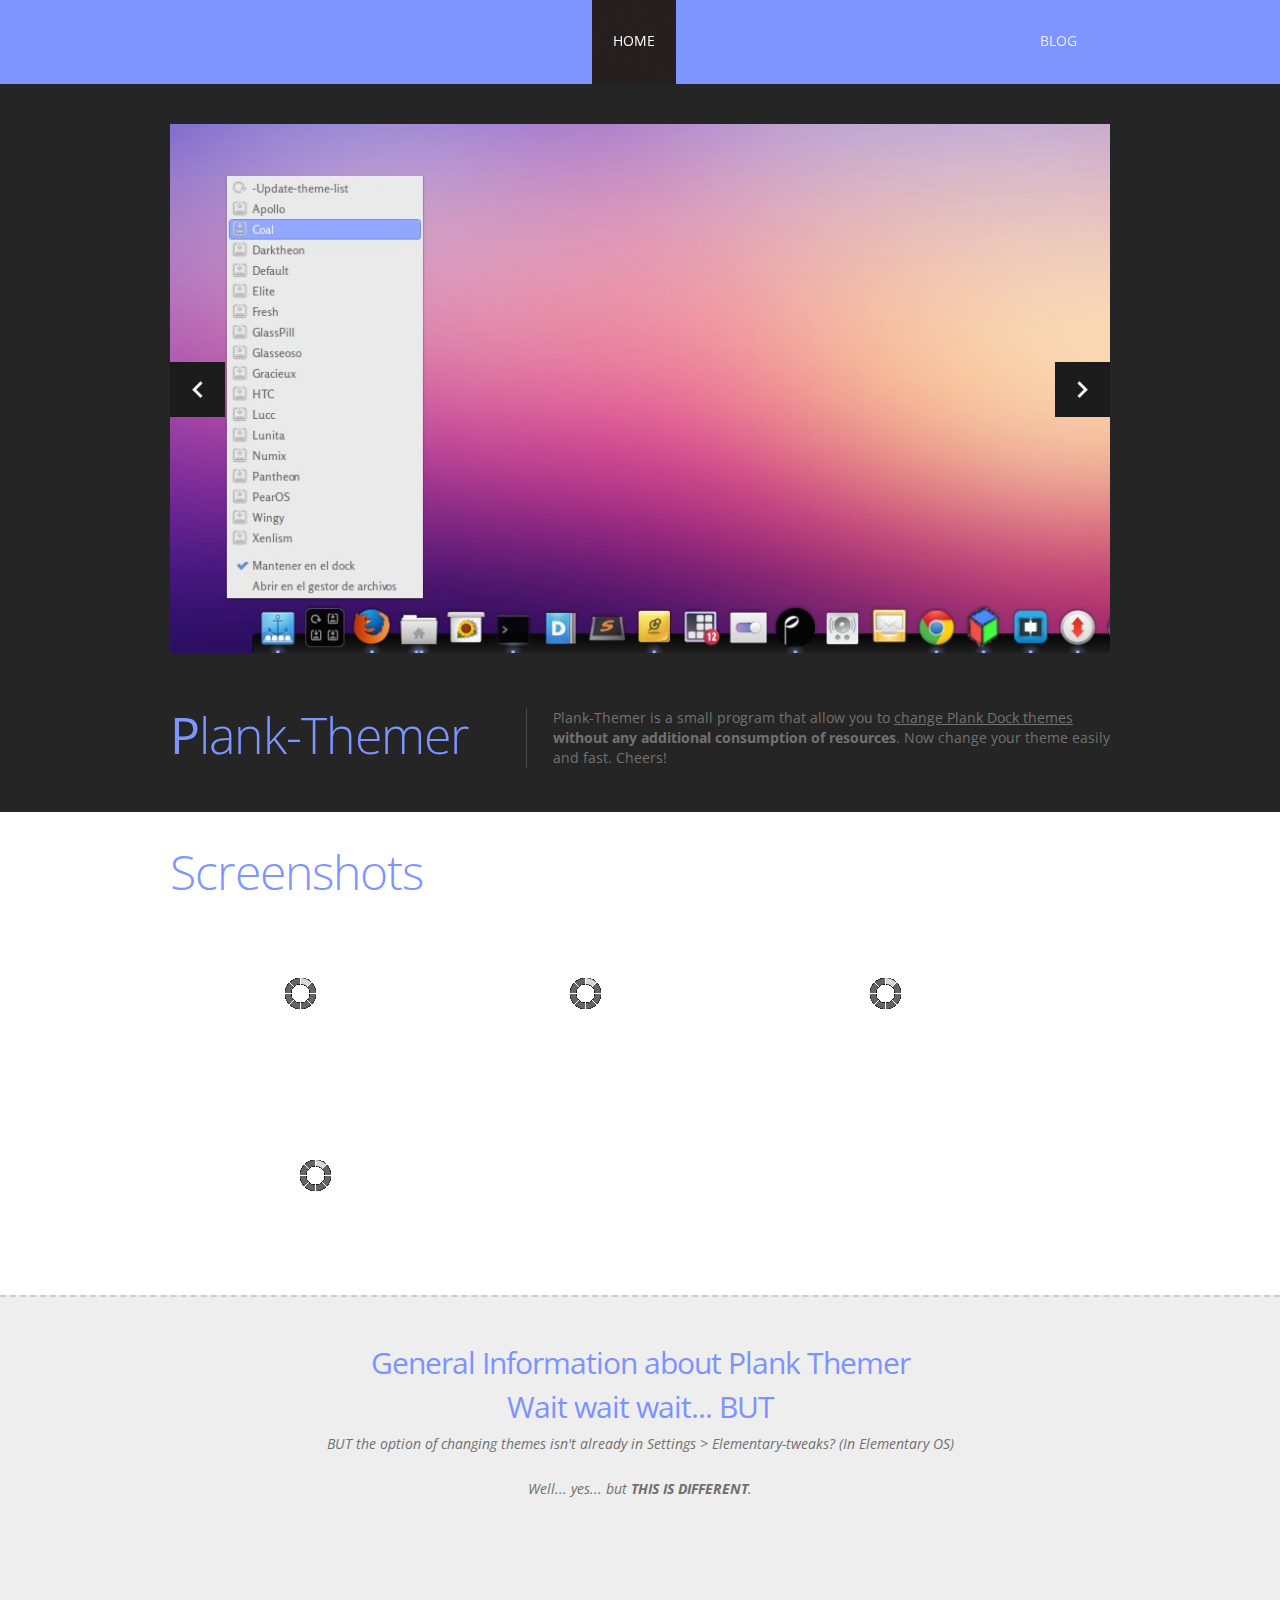
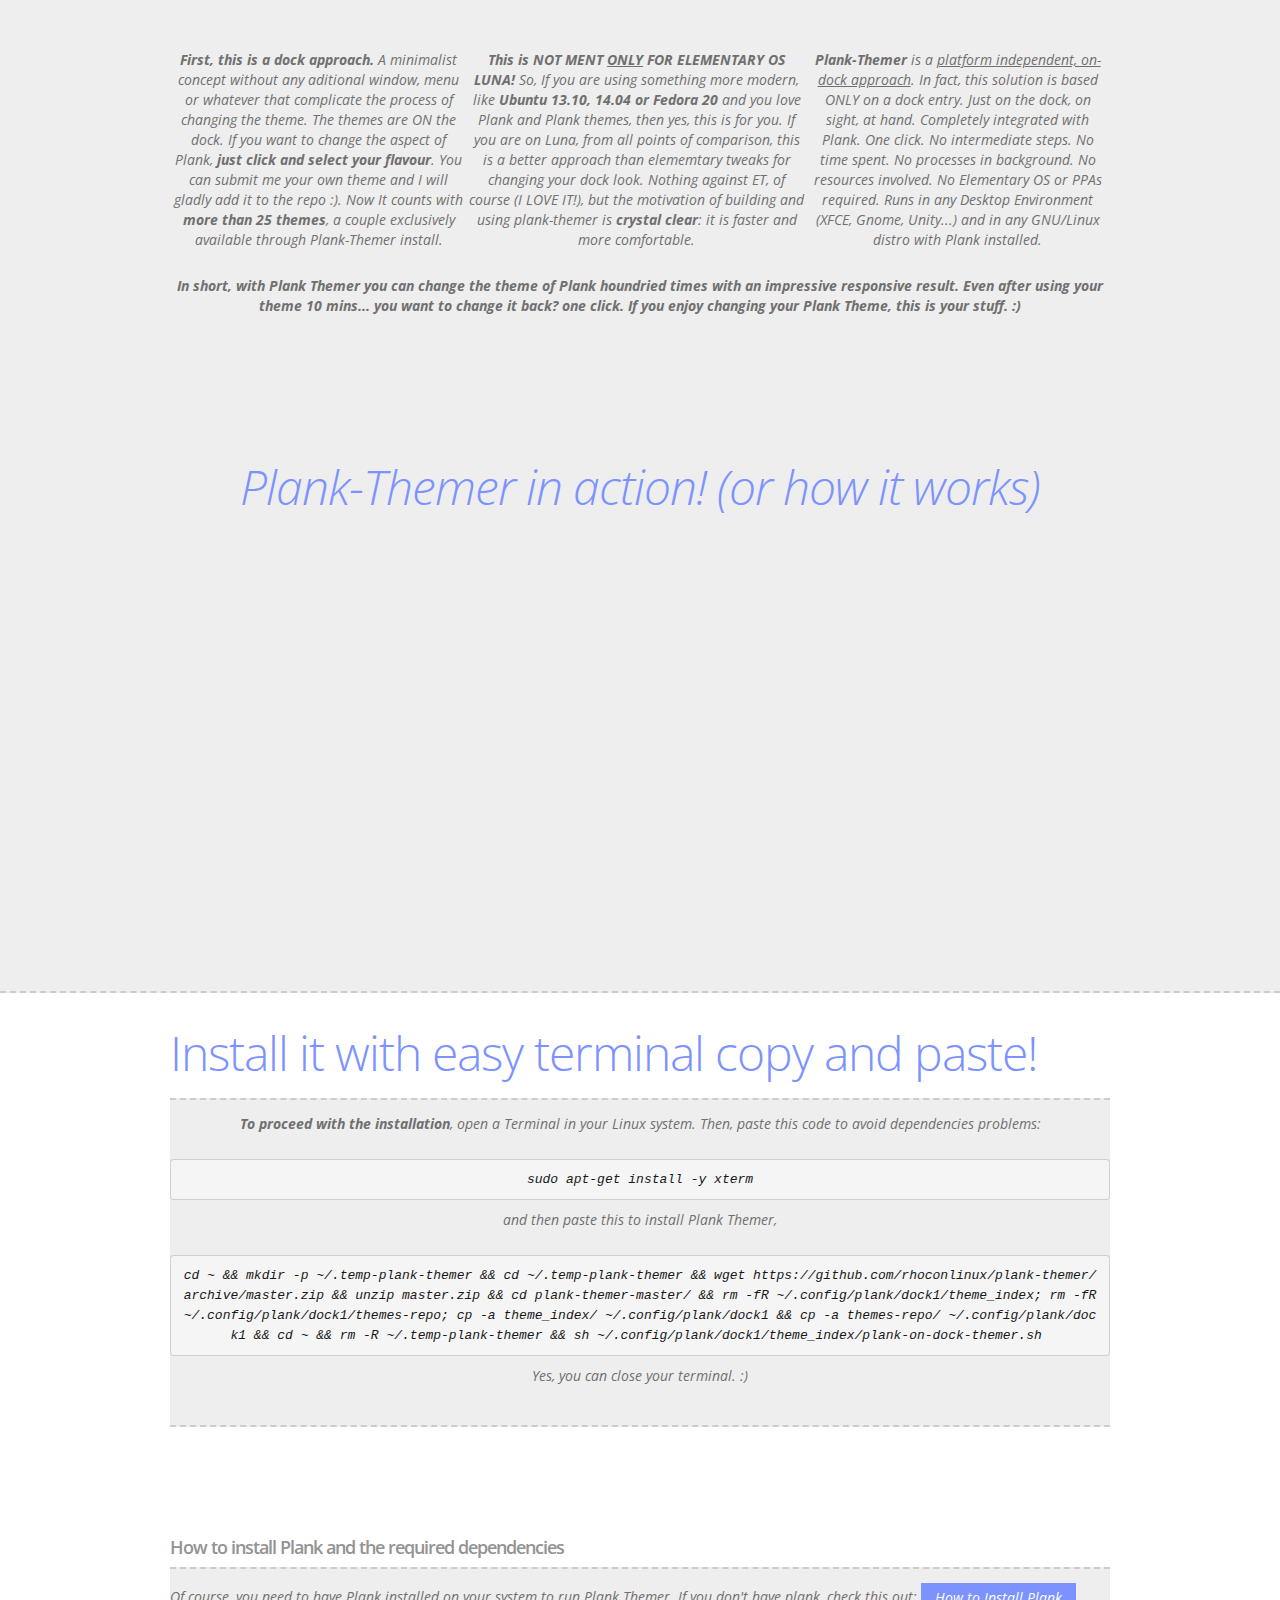
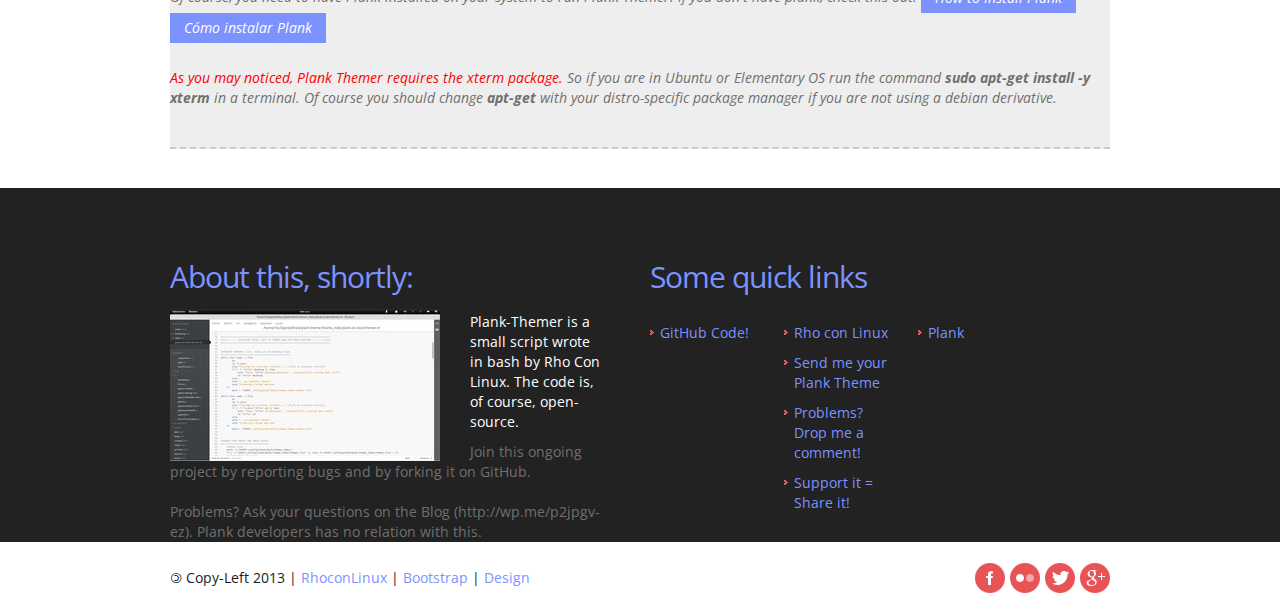
==== commit e55ea445: "/ ‘plank-themer/index.html’" ====
--- a/plank-themer/index.html
+++ b/plank-themer/index.html
@@ -165,7 +165,6 @@
             
 </p>
 </p>
-</p></p>
 </p>
 </p>
 </p>
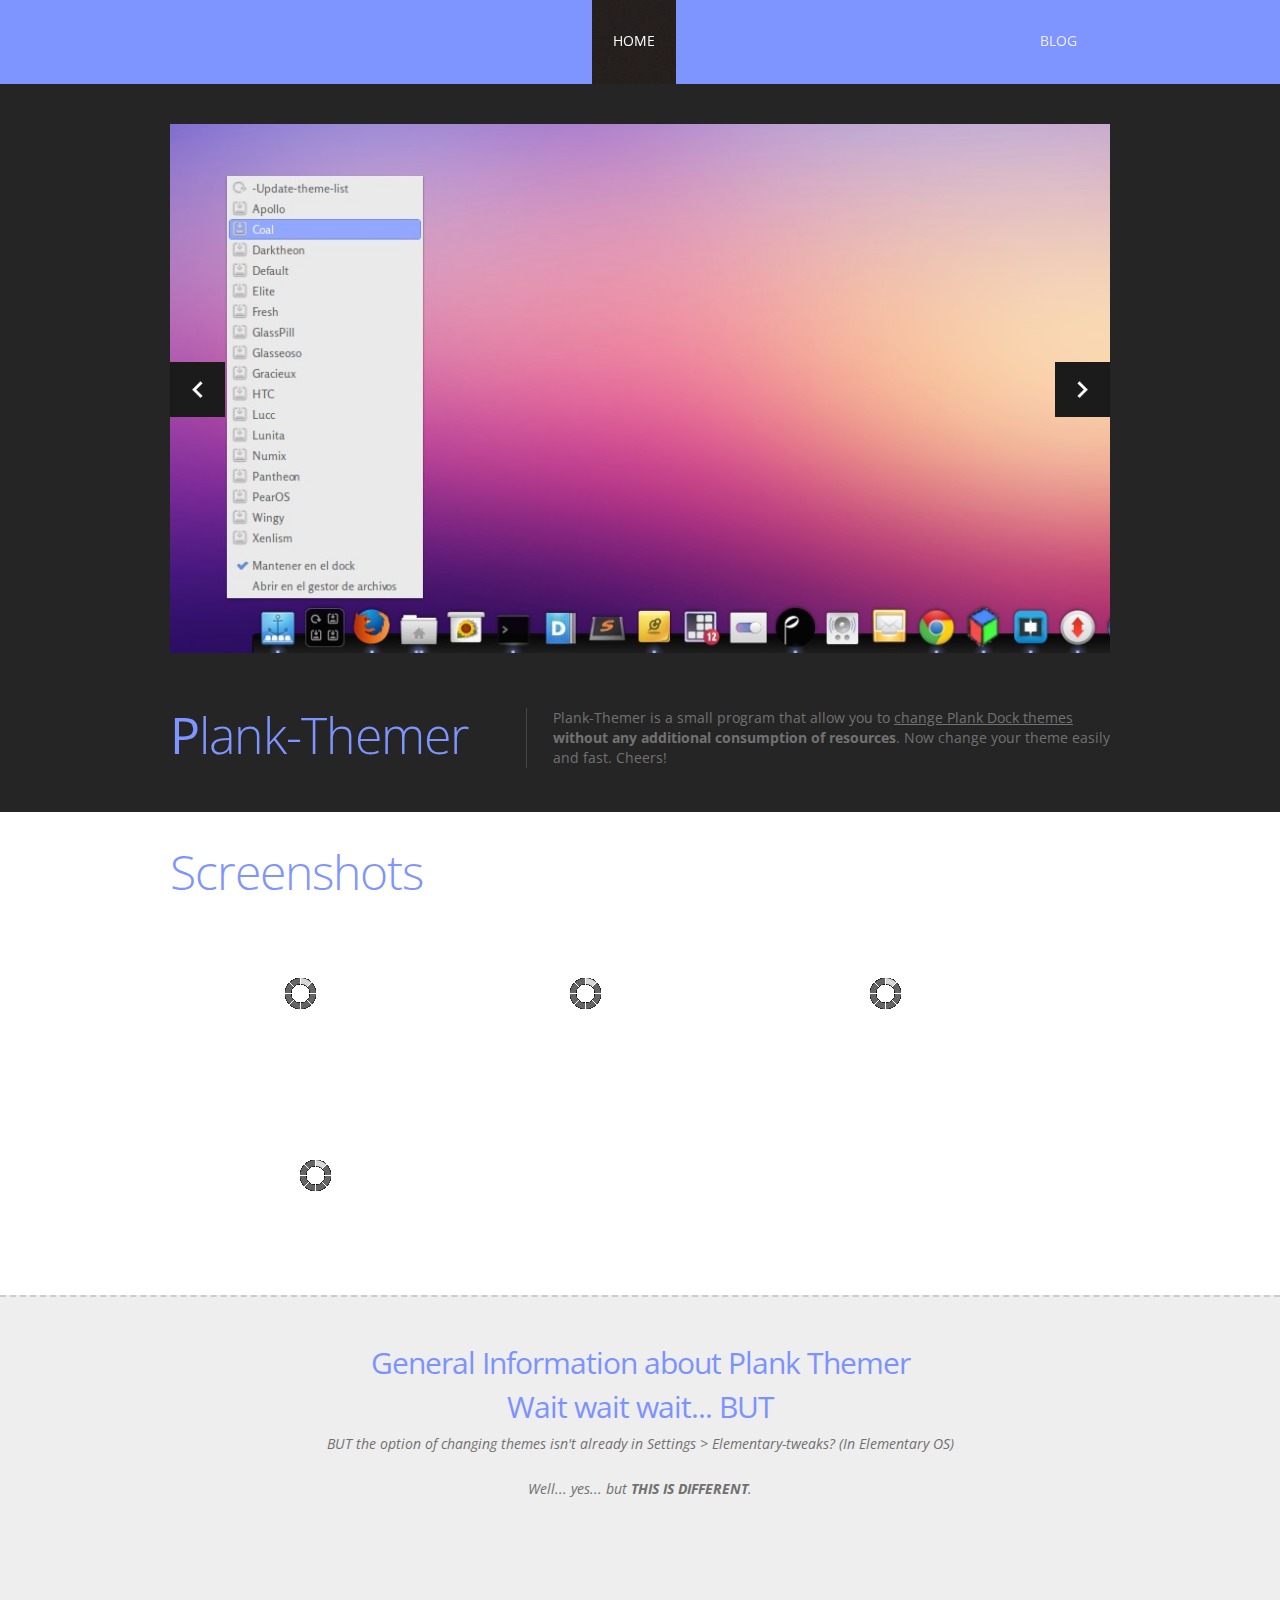
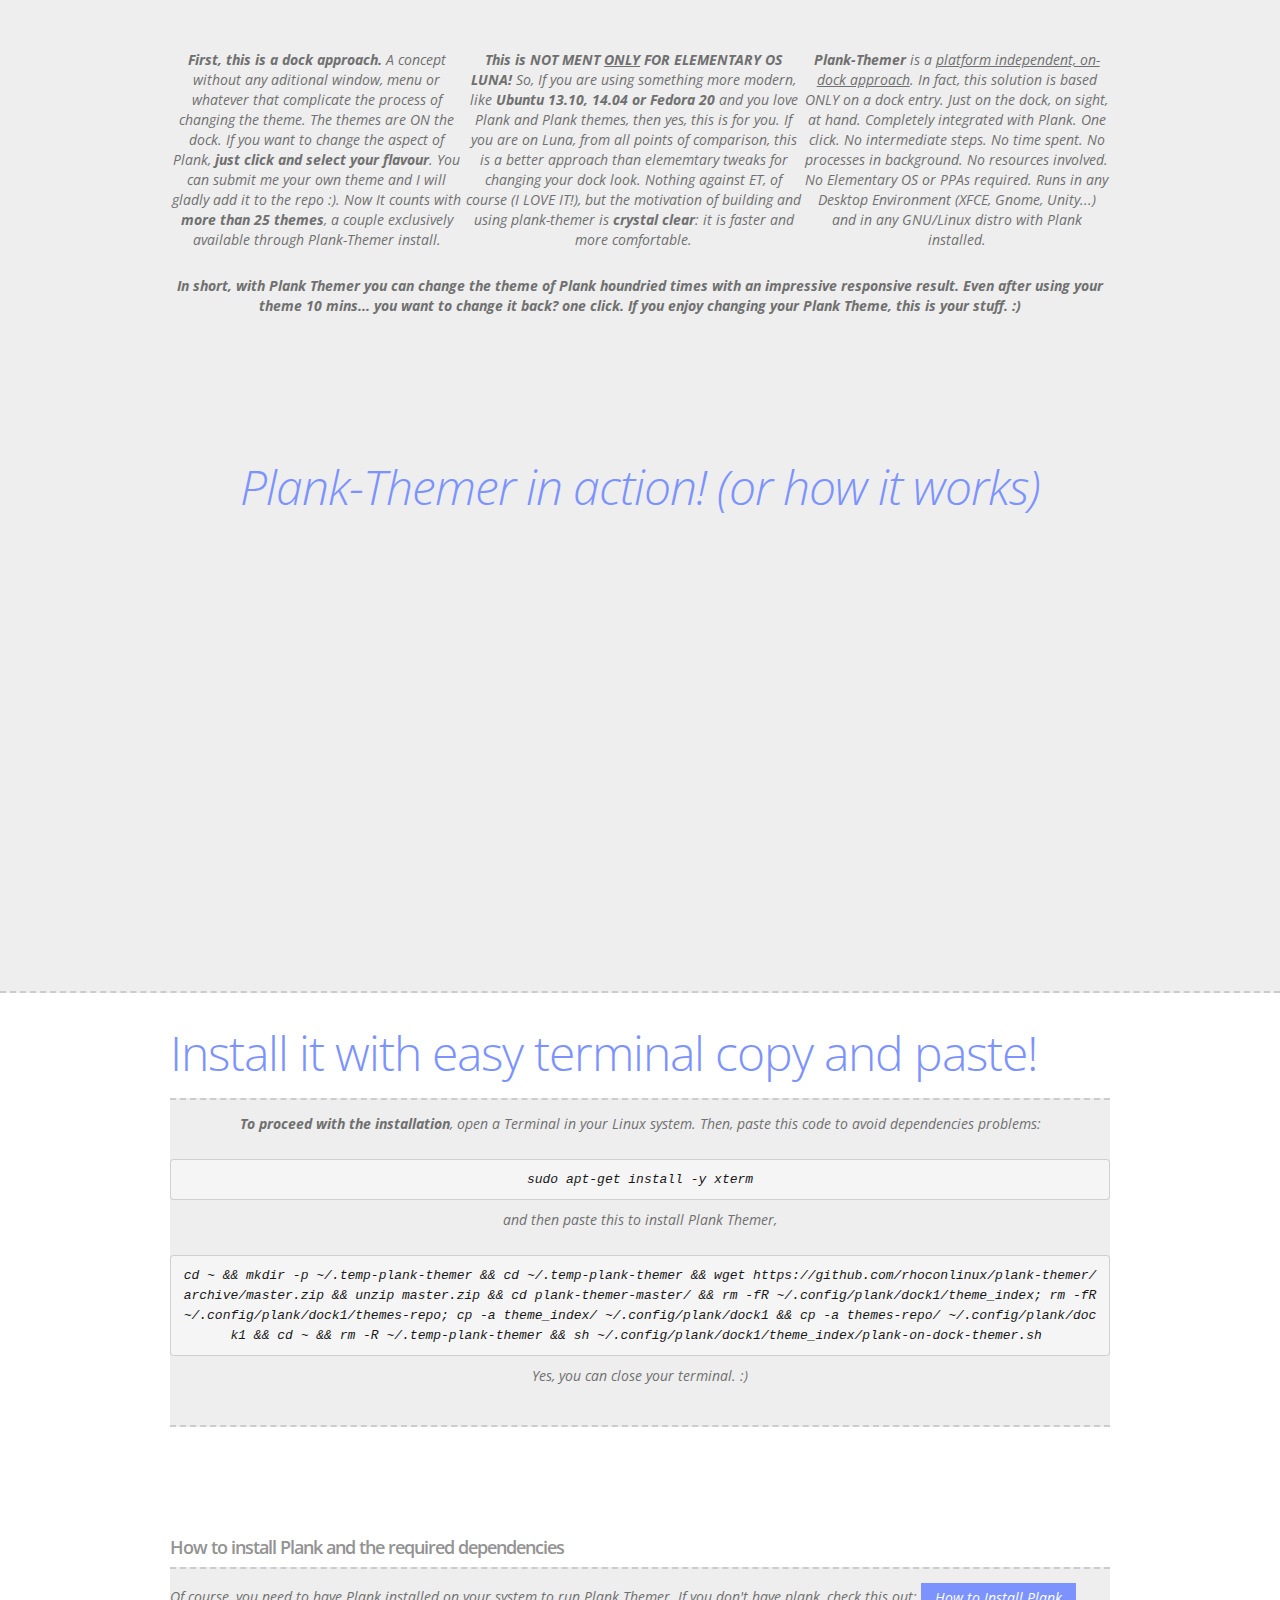
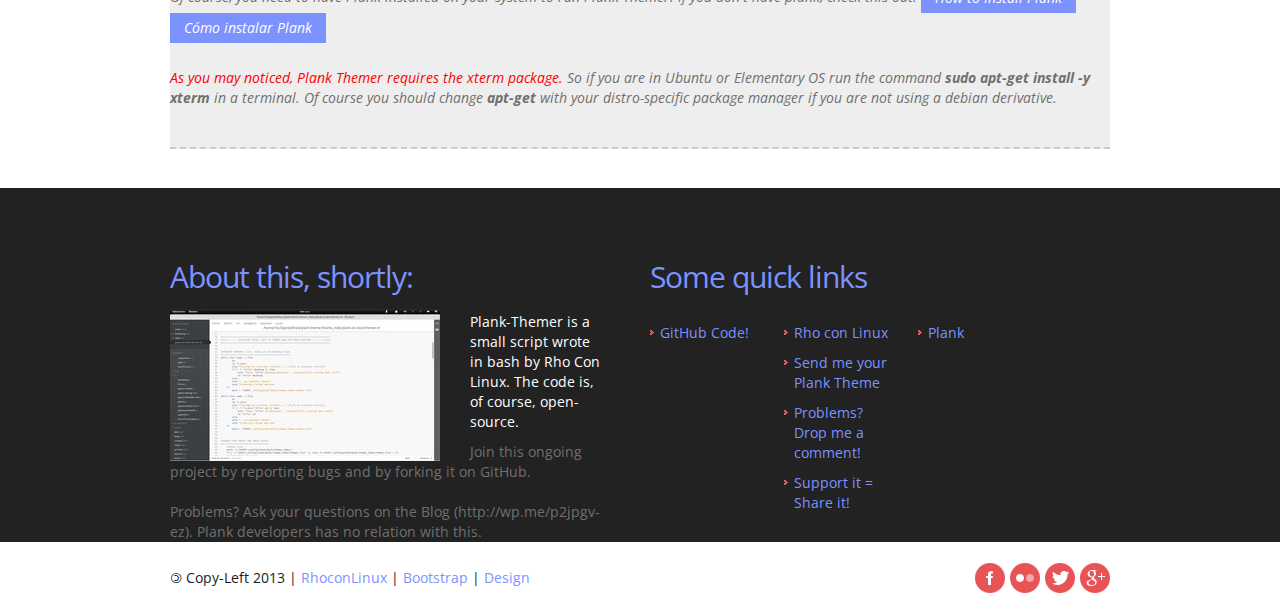
==== commit 36aef533: "/ ‘plank-themer/index.html’" ====
--- a/plank-themer/index.html
+++ b/plank-themer/index.html
@@ -172,7 +172,7 @@
 <table>
    <tr>
       <td>
-            <b>First, this is a dock approach.</b> A minimalist concept without any aditional window, menu or whatever that complicate the process of changing the theme. The themes are ON the dock. <i> If you want to change the aspect of Plank, <b>just click and select your flavour</b>. You can submit me your own theme and I will gladly add it to the repo :). Now It counts with <b>more than 25 themes</b>, a couple exclusively available through Plank-Themer install.  </i> 
+            <b>First, this is a dock approach.</b> A concept without any aditional window, menu or whatever that complicate the process of changing the theme. The themes are ON the dock. <i> If you want to change the aspect of Plank, <b>just click and select your flavour</b>. You can submit me your own theme and I will gladly add it to the repo :). Now It counts with <b>more than 25 themes</b>, a couple exclusively available through Plank-Themer install.  </i> 
 </td>
             <td>
  <b>This is NOT MENT <u>ONLY</u> FOR ELEMENTARY OS LUNA!</b> So, <i>If you are using something more modern, like <b>Ubuntu 13.10, 14.04 or Fedora 20</b> and you love Plank and Plank themes, then yes, this is for you. If you are on Luna, from all points of comparison, this is a better approach than elememtary tweaks for changing your dock look. Nothing against ET, of course (I LOVE IT!), but the motivation of building and using plank-themer is <b>crystal clear</b>: it is faster and more comfortable.     
